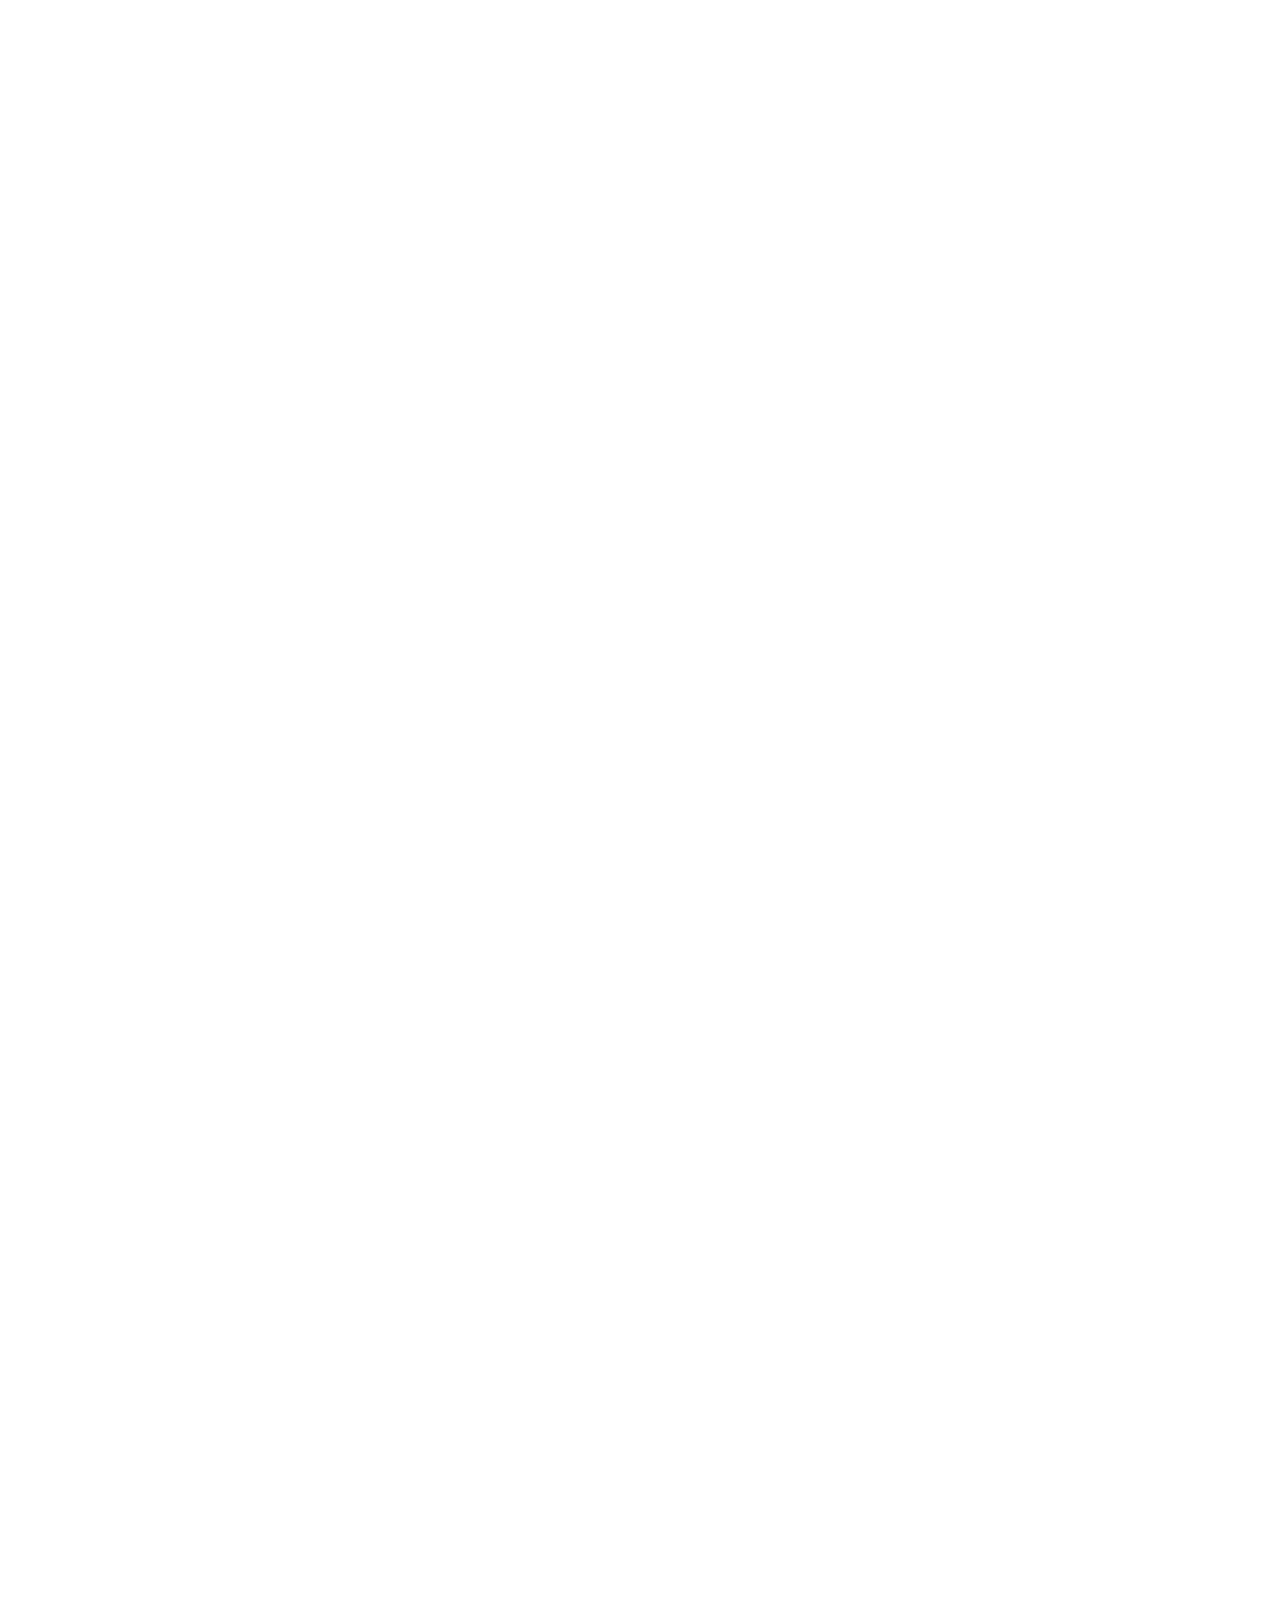
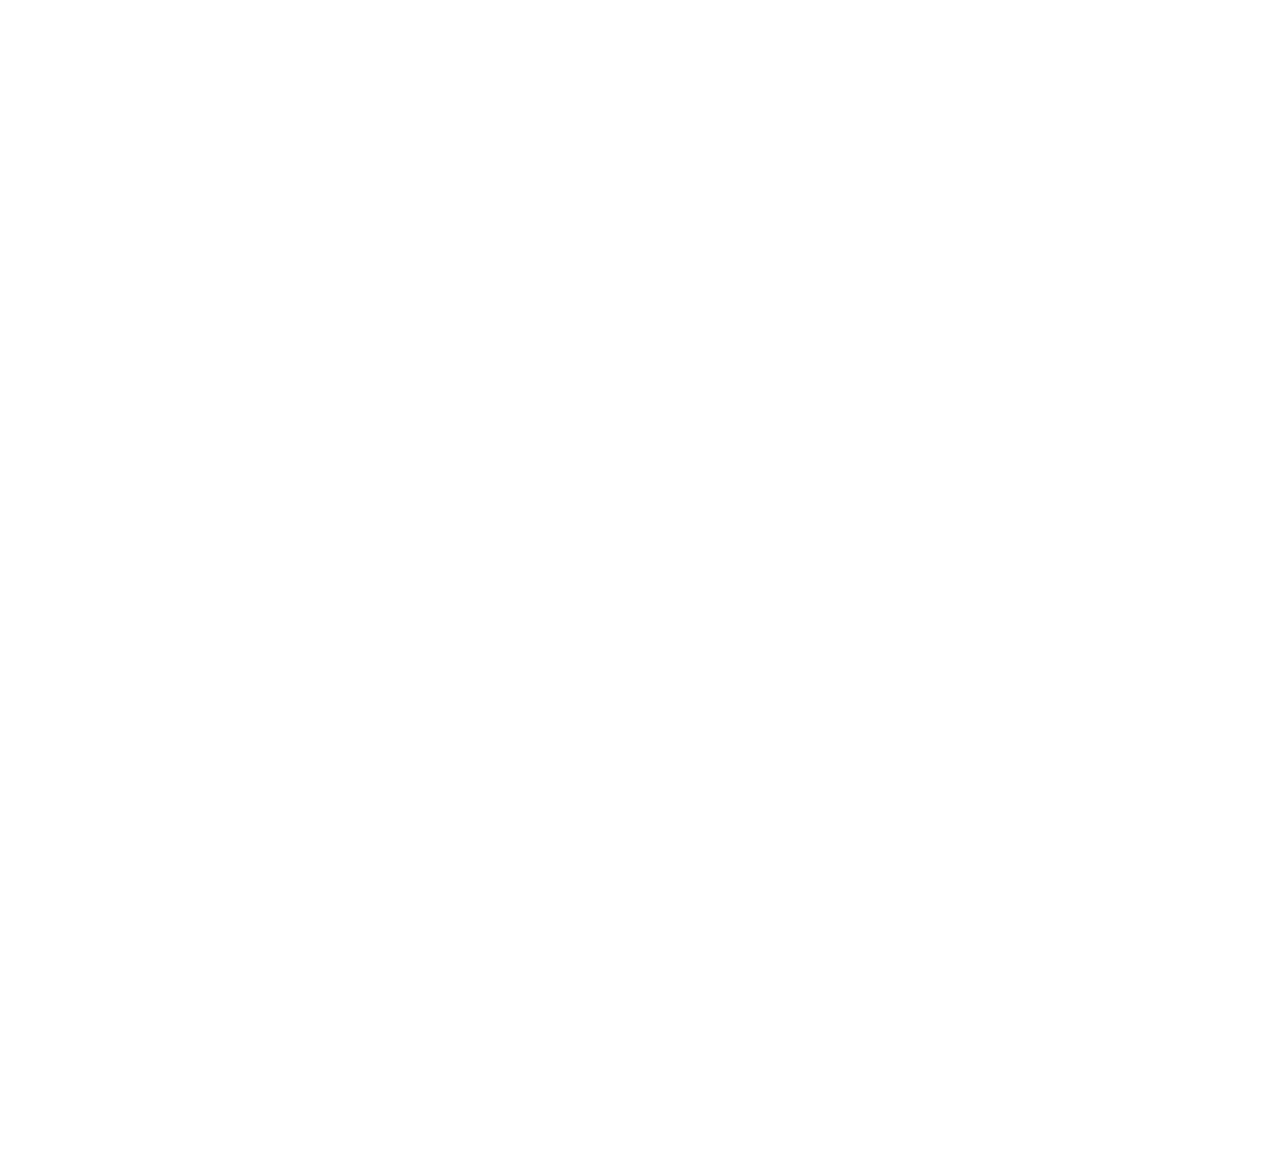
==== blog-detail-01.html @ 245859f0 "first commit" ====
<!DOCTYPE html>
<html lang="en">
<head>
	<title>Blog Detail With Sidebar</title>
	<meta charset="UTF-8">
	<meta name="viewport" content="width=device-width, initial-scale=1">
<!--===============================================================================================-->	
	<link rel="icon" type="image/png" href="images/icons/favicon.png"/>
<!--===============================================================================================-->
	<link rel="stylesheet" type="text/css" href="vendor/bootstrap/css/bootstrap.min.css">
<!--===============================================================================================-->
	<link rel="stylesheet" type="text/css" href="fonts/font-awesome-4.7.0/css/font-awesome.min.css">
	<link rel="stylesheet" type="text/css" href="fonts/fontawesome-5.0.8/css/fontawesome-all.min.css">
<!--===============================================================================================-->
	<link rel="stylesheet" type="text/css" href="fonts/iconic/css/material-design-iconic-font.min.css">
<!--===============================================================================================-->
	<link rel="stylesheet" type="text/css" href="vendor/animate/animate.css">
<!--===============================================================================================-->	
	<link rel="stylesheet" type="text/css" href="vendor/css-hamburgers/hamburgers.min.css">
<!--===============================================================================================-->
	<link rel="stylesheet" type="text/css" href="vendor/animsition/css/animsition.min.css">
<!--===============================================================================================-->
	<link rel="stylesheet" type="text/css" href="css/util.min.css">
<!--===============================================================================================-->	
	<link rel="stylesheet" type="text/css" href="css/main.css">
<!--===============================================================================================-->
</head>
<body class="animsition">
	
	<!-- Header -->
	<header>
		<!-- Header desktop -->
		<div class="container-menu-desktop">
			<div class="topbar">
				<div class="content-topbar container h-100">
					<div class="left-topbar">
						<span class="left-topbar-item flex-wr-s-c">
							<span>
								New York, NY
							</span>

							<img class="m-b-1 m-rl-8" src="images/icons/icon-night.png" alt="IMG">

							<span>
								HI 58° LO 56°
							</span>
						</span>

						<a href="#" class="left-topbar-item">
							About
						</a>

						<a href="#" class="left-topbar-item">
							Contact
						</a>

						<a href="#" class="left-topbar-item">
							Sing up
						</a>

						<a href="#" class="left-topbar-item">
							Log in
						</a>
					</div>

					<div class="right-topbar">
						<a href="#">
							<span class="fab fa-facebook-f"></span>
						</a>

						<a href="#">
							<span class="fab fa-twitter"></span>
						</a>

						<a href="#">
							<span class="fab fa-pinterest-p"></span>
						</a>

						<a href="#">
							<span class="fab fa-vimeo-v"></span>
						</a>

						<a href="#">
							<span class="fab fa-youtube"></span>
						</a>
					</div>
				</div>
			</div>

			<!-- Header Mobile -->
			<div class="wrap-header-mobile">
				<!-- Logo moblie -->		
				<div class="logo-mobile">
					<a href="index.html"><img src="images/icons/logo-01.png" alt="IMG-LOGO"></a>
				</div>

				<!-- Button show menu -->
				<div class="btn-show-menu-mobile hamburger hamburger--squeeze m-r--8">
					<span class="hamburger-box">
						<span class="hamburger-inner"></span>
					</span>
				</div>
			</div>

			<!-- Menu Mobile -->
			<div class="menu-mobile">
				<ul class="topbar-mobile">
					<li class="left-topbar">
						<span class="left-topbar-item flex-wr-s-c">
							<span>
								New York, NY
							</span>

							<img class="m-b-1 m-rl-8" src="images/icons/icon-night.png" alt="IMG">

							<span>
								HI 58° LO 56°
							</span>
						</span>
					</li>

					<li class="left-topbar">
						<a href="#" class="left-topbar-item">
							About
						</a>

						<a href="#" class="left-topbar-item">
							Contact
						</a>

						<a href="#" class="left-topbar-item">
							Sing up
						</a>

						<a href="#" class="left-topbar-item">
							Log in
						</a>
					</li>

					<li class="right-topbar">
						<a href="#">
							<span class="fab fa-facebook-f"></span>
						</a>

						<a href="#">
							<span class="fab fa-twitter"></span>
						</a>

						<a href="#">
							<span class="fab fa-pinterest-p"></span>
						</a>

						<a href="#">
							<span class="fab fa-vimeo-v"></span>
						</a>

						<a href="#">
							<span class="fab fa-youtube"></span>
						</a>
					</li>
				</ul>

				<ul class="main-menu-m">
					<li>
						<a href="index.html">Home</a>
						<ul class="sub-menu-m">
							<li><a href="index.html">Homepage v1</a></li>
							<li><a href="home-02.html">Homepage v2</a></li>
							<li><a href="home-03.html">Homepage v3</a></li>
						</ul>

						<span class="arrow-main-menu-m">
							<i class="fa fa-angle-right" aria-hidden="true"></i>
						</span>
					</li>

					<li>
						<a href="category-01.html">News</a>
					</li>

					<li>
						<a href="category-02.html">Entertainment </a>
					</li>

					<li>
						<a href="category-01.html">Business</a>
					</li>

					<li>
						<a href="category-02.html">Travel</a>
					</li>

					<li>
						<a href="category-01.html">Life Style</a>
					</li>

					<li>
						<a href="category-02.html">Video</a>
					</li>

					<li>
						<a href="#">Features</a>
						<ul class="sub-menu-m">
							<li><a href="category-01.html">Category Page v1</a></li>
							<li><a href="category-02.html">Category Page v2</a></li>
							<li><a href="blog-grid.html">Blog Grid Sidebar</a></li>
							<li><a href="blog-list-01.html">Blog List Sidebar v1</a></li>
							<li><a href="blog-list-02.html">Blog List Sidebar v2</a></li>
							<li><a href="blog-detail-01.html">Blog Detail Sidebar</a></li>
							<li><a href="blog-detail-02.html">Blog Detail No Sidebar</a></li>
							<li><a href="about.html">About Us</a></li>
							<li><a href="contact.html">Contact Us</a></li>
						</ul>

						<span class="arrow-main-menu-m">
							<i class="fa fa-angle-right" aria-hidden="true"></i>
						</span>
					</li>
				</ul>
			</div>
			
			<!--  -->
			<div class="wrap-logo container">
				<!-- Logo desktop -->		
				<div class="logo">
					<a href="index.html"><img src="images/icons/logo-01.png" alt="LOGO"></a>
				</div>	

				<!-- Banner -->
				<div class="banner-header">
					<a href="#"><img src="images/banner-01.jpg" alt="IMG"></a>
				</div>
			</div>	
			
			<!--  -->
			<div class="wrap-main-nav">
				<div class="main-nav">
					<!-- Menu desktop -->
					<nav class="menu-desktop">
						<a class="logo-stick" href="index.html">
							<img src="images/icons/logo-01.png" alt="LOGO">
						</a>

						<ul class="main-menu">
							<li>
								<a href="index.html">Home</a>
								<ul class="sub-menu">
									<li><a href="index.html">Homepage v1</a></li>
									<li><a href="home-02.html">Homepage v2</a></li>
									<li><a href="home-03.html">Homepage v3</a></li>
								</ul>
							</li>

							<li class="mega-menu-item">
								<a href="category-01.html">News</a>

								<div class="sub-mega-menu">
									<div class="nav flex-column nav-pills" role="tablist">
										<a class="nav-link active" data-toggle="pill" href="#news-0" role="tab">All</a>
										<a class="nav-link" data-toggle="pill" href="#news-1" role="tab">Entertaiment</a>
										<a class="nav-link" data-toggle="pill" href="#news-2" role="tab">Fashion</a>
										<a class="nav-link" data-toggle="pill" href="#news-3" role="tab">Life Style</a>
										<a class="nav-link" data-toggle="pill" href="#news-4" role="tab">Technology</a>
										<a class="nav-link" data-toggle="pill" href="#news-5" role="tab">Travel</a>
									</div>

									<div class="tab-content">
										<div class="tab-pane show active" id="news-0" role="tabpanel">
											<div class="row">
												<div class="col-3">
													<!-- Item post -->	
													<div>
														<a href="blog-detail-01.html" class="wrap-pic-w hov1 trans-03">
															<img src="images/post-05.jpg" alt="IMG">
														</a>

														<div class="p-t-10">
															<h5 class="p-b-5">
																<a href="blog-detail-01.html" class="f1-s-5 cl3 hov-cl10 trans-03">
																	Donec metus orci, malesuada et lectus vitae
																</a>
															</h5>

															<span class="cl8">
																<a href="#" class="f1-s-6 cl8 hov-cl10 trans-03">
																	Music
																</a>

																<span class="f1-s-3 m-rl-3">
																	-
																</span>

																<span class="f1-s-3">
																	Feb 18
																</span>
															</span>
														</div>
													</div>
												</div>

												<div class="col-3">
													<!-- Item post -->	
													<div>
														<a href="blog-detail-01.html" class="wrap-pic-w hov1 trans-03">
															<img src="images/post-10.jpg" alt="IMG">
														</a>

														<div class="p-t-10">
															<h5 class="p-b-5">
																<a href="blog-detail-01.html" class="f1-s-5 cl3 hov-cl10 trans-03">
																	Donec metus orci, malesuada et lectus vitae
																</a>
															</h5>

															<span class="cl8">
																<a href="#" class="f1-s-6 cl8 hov-cl10 trans-03">
																	Finance
																</a>

																<span class="f1-s-3 m-rl-3">
																	-
																</span>

																<span class="f1-s-3">
																	Jan 15
																</span>
															</span>
														</div>
													</div>
												</div>

												<div class="col-3">
													<!-- Item post -->	
													<div>
														<a href="blog-detail-01.html" class="wrap-pic-w hov1 trans-03">
															<img src="images/post-14.jpg" alt="IMG">
														</a>

														<div class="p-t-10">
															<h5 class="p-b-5">
																<a href="blog-detail-01.html" class="f1-s-5 cl3 hov-cl10 trans-03">
																	Donec metus orci, malesuada et lectus vitae
																</a>
															</h5>

															<span class="cl8">
																<a href="#" class="f1-s-6 cl8 hov-cl10 trans-03">
																	Beach
																</a>

																<span class="f1-s-3 m-rl-3">
																	-
																</span>

																<span class="f1-s-3">
																	Feb 12
																</span>
															</span>
														</div>
													</div>
												</div>

												<div class="col-3">
													<!-- Item post -->	
													<div>
														<a href="blog-detail-01.html" class="wrap-pic-w hov1 trans-03">
															<img src="images/post-36.jpg" alt="IMG">
														</a>

														<div class="p-t-10">
															<h5 class="p-b-5">
																<a href="blog-detail-01.html" class="f1-s-5 cl3 hov-cl10 trans-03">
																	Donec metus orci, malesuada et lectus vitae
																</a>
															</h5>

															<span class="cl8">
																<a href="#" class="f1-s-6 cl8 hov-cl10 trans-03">
																	Technology
																</a>

																<span class="f1-s-3 m-rl-3">
																	-
																</span>

																<span class="f1-s-3">
																	Jan 20
																</span>
															</span>
														</div>
													</div>
												</div>
											</div>
										</div>

										<div class="tab-pane" id="news-1" role="tabpanel">
											<div class="row">
												<div class="col-3">
													<!-- Item post -->	
													<div>
														<a href="blog-detail-01.html" class="wrap-pic-w hov1 trans-03">
															<img src="images/post-50.jpg" alt="IMG">
														</a>

														<div class="p-t-10">
															<h5 class="p-b-5">
																<a href="blog-detail-01.html" class="f1-s-5 cl3 hov-cl10 trans-03">
																	Donec metus orci, malesuada et lectus vitae
																</a>
															</h5>

															<span class="cl8">
																<a href="#" class="f1-s-6 cl8 hov-cl10 trans-03">
																	Music
																</a>

																<span class="f1-s-3 m-rl-3">
																	-
																</span>

																<span class="f1-s-3">
																	Feb 18
																</span>
															</span>
														</div>
													</div>
												</div>

												<div class="col-3">
													<!-- Item post -->	
													<div>
														<a href="blog-detail-01.html" class="wrap-pic-w hov1 trans-03">
															<img src="images/post-08.jpg" alt="IMG">
														</a>

														<div class="p-t-10">
															<h5 class="p-b-5">
																<a href="blog-detail-01.html" class="f1-s-5 cl3 hov-cl10 trans-03">
																	Donec metus orci, malesuada et lectus vitae
																</a>
															</h5>

															<span class="cl8">
																<a href="#" class="f1-s-6 cl8 hov-cl10 trans-03">
																	Music
																</a>

																<span class="f1-s-3 m-rl-3">
																	-
																</span>

																<span class="f1-s-3">
																	Feb 12
																</span>
															</span>
														</div>
													</div>
												</div>

												<div class="col-3">
													<!-- Item post -->	
													<div>
														<a href="blog-detail-01.html" class="wrap-pic-w hov1 trans-03">
															<img src="images/post-07.jpg" alt="IMG">
														</a>

														<div class="p-t-10">
															<h5 class="p-b-5">
																<a href="blog-detail-01.html" class="f1-s-5 cl3 hov-cl10 trans-03">
																	Donec metus orci, malesuada et lectus vitae
																</a>
															</h5>

															<span class="cl8">
																<a href="#" class="f1-s-6 cl8 hov-cl10 trans-03">
																	Music
																</a>

																<span class="f1-s-3 m-rl-3">
																	-
																</span>

																<span class="f1-s-3">
																	Jan 20
																</span>
															</span>
														</div>
													</div>
												</div>

												<div class="col-3">
													<!-- Item post -->	
													<div>
														<a href="blog-detail-01.html" class="wrap-pic-w hov1 trans-03">
															<img src="images/post-06.jpg" alt="IMG">
														</a>

														<div class="p-t-10">
															<h5 class="p-b-5">
																<a href="blog-detail-01.html" class="f1-s-5 cl3 hov-cl10 trans-03">
																	Donec metus orci, malesuada et lectus vitae
																</a>
															</h5>

															<span class="cl8">
																<a href="#" class="f1-s-6 cl8 hov-cl10 trans-03">
																	Music
																</a>

																<span class="f1-s-3 m-rl-3">
																	-
																</span>

																<span class="f1-s-3">
																	Jan 15
																</span>
															</span>
														</div>
													</div>
												</div>
											</div>
										</div>

										<div class="tab-pane" id="news-2" role="tabpanel">
											<div class="row">
												<div class="col-3">
													<!-- Item post -->	
													<div>
														<a href="blog-detail-01.html" class="wrap-pic-w hov1 trans-03">
															<img src="images/post-21.jpg" alt="IMG">
														</a>

														<div class="p-t-10">
															<h5 class="p-b-5">
																<a href="blog-detail-01.html" class="f1-s-5 cl3 hov-cl10 trans-03">
																	Donec metus orci, malesuada et lectus vitae
																</a>
															</h5>

															<span class="cl8">
																<a href="#" class="f1-s-6 cl8 hov-cl10 trans-03">
																	Music
																</a>

																<span class="f1-s-3 m-rl-3">
																	-
																</span>

																<span class="f1-s-3">
																	Feb 18
																</span>
															</span>
														</div>
													</div>
												</div>

												<div class="col-3">
													<!-- Item post -->	
													<div>
														<a href="blog-detail-01.html" class="wrap-pic-w hov1 trans-03">
															<img src="images/post-24.jpg" alt="IMG">
														</a>

														<div class="p-t-10">
															<h5 class="p-b-5">
																<a href="blog-detail-01.html" class="f1-s-5 cl3 hov-cl10 trans-03">
																	Donec metus orci, malesuada et lectus vitae
																</a>
															</h5>

															<span class="cl8">
																<a href="#" class="f1-s-6 cl8 hov-cl10 trans-03">
																	Music
																</a>

																<span class="f1-s-3 m-rl-3">
																	-
																</span>

																<span class="f1-s-3">
																	Jan 15
																</span>
															</span>
														</div>
													</div>
												</div>

												<div class="col-3">
													<!-- Item post -->	
													<div>
														<a href="blog-detail-01.html" class="wrap-pic-w hov1 trans-03">
															<img src="images/post-22.jpg" alt="IMG">
														</a>

														<div class="p-t-10">
															<h5 class="p-b-5">
																<a href="blog-detail-01.html" class="f1-s-5 cl3 hov-cl10 trans-03">
																	Donec metus orci, malesuada et lectus vitae
																</a>
															</h5>

															<span class="cl8">
																<a href="#" class="f1-s-6 cl8 hov-cl10 trans-03">
																	Music
																</a>

																<span class="f1-s-3 m-rl-3">
																	-
																</span>

																<span class="f1-s-3">
																	Feb 12
																</span>
															</span>
														</div>
													</div>
												</div>

												<div class="col-3">
													<!-- Item post -->	
													<div>
														<a href="blog-detail-01.html" class="wrap-pic-w hov1 trans-03">
															<img src="images/post-23.jpg" alt="IMG">
														</a>

														<div class="p-t-10">
															<h5 class="p-b-5">
																<a href="blog-detail-01.html" class="f1-s-5 cl3 hov-cl10 trans-03">
																	Donec metus orci, malesuada et lectus vitae
																</a>
															</h5>

															<span class="cl8">
																<a href="#" class="f1-s-6 cl8 hov-cl10 trans-03">
																	Music
																</a>

																<span class="f1-s-3 m-rl-3">
																	-
																</span>

																<span class="f1-s-3">
																	Jan 20
																</span>
															</span>
														</div>
													</div>
												</div>
											</div>
										</div>

										<div class="tab-pane" id="news-3" role="tabpanel">
											<div class="row">
												<div class="col-3">
													<!-- Item post -->	
													<div>
														<a href="blog-detail-01.html" class="wrap-pic-w hov1 trans-03">
															<img src="images/post-25.jpg" alt="IMG">
														</a>

														<div class="p-t-10">
															<h5 class="p-b-5">
																<a href="blog-detail-01.html" class="f1-s-5 cl3 hov-cl10 trans-03">
																	Donec metus orci, malesuada et lectus vitae
																</a>
															</h5>

															<span class="cl8">
																<a href="#" class="f1-s-6 cl8 hov-cl10 trans-03">
																	Music
																</a>

																<span class="f1-s-3 m-rl-3">
																	-
																</span>

																<span class="f1-s-3">
																	Feb 18
																</span>
															</span>
														</div>
													</div>
												</div>

												<div class="col-3">
													<!-- Item post -->	
													<div>
														<a href="blog-detail-01.html" class="wrap-pic-w hov1 trans-03">
															<img src="images/post-27.jpg" alt="IMG">
														</a>

														<div class="p-t-10">
															<h5 class="p-b-5">
																<a href="blog-detail-01.html" class="f1-s-5 cl3 hov-cl10 trans-03">
																	Donec metus orci, malesuada et lectus vitae
																</a>
															</h5>

															<span class="cl8">
																<a href="#" class="f1-s-6 cl8 hov-cl10 trans-03">
																	Music
																</a>

																<span class="f1-s-3 m-rl-3">
																	-
																</span>

																<span class="f1-s-3">
																	Jan 20
																</span>
															</span>
														</div>
													</div>
												</div>

												<div class="col-3">
													<!-- Item post -->	
													<div>
														<a href="blog-detail-01.html" class="wrap-pic-w hov1 trans-03">
															<img src="images/post-26.jpg" alt="IMG">
														</a>

														<div class="p-t-10">
															<h5 class="p-b-5">
																<a href="blog-detail-01.html" class="f1-s-5 cl3 hov-cl10 trans-03">
																	Donec metus orci, malesuada et lectus vitae
																</a>
															</h5>

															<span class="cl8">
																<a href="#" class="f1-s-6 cl8 hov-cl10 trans-03">
																	Music
																</a>

																<span class="f1-s-3 m-rl-3">
																	-
																</span>

																<span class="f1-s-3">
																	Feb 12
																</span>
															</span>
														</div>
													</div>
												</div>

												<div class="col-3">
													<!-- Item post -->	
													<div>
														<a href="blog-detail-01.html" class="wrap-pic-w hov1 trans-03">
															<img src="images/post-34.jpg" alt="IMG">
														</a>

														<div class="p-t-10">
															<h5 class="p-b-5">
																<a href="blog-detail-01.html" class="f1-s-5 cl3 hov-cl10 trans-03">
																	Donec metus orci, malesuada et lectus vitae
																</a>
															</h5>

															<span class="cl8">
																<a href="#" class="f1-s-6 cl8 hov-cl10 trans-03">
																	Music
																</a>

																<span class="f1-s-3 m-rl-3">
																	-
																</span>

																<span class="f1-s-3">
																	Jan 15
																</span>
															</span>
														</div>
													</div>
												</div>
											</div>
										</div>

										<div class="tab-pane" id="news-4" role="tabpanel">
											<div class="row">
												<div class="col-3">
													<!-- Item post -->	
													<div>
														<a href="blog-detail-01.html" class="wrap-pic-w hov1 trans-03">
															<img src="images/post-35.jpg" alt="IMG">
														</a>

														<div class="p-t-10">
															<h5 class="p-b-5">
																<a href="blog-detail-01.html" class="f1-s-5 cl3 hov-cl10 trans-03">
																	Donec metus orci, malesuada et lectus vitae
																</a>
															</h5>

															<span class="cl8">
																<a href="#" class="f1-s-6 cl8 hov-cl10 trans-03">
																	Music
																</a>

																<span class="f1-s-3 m-rl-3">
																	-
																</span>

																<span class="f1-s-3">
																	Feb 18
																</span>
															</span>
														</div>
													</div>
												</div>

												<div class="col-3">
													<!-- Item post -->	
													<div>
														<a href="blog-detail-01.html" class="wrap-pic-w hov1 trans-03">
															<img src="images/post-36.jpg" alt="IMG">
														</a>

														<div class="p-t-10">
															<h5 class="p-b-5">
																<a href="blog-detail-01.html" class="f1-s-5 cl3 hov-cl10 trans-03">
																	Donec metus orci, malesuada et lectus vitae
																</a>
															</h5>

															<span class="cl8">
																<a href="#" class="f1-s-6 cl8 hov-cl10 trans-03">
																	Music
																</a>

																<span class="f1-s-3 m-rl-3">
																	-
																</span>

																<span class="f1-s-3">
																	Feb 12
																</span>
															</span>
														</div>
													</div>
												</div>

												<div class="col-3">
													<!-- Item post -->	
													<div>
														<a href="blog-detail-01.html" class="wrap-pic-w hov1 trans-03">
															<img src="images/post-37.jpg" alt="IMG">
														</a>

														<div class="p-t-10">
															<h5 class="p-b-5">
																<a href="blog-detail-01.html" class="f1-s-5 cl3 hov-cl10 trans-03">
																	Donec metus orci, malesuada et lectus vitae
																</a>
															</h5>

															<span class="cl8">
																<a href="#" class="f1-s-6 cl8 hov-cl10 trans-03">
																	Music
																</a>

																<span class="f1-s-3 m-rl-3">
																	-
																</span>

																<span class="f1-s-3">
																	Jan 20
																</span>
															</span>
														</div>
													</div>
												</div>

												<div class="col-3">
													<!-- Item post -->	
													<div>
														<a href="blog-detail-01.html" class="wrap-pic-w hov1 trans-03">
															<img src="images/post-38.jpg" alt="IMG">
														</a>

														<div class="p-t-10">
															<h5 class="p-b-5">
																<a href="blog-detail-01.html" class="f1-s-5 cl3 hov-cl10 trans-03">
																	Donec metus orci, malesuada et lectus vitae
																</a>
															</h5>

															<span class="cl8">
																<a href="#" class="f1-s-6 cl8 hov-cl10 trans-03">
																	Music
																</a>

																<span class="f1-s-3 m-rl-3">
																	-
																</span>

																<span class="f1-s-3">
																	Jan 15
																</span>
															</span>
														</div>
													</div>
												</div>
											</div>
										</div>

										<div class="tab-pane" id="news-5" role="tabpanel">
											<div class="row">
												<div class="col-3">
													<!-- Item post -->	
													<div>
														<a href="blog-detail-01.html" class="wrap-pic-w hov1 trans-03">
															<img src="images/post-39.jpg" alt="IMG">
														</a>

														<div class="p-t-10">
															<h5 class="p-b-5">
																<a href="blog-detail-01.html" class="f1-s-5 cl3 hov-cl10 trans-03">
																	Donec metus orci, malesuada et lectus vitae
																</a>
															</h5>

															<span class="cl8">
																<a href="#" class="f1-s-6 cl8 hov-cl10 trans-03">
																	Music
																</a>

																<span class="f1-s-3 m-rl-3">
																	-
																</span>

																<span class="f1-s-3">
																	Feb 18
																</span>
															</span>
														</div>
													</div>
												</div>

												<div class="col-3">
													<!-- Item post -->	
													<div>
														<a href="blog-detail-01.html" class="wrap-pic-w hov1 trans-03">
															<img src="images/post-41.jpg" alt="IMG">
														</a>

														<div class="p-t-10">
															<h5 class="p-b-5">
																<a href="blog-detail-01.html" class="f1-s-5 cl3 hov-cl10 trans-03">
																	Donec metus orci, malesuada et lectus vitae
																</a>
															</h5>

															<span class="cl8">
																<a href="#" class="f1-s-6 cl8 hov-cl10 trans-03">
																	Music
																</a>

																<span class="f1-s-3 m-rl-3">
																	-
																</span>

																<span class="f1-s-3">
																	Jan 20
																</span>
															</span>
														</div>
													</div>
												</div>

												<div class="col-3">
													<!-- Item post -->	
													<div>
														<a href="blog-detail-01.html" class="wrap-pic-w hov1 trans-03">
															<img src="images/post-42.jpg" alt="IMG">
														</a>

														<div class="p-t-10">
															<h5 class="p-b-5">
																<a href="blog-detail-01.html" class="f1-s-5 cl3 hov-cl10 trans-03">
																	Donec metus orci, malesuada et lectus vitae
																</a>
															</h5>

															<span class="cl8">
																<a href="#" class="f1-s-6 cl8 hov-cl10 trans-03">
																	Music
																</a>

																<span class="f1-s-3 m-rl-3">
																	-
																</span>

																<span class="f1-s-3">
																	Jan 15
																</span>
															</span>
														</div>
													</div>
												</div>

												<div class="col-3">
													<!-- Item post -->	
													<div>
														<a href="blog-detail-01.html" class="wrap-pic-w hov1 trans-03">
															<img src="images/post-40.jpg" alt="IMG">
														</a>

														<div class="p-t-10">
															<h5 class="p-b-5">
																<a href="blog-detail-01.html" class="f1-s-5 cl3 hov-cl10 trans-03">
																	Donec metus orci, malesuada et lectus vitae
																</a>
															</h5>

															<span class="cl8">
																<a href="#" class="f1-s-6 cl8 hov-cl10 trans-03">
																	Music
																</a>

																<span class="f1-s-3 m-rl-3">
																	-
																</span>

																<span class="f1-s-3">
																	Feb 12
																</span>
															</span>
														</div>
													</div>
												</div>
											</div>
										</div>
									</div>
								</div>
							</li>

							<li class="mega-menu-item">
								<a href="category-02.html">Entertainment </a>

								<div class="sub-mega-menu">
									<div class="nav flex-column nav-pills" role="tablist">
										<a class="nav-link active" data-toggle="pill" href="#enter-1" role="tab">All</a>
										<a class="nav-link" data-toggle="pill" href="#enter-2" role="tab">Game</a>
										<a class="nav-link" data-toggle="pill" href="#enter-3" role="tab">Celebrity</a>
									</div>

									<div class="tab-content">
										<div class="tab-pane show active" id="enter-1" role="tabpanel">
											<div class="row">
												<div class="col-3">
													<!-- Item post -->	
													<div>
														<a href="blog-detail-01.html" class="wrap-pic-w hov1 trans-03">
															<img src="images/post-25.jpg" alt="IMG">
														</a>

														<div class="p-t-10">
															<h5 class="p-b-5">
																<a href="blog-detail-01.html" class="f1-s-5 cl3 hov-cl10 trans-03">
																	Donec metus orci, malesuada et lectus vitae
																</a>
															</h5>

															<span class="cl8">
																<a href="#" class="f1-s-6 cl8 hov-cl10 trans-03">
																	Music
																</a>

																<span class="f1-s-3 m-rl-3">
																	-
																</span>

																<span class="f1-s-3">
																	Feb 18
																</span>
															</span>
														</div>
													</div>
												</div>

												<div class="col-3">
													<!-- Item post -->	
													<div>
														<a href="blog-detail-01.html" class="wrap-pic-w hov1 trans-03">
															<img src="images/post-27.jpg" alt="IMG">
														</a>

														<div class="p-t-10">
															<h5 class="p-b-5">
																<a href="blog-detail-01.html" class="f1-s-5 cl3 hov-cl10 trans-03">
																	Donec metus orci, malesuada et lectus vitae
																</a>
															</h5>

															<span class="cl8">
																<a href="#" class="f1-s-6 cl8 hov-cl10 trans-03">
																	Music
																</a>

																<span class="f1-s-3 m-rl-3">
																	-
																</span>

																<span class="f1-s-3">
																	Jan 20
																</span>
															</span>
														</div>
													</div>
												</div>

												<div class="col-3">
													<!-- Item post -->	
													<div>
														<a href="blog-detail-01.html" class="wrap-pic-w hov1 trans-03">
															<img src="images/post-26.jpg" alt="IMG">
														</a>

														<div class="p-t-10">
															<h5 class="p-b-5">
																<a href="blog-detail-01.html" class="f1-s-5 cl3 hov-cl10 trans-03">
																	Donec metus orci, malesuada et lectus vitae
																</a>
															</h5>

															<span class="cl8">
																<a href="#" class="f1-s-6 cl8 hov-cl10 trans-03">
																	Music
																</a>

																<span class="f1-s-3 m-rl-3">
																	-
																</span>

																<span class="f1-s-3">
																	Feb 12
																</span>
															</span>
														</div>
													</div>
												</div>

												<div class="col-3">
													<!-- Item post -->	
													<div>
														<a href="blog-detail-01.html" class="wrap-pic-w hov1 trans-03">
															<img src="images/post-34.jpg" alt="IMG">
														</a>

														<div class="p-t-10">
															<h5 class="p-b-5">
																<a href="blog-detail-01.html" class="f1-s-5 cl3 hov-cl10 trans-03">
																	Donec metus orci, malesuada et lectus vitae
																</a>
															</h5>

															<span class="cl8">
																<a href="#" class="f1-s-6 cl8 hov-cl10 trans-03">
																	Music
																</a>

																<span class="f1-s-3 m-rl-3">
																	-
																</span>

																<span class="f1-s-3">
																	Jan 15
																</span>
															</span>
														</div>
													</div>
												</div>
											</div>
										</div>

										<div class="tab-pane" id="enter-2" role="tabpanel">
											<div class="row">
												<div class="col-3">
													<!-- Item post -->	
													<div>
														<a href="blog-detail-01.html" class="wrap-pic-w hov1 trans-03">
															<img src="images/post-35.jpg" alt="IMG">
														</a>

														<div class="p-t-10">
															<h5 class="p-b-5">
																<a href="blog-detail-01.html" class="f1-s-5 cl3 hov-cl10 trans-03">
																	Donec metus orci, malesuada et lectus vitae
																</a>
															</h5>

															<span class="cl8">
																<a href="#" class="f1-s-6 cl8 hov-cl10 trans-03">
																	Music
																</a>

																<span class="f1-s-3 m-rl-3">
																	-
																</span>

																<span class="f1-s-3">
																	Feb 18
																</span>
															</span>
														</div>
													</div>
												</div>

												<div class="col-3">
													<!-- Item post -->	
													<div>
														<a href="blog-detail-01.html" class="wrap-pic-w hov1 trans-03">
															<img src="images/post-36.jpg" alt="IMG">
														</a>

														<div class="p-t-10">
															<h5 class="p-b-5">
																<a href="blog-detail-01.html" class="f1-s-5 cl3 hov-cl10 trans-03">
																	Donec metus orci, malesuada et lectus vitae
																</a>
															</h5>

															<span class="cl8">
																<a href="#" class="f1-s-6 cl8 hov-cl10 trans-03">
																	Music
																</a>

																<span class="f1-s-3 m-rl-3">
																	-
																</span>

																<span class="f1-s-3">
																	Feb 12
																</span>
															</span>
														</div>
													</div>
												</div>

												<div class="col-3">
													<!-- Item post -->	
													<div>
														<a href="blog-detail-01.html" class="wrap-pic-w hov1 trans-03">
															<img src="images/post-37.jpg" alt="IMG">
														</a>

														<div class="p-t-10">
															<h5 class="p-b-5">
																<a href="blog-detail-01.html" class="f1-s-5 cl3 hov-cl10 trans-03">
																	Donec metus orci, malesuada et lectus vitae
																</a>
															</h5>

															<span class="cl8">
																<a href="#" class="f1-s-6 cl8 hov-cl10 trans-03">
																	Music
																</a>

																<span class="f1-s-3 m-rl-3">
																	-
																</span>

																<span class="f1-s-3">
																	Jan 20
																</span>
															</span>
														</div>
													</div>
												</div>

												<div class="col-3">
													<!-- Item post -->	
													<div>
														<a href="blog-detail-01.html" class="wrap-pic-w hov1 trans-03">
															<img src="images/post-38.jpg" alt="IMG">
														</a>

														<div class="p-t-10">
															<h5 class="p-b-5">
																<a href="blog-detail-01.html" class="f1-s-5 cl3 hov-cl10 trans-03">
																	Donec metus orci, malesuada et lectus vitae
																</a>
															</h5>

															<span class="cl8">
																<a href="#" class="f1-s-6 cl8 hov-cl10 trans-03">
																	Music
																</a>

																<span class="f1-s-3 m-rl-3">
																	-
																</span>

																<span class="f1-s-3">
																	Jan 15
																</span>
															</span>
														</div>
													</div>
												</div>
											</div>
										</div>

										<div class="tab-pane" id="enter-3" role="tabpanel">
											<div class="row">
												<div class="col-3">
													<!-- Item post -->	
													<div>
														<a href="blog-detail-01.html" class="wrap-pic-w hov1 trans-03">
															<img src="images/post-39.jpg" alt="IMG">
														</a>

														<div class="p-t-10">
															<h5 class="p-b-5">
																<a href="blog-detail-01.html" class="f1-s-5 cl3 hov-cl10 trans-03">
																	Donec metus orci, malesuada et lectus vitae
																</a>
															</h5>

															<span class="cl8">
																<a href="#" class="f1-s-6 cl8 hov-cl10 trans-03">
																	Music
																</a>

																<span class="f1-s-3 m-rl-3">
																	-
																</span>

																<span class="f1-s-3">
																	Feb 18
																</span>
															</span>
														</div>
													</div>
												</div>

												<div class="col-3">
													<!-- Item post -->	
													<div>
														<a href="blog-detail-01.html" class="wrap-pic-w hov1 trans-03">
															<img src="images/post-41.jpg" alt="IMG">
														</a>

														<div class="p-t-10">
															<h5 class="p-b-5">
																<a href="blog-detail-01.html" class="f1-s-5 cl3 hov-cl10 trans-03">
																	Donec metus orci, malesuada et lectus vitae
																</a>
															</h5>

															<span class="cl8">
																<a href="#" class="f1-s-6 cl8 hov-cl10 trans-03">
																	Music
																</a>

																<span class="f1-s-3 m-rl-3">
																	-
																</span>

																<span class="f1-s-3">
																	Jan 20
																</span>
															</span>
														</div>
													</div>
												</div>

												<div class="col-3">
													<!-- Item post -->	
													<div>
														<a href="blog-detail-01.html" class="wrap-pic-w hov1 trans-03">
															<img src="images/post-42.jpg" alt="IMG">
														</a>

														<div class="p-t-10">
															<h5 class="p-b-5">
																<a href="blog-detail-01.html" class="f1-s-5 cl3 hov-cl10 trans-03">
																	Donec metus orci, malesuada et lectus vitae
																</a>
															</h5>

															<span class="cl8">
																<a href="#" class="f1-s-6 cl8 hov-cl10 trans-03">
																	Music
																</a>

																<span class="f1-s-3 m-rl-3">
																	-
																</span>

																<span class="f1-s-3">
																	Jan 15
																</span>
															</span>
														</div>
													</div>
												</div>

												<div class="col-3">
													<!-- Item post -->	
													<div>
														<a href="blog-detail-01.html" class="wrap-pic-w hov1 trans-03">
															<img src="images/post-40.jpg" alt="IMG">
														</a>

														<div class="p-t-10">
															<h5 class="p-b-5">
																<a href="blog-detail-01.html" class="f1-s-5 cl3 hov-cl10 trans-03">
																	Donec metus orci, malesuada et lectus vitae
																</a>
															</h5>

															<span class="cl8">
																<a href="#" class="f1-s-6 cl8 hov-cl10 trans-03">
																	Music
																</a>

																<span class="f1-s-3 m-rl-3">
																	-
																</span>

																<span class="f1-s-3">
																	Feb 12
																</span>
															</span>
														</div>
													</div>
												</div>
											</div>
										</div>
									</div>
								</div>
							</li>

							<li class="mega-menu-item">
								<a href="category-01.html">Business</a>

								<div class="sub-mega-menu">
									<div class="nav flex-column nav-pills" role="tablist">
										<a class="nav-link active" data-toggle="pill" href="#business-1" role="tab">All</a>
										<a class="nav-link" data-toggle="pill" href="#business-2" role="tab">Economy</a>
									</div>

									<div class="tab-content">
										<div class="tab-pane show active" id="business-1" role="tabpanel">
											<div class="row">
												<div class="col-3">
													<!-- Item post -->	
													<div>
														<a href="blog-detail-01.html" class="wrap-pic-w hov1 trans-03">
															<img src="images/post-10.jpg" alt="IMG">
														</a>

														<div class="p-t-10">
															<h5 class="p-b-5">
																<a href="blog-detail-01.html" class="f1-s-5 cl3 hov-cl10 trans-03">
																	Donec metus orci, malesuada et lectus vitae
																</a>
															</h5>

															<span class="cl8">
																<a href="#" class="f1-s-6 cl8 hov-cl10 trans-03">
																	Music
																</a>

																<span class="f1-s-3 m-rl-3">
																	-
																</span>

																<span class="f1-s-3">
																	Feb 18
																</span>
															</span>
														</div>
													</div>
												</div>

												<div class="col-3">
													<!-- Item post -->	
													<div>
														<a href="blog-detail-01.html" class="wrap-pic-w hov1 trans-03">
															<img src="images/post-11.jpg" alt="IMG">
														</a>

														<div class="p-t-10">
															<h5 class="p-b-5">
																<a href="blog-detail-01.html" class="f1-s-5 cl3 hov-cl10 trans-03">
																	Donec metus orci, malesuada et lectus vitae
																</a>
															</h5>

															<span class="cl8">
																<a href="#" class="f1-s-6 cl8 hov-cl10 trans-03">
																	Music
																</a>

																<span class="f1-s-3 m-rl-3">
																	-
																</span>

																<span class="f1-s-3">
																	Jan 20
																</span>
															</span>
														</div>
													</div>
												</div>

												<div class="col-3">
													<!-- Item post -->	
													<div>
														<a href="blog-detail-01.html" class="wrap-pic-w hov1 trans-03">
															<img src="images/post-26.jpg" alt="IMG">
														</a>

														<div class="p-t-10">
															<h5 class="p-b-5">
																<a href="blog-detail-01.html" class="f1-s-5 cl3 hov-cl10 trans-03">
																	Donec metus orci, malesuada et lectus vitae
																</a>
															</h5>

															<span class="cl8">
																<a href="#" class="f1-s-6 cl8 hov-cl10 trans-03">
																	Music
																</a>

																<span class="f1-s-3 m-rl-3">
																	-
																</span>

																<span class="f1-s-3">
																	Feb 12
																</span>
															</span>
														</div>
													</div>
												</div>

												<div class="col-3">
													<!-- Item post -->	
													<div>
														<a href="blog-detail-01.html" class="wrap-pic-w hov1 trans-03">
															<img src="images/post-34.jpg" alt="IMG">
														</a>

														<div class="p-t-10">
															<h5 class="p-b-5">
																<a href="blog-detail-01.html" class="f1-s-5 cl3 hov-cl10 trans-03">
																	Donec metus orci, malesuada et lectus vitae
																</a>
															</h5>

															<span class="cl8">
																<a href="#" class="f1-s-6 cl8 hov-cl10 trans-03">
																	Music
																</a>

																<span class="f1-s-3 m-rl-3">
																	-
																</span>

																<span class="f1-s-3">
																	Jan 15
																</span>
															</span>
														</div>
													</div>
												</div>
											</div>
										</div>

										<div class="tab-pane" id="business-2" role="tabpanel">
											<div class="row">
												<div class="col-3">
													<!-- Item post -->	
													<div>
														<a href="blog-detail-01.html" class="wrap-pic-w hov1 trans-03">
															<img src="images/post-35.jpg" alt="IMG">
														</a>

														<div class="p-t-10">
															<h5 class="p-b-5">
																<a href="blog-detail-01.html" class="f1-s-5 cl3 hov-cl10 trans-03">
																	Donec metus orci, malesuada et lectus vitae
																</a>
															</h5>

															<span class="cl8">
																<a href="#" class="f1-s-6 cl8 hov-cl10 trans-03">
																	Music
																</a>

																<span class="f1-s-3 m-rl-3">
																	-
																</span>

																<span class="f1-s-3">
																	Feb 18
																</span>
															</span>
														</div>
													</div>
												</div>

												<div class="col-3">
													<!-- Item post -->	
													<div>
														<a href="blog-detail-01.html" class="wrap-pic-w hov1 trans-03">
															<img src="images/post-36.jpg" alt="IMG">
														</a>

														<div class="p-t-10">
															<h5 class="p-b-5">
																<a href="blog-detail-01.html" class="f1-s-5 cl3 hov-cl10 trans-03">
																	Donec metus orci, malesuada et lectus vitae
																</a>
															</h5>

															<span class="cl8">
																<a href="#" class="f1-s-6 cl8 hov-cl10 trans-03">
																	Music
																</a>

																<span class="f1-s-3 m-rl-3">
																	-
																</span>

																<span class="f1-s-3">
																	Feb 12
																</span>
															</span>
														</div>
													</div>
												</div>

												<div class="col-3">
													<!-- Item post -->	
													<div>
														<a href="blog-detail-01.html" class="wrap-pic-w hov1 trans-03">
															<img src="images/post-37.jpg" alt="IMG">
														</a>

														<div class="p-t-10">
															<h5 class="p-b-5">
																<a href="blog-detail-01.html" class="f1-s-5 cl3 hov-cl10 trans-03">
																	Donec metus orci, malesuada et lectus vitae
																</a>
															</h5>

															<span class="cl8">
																<a href="#" class="f1-s-6 cl8 hov-cl10 trans-03">
																	Music
																</a>

																<span class="f1-s-3 m-rl-3">
																	-
																</span>

																<span class="f1-s-3">
																	Jan 20
																</span>
															</span>
														</div>
													</div>
												</div>

												<div class="col-3">
													<!-- Item post -->	
													<div>
														<a href="blog-detail-01.html" class="wrap-pic-w hov1 trans-03">
															<img src="images/post-38.jpg" alt="IMG">
														</a>

														<div class="p-t-10">
															<h5 class="p-b-5">
																<a href="blog-detail-01.html" class="f1-s-5 cl3 hov-cl10 trans-03">
																	Donec metus orci, malesuada et lectus vitae
																</a>
															</h5>

															<span class="cl8">
																<a href="#" class="f1-s-6 cl8 hov-cl10 trans-03">
																	Music
																</a>

																<span class="f1-s-3 m-rl-3">
																	-
																</span>

																<span class="f1-s-3">
																	Jan 15
																</span>
															</span>
														</div>
													</div>
												</div>
											</div>
										</div>
									</div>
								</div>
							</li>

							<li class="mega-menu-item">
								<a href="category-02.html">Travel</a>

								<div class="sub-mega-menu">
									<div class="nav flex-column nav-pills" role="tablist">
										<a class="nav-link active" data-toggle="pill" href="#travel-1" role="tab">All</a>
										<a class="nav-link" data-toggle="pill" href="#travel-2" role="tab">Hotels</a>
									</div>

									<div class="tab-content">
										<div class="tab-pane show active" id="travel-1" role="tabpanel">
											<div class="row">
												<div class="col-3">
													<!-- Item post -->	
													<div>
														<a href="blog-detail-01.html" class="wrap-pic-w hov1 trans-03">
															<img src="images/post-39.jpg" alt="IMG">
														</a>

														<div class="p-t-10">
															<h5 class="p-b-5">
																<a href="blog-detail-01.html" class="f1-s-5 cl3 hov-cl10 trans-03">
																	Donec metus orci, malesuada et lectus vitae
																</a>
															</h5>

															<span class="cl8">
																<a href="#" class="f1-s-6 cl8 hov-cl10 trans-03">
																	Music
																</a>

																<span class="f1-s-3 m-rl-3">
																	-
																</span>

																<span class="f1-s-3">
																	Feb 18
																</span>
															</span>
														</div>
													</div>
												</div>

												<div class="col-3">
													<!-- Item post -->	
													<div>
														<a href="blog-detail-01.html" class="wrap-pic-w hov1 trans-03">
															<img src="images/post-41.jpg" alt="IMG">
														</a>

														<div class="p-t-10">
															<h5 class="p-b-5">
																<a href="blog-detail-01.html" class="f1-s-5 cl3 hov-cl10 trans-03">
																	Donec metus orci, malesuada et lectus vitae
																</a>
															</h5>

															<span class="cl8">
																<a href="#" class="f1-s-6 cl8 hov-cl10 trans-03">
																	Music
																</a>

																<span class="f1-s-3 m-rl-3">
																	-
																</span>

																<span class="f1-s-3">
																	Jan 20
																</span>
															</span>
														</div>
													</div>
												</div>

												<div class="col-3">
													<!-- Item post -->	
													<div>
														<a href="blog-detail-01.html" class="wrap-pic-w hov1 trans-03">
															<img src="images/post-42.jpg" alt="IMG">
														</a>

														<div class="p-t-10">
															<h5 class="p-b-5">
																<a href="blog-detail-01.html" class="f1-s-5 cl3 hov-cl10 trans-03">
																	Donec metus orci, malesuada et lectus vitae
																</a>
															</h5>

															<span class="cl8">
																<a href="#" class="f1-s-6 cl8 hov-cl10 trans-03">
																	Music
																</a>

																<span class="f1-s-3 m-rl-3">
																	-
																</span>

																<span class="f1-s-3">
																	Jan 15
																</span>
															</span>
														</div>
													</div>
												</div>

												<div class="col-3">
													<!-- Item post -->	
													<div>
														<a href="blog-detail-01.html" class="wrap-pic-w hov1 trans-03">
															<img src="images/post-40.jpg" alt="IMG">
														</a>

														<div class="p-t-10">
															<h5 class="p-b-5">
																<a href="blog-detail-01.html" class="f1-s-5 cl3 hov-cl10 trans-03">
																	Donec metus orci, malesuada et lectus vitae
																</a>
															</h5>

															<span class="cl8">
																<a href="#" class="f1-s-6 cl8 hov-cl10 trans-03">
																	Music
																</a>

																<span class="f1-s-3 m-rl-3">
																	-
																</span>

																<span class="f1-s-3">
																	Feb 12
																</span>
															</span>
														</div>
													</div>
												</div>
											</div>
										</div>

										<div class="tab-pane" id="travel-2" role="tabpanel">
											<div class="row">
												<div class="col-3">
													<!-- Item post -->	
													<div>
														<a href="blog-detail-01.html" class="wrap-pic-w hov1 trans-03">
															<img src="images/post-35.jpg" alt="IMG">
														</a>

														<div class="p-t-10">
															<h5 class="p-b-5">
																<a href="blog-detail-01.html" class="f1-s-5 cl3 hov-cl10 trans-03">
																	Donec metus orci, malesuada et lectus vitae
																</a>
															</h5>

															<span class="cl8">
																<a href="#" class="f1-s-6 cl8 hov-cl10 trans-03">
																	Music
																</a>

																<span class="f1-s-3 m-rl-3">
																	-
																</span>

																<span class="f1-s-3">
																	Feb 18
																</span>
															</span>
														</div>
													</div>
												</div>

												<div class="col-3">
													<!-- Item post -->	
													<div>
														<a href="blog-detail-01.html" class="wrap-pic-w hov1 trans-03">
															<img src="images/post-36.jpg" alt="IMG">
														</a>

														<div class="p-t-10">
															<h5 class="p-b-5">
																<a href="blog-detail-01.html" class="f1-s-5 cl3 hov-cl10 trans-03">
																	Donec metus orci, malesuada et lectus vitae
																</a>
															</h5>

															<span class="cl8">
																<a href="#" class="f1-s-6 cl8 hov-cl10 trans-03">
																	Music
																</a>

																<span class="f1-s-3 m-rl-3">
																	-
																</span>

																<span class="f1-s-3">
																	Feb 12
																</span>
															</span>
														</div>
													</div>
												</div>

												<div class="col-3">
													<!-- Item post -->	
													<div>
														<a href="blog-detail-01.html" class="wrap-pic-w hov1 trans-03">
															<img src="images/post-37.jpg" alt="IMG">
														</a>

														<div class="p-t-10">
															<h5 class="p-b-5">
																<a href="blog-detail-01.html" class="f1-s-5 cl3 hov-cl10 trans-03">
																	Donec metus orci, malesuada et lectus vitae
																</a>
															</h5>

															<span class="cl8">
																<a href="#" class="f1-s-6 cl8 hov-cl10 trans-03">
																	Music
																</a>

																<span class="f1-s-3 m-rl-3">
																	-
																</span>

																<span class="f1-s-3">
																	Jan 20
																</span>
															</span>
														</div>
													</div>
												</div>

												<div class="col-3">
													<!-- Item post -->	
													<div>
														<a href="blog-detail-01.html" class="wrap-pic-w hov1 trans-03">
															<img src="images/post-38.jpg" alt="IMG">
														</a>

														<div class="p-t-10">
															<h5 class="p-b-5">
																<a href="blog-detail-01.html" class="f1-s-5 cl3 hov-cl10 trans-03">
																	Donec metus orci, malesuada et lectus vitae
																</a>
															</h5>

															<span class="cl8">
																<a href="#" class="f1-s-6 cl8 hov-cl10 trans-03">
																	Music
																</a>

																<span class="f1-s-3 m-rl-3">
																	-
																</span>

																<span class="f1-s-3">
																	Jan 15
																</span>
															</span>
														</div>
													</div>
												</div>
											</div>
										</div>
									</div>
								</div>
							</li>

							<li class="mega-menu-item">
								<a href="category-01.html">Life Style</a>

								<div class="sub-mega-menu">
									<div class="nav flex-column nav-pills" role="tablist">
										<a class="nav-link active" data-toggle="pill" href="#life-1" role="tab">All</a>
									</div>

									<div class="tab-content">
										<div class="tab-pane show active" id="life-1" role="tabpanel">
											<div class="row">
												<div class="col-3">
													<!-- Item post -->	
													<div>
														<a href="blog-detail-01.html" class="wrap-pic-w hov1 trans-03">
															<img src="images/post-25.jpg" alt="IMG">
														</a>

														<div class="p-t-10">
															<h5 class="p-b-5">
																<a href="blog-detail-01.html" class="f1-s-5 cl3 hov-cl10 trans-03">
																	Donec metus orci, malesuada et lectus vitae
																</a>
															</h5>

															<span class="cl8">
																<a href="#" class="f1-s-6 cl8 hov-cl10 trans-03">
																	Music
																</a>

																<span class="f1-s-3 m-rl-3">
																	-
																</span>

																<span class="f1-s-3">
																	Feb 18
																</span>
															</span>
														</div>
													</div>
												</div>

												<div class="col-3">
													<!-- Item post -->	
													<div>
														<a href="blog-detail-01.html" class="wrap-pic-w hov1 trans-03">
															<img src="images/post-27.jpg" alt="IMG">
														</a>

														<div class="p-t-10">
															<h5 class="p-b-5">
																<a href="blog-detail-01.html" class="f1-s-5 cl3 hov-cl10 trans-03">
																	Donec metus orci, malesuada et lectus vitae
																</a>
															</h5>

															<span class="cl8">
																<a href="#" class="f1-s-6 cl8 hov-cl10 trans-03">
																	Music
																</a>

																<span class="f1-s-3 m-rl-3">
																	-
																</span>

																<span class="f1-s-3">
																	Jan 20
																</span>
															</span>
														</div>
													</div>
												</div>

												<div class="col-3">
													<!-- Item post -->	
													<div>
														<a href="blog-detail-01.html" class="wrap-pic-w hov1 trans-03">
															<img src="images/post-26.jpg" alt="IMG">
														</a>

														<div class="p-t-10">
															<h5 class="p-b-5">
																<a href="blog-detail-01.html" class="f1-s-5 cl3 hov-cl10 trans-03">
																	Donec metus orci, malesuada et lectus vitae
																</a>
															</h5>

															<span class="cl8">
																<a href="#" class="f1-s-6 cl8 hov-cl10 trans-03">
																	Music
																</a>

																<span class="f1-s-3 m-rl-3">
																	-
																</span>

																<span class="f1-s-3">
																	Feb 12
																</span>
															</span>
														</div>
													</div>
												</div>

												<div class="col-3">
													<!-- Item post -->	
													<div>
														<a href="blog-detail-01.html" class="wrap-pic-w hov1 trans-03">
															<img src="images/post-34.jpg" alt="IMG">
														</a>

														<div class="p-t-10">
															<h5 class="p-b-5">
																<a href="blog-detail-01.html" class="f1-s-5 cl3 hov-cl10 trans-03">
																	Donec metus orci, malesuada et lectus vitae
																</a>
															</h5>

															<span class="cl8">
																<a href="#" class="f1-s-6 cl8 hov-cl10 trans-03">
																	Music
																</a>

																<span class="f1-s-3 m-rl-3">
																	-
																</span>

																<span class="f1-s-3">
																	Jan 15
																</span>
															</span>
														</div>
													</div>
												</div>
											</div>
										</div>
									</div>
								</div>
							</li>

							<li class="mega-menu-item">
								<a href="category-02.html">Video</a>

								<div class="sub-mega-menu">
									<div class="nav flex-column nav-pills" role="tablist">
										<a class="nav-link active" data-toggle="pill" href="#video-1" role="tab">All</a>
									</div>

									<div class="tab-content">
										<div class="tab-pane show active" id="video-1" role="tabpanel">
											<div class="row">
												<div class="col-3">
													<!-- Item post -->	
													<div>
														<a href="blog-detail-01.html" class="wrap-pic-w hov1 trans-03">
															<img src="images/post-50.jpg" alt="IMG">
														</a>

														<div class="p-t-10">
															<h5 class="p-b-5">
																<a href="blog-detail-01.html" class="f1-s-5 cl3 hov-cl10 trans-03">
																	Donec metus orci, malesuada et lectus vitae
																</a>
															</h5>

															<span class="cl8">
																<a href="#" class="f1-s-6 cl8 hov-cl10 trans-03">
																	Music
																</a>

																<span class="f1-s-3 m-rl-3">
																	-
																</span>

																<span class="f1-s-3">
																	Feb 18
																</span>
															</span>
														</div>
													</div>
												</div>

												<div class="col-3">
													<!-- Item post -->	
													<div>
														<a href="blog-detail-01.html" class="wrap-pic-w hov1 trans-03">
															<img src="images/post-08.jpg" alt="IMG">
														</a>

														<div class="p-t-10">
															<h5 class="p-b-5">
																<a href="blog-detail-01.html" class="f1-s-5 cl3 hov-cl10 trans-03">
																	Donec metus orci, malesuada et lectus vitae
																</a>
															</h5>

															<span class="cl8">
																<a href="#" class="f1-s-6 cl8 hov-cl10 trans-03">
																	Music
																</a>

																<span class="f1-s-3 m-rl-3">
																	-
																</span>

																<span class="f1-s-3">
																	Feb 12
																</span>
															</span>
														</div>
													</div>
												</div>

												<div class="col-3">
													<!-- Item post -->	
													<div>
														<a href="blog-detail-01.html" class="wrap-pic-w hov1 trans-03">
															<img src="images/post-07.jpg" alt="IMG">
														</a>

														<div class="p-t-10">
															<h5 class="p-b-5">
																<a href="blog-detail-01.html" class="f1-s-5 cl3 hov-cl10 trans-03">
																	Donec metus orci, malesuada et lectus vitae
																</a>
															</h5>

															<span class="cl8">
																<a href="#" class="f1-s-6 cl8 hov-cl10 trans-03">
																	Music
																</a>

																<span class="f1-s-3 m-rl-3">
																	-
																</span>

																<span class="f1-s-3">
																	Jan 20
																</span>
															</span>
														</div>
													</div>
												</div>

												<div class="col-3">
													<!-- Item post -->	
													<div>
														<a href="blog-detail-01.html" class="wrap-pic-w hov1 trans-03">
															<img src="images/post-06.jpg" alt="IMG">
														</a>

														<div class="p-t-10">
															<h5 class="p-b-5">
																<a href="blog-detail-01.html" class="f1-s-5 cl3 hov-cl10 trans-03">
																	Donec metus orci, malesuada et lectus vitae
																</a>
															</h5>

															<span class="cl8">
																<a href="#" class="f1-s-6 cl8 hov-cl10 trans-03">
																	Music
																</a>

																<span class="f1-s-3 m-rl-3">
																	-
																</span>

																<span class="f1-s-3">
																	Jan 15
																</span>
															</span>
														</div>
													</div>
												</div>
											</div>
										</div>
									</div>
								</div>
							</li>

							<li class="main-menu-active">
								<a href="#">Features</a>
								<ul class="sub-menu">
									<li><a href="category-01.html">Category Page v1</a></li>
									<li><a href="category-02.html">Category Page v2</a></li>
									<li><a href="blog-grid.html">Blog Grid Sidebar</a></li>
									<li><a href="blog-list-01.html">Blog List Sidebar v1</a></li>
									<li><a href="blog-list-02.html">Blog List Sidebar v2</a></li>
									<li><a href="blog-detail-01.html">Blog Detail Sidebar</a></li>
									<li><a href="blog-detail-02.html">Blog Detail No Sidebar</a></li>
									<li><a href="about.html">About Us</a></li>
									<li><a href="contact.html">Contact Us</a></li>
								</ul>
							</li>
						</ul>
					</nav>
				</div>
			</div>	
		</div>
	</header>

	<!-- Breadcrumb -->
	<div class="container">
		<div class="headline bg0 flex-wr-sb-c p-rl-20 p-tb-8">
			<div class="f2-s-1 p-r-30 m-tb-6">
				<a href="index.html" class="breadcrumb-item f1-s-3 cl9">
					Home 
				</a>

				<a href="blog-list-01.html" class="breadcrumb-item f1-s-3 cl9">
					Blog 
				</a>

				<span class="breadcrumb-item f1-s-3 cl9">
					 Nulla non interdum metus non laoreet nisi tellus eget aliquam lorem pellentesque
				</span>
			</div>

			<div class="pos-relative size-a-2 bo-1-rad-22 of-hidden bocl11 m-tb-6">
				<input class="f1-s-1 cl6 plh9 s-full p-l-25 p-r-45" type="text" name="search" placeholder="Search">
				<button class="flex-c-c size-a-1 ab-t-r fs-20 cl2 hov-cl10 trans-03">
					<i class="zmdi zmdi-search"></i>
				</button>
			</div>
		</div>
	</div>

	<!-- Content -->
	<section class="bg0 p-b-140 p-t-10">
		<div class="container">
			<div class="row justify-content-center">
				<div class="col-md-10 col-lg-8 p-b-30">
					<div class="p-r-10 p-r-0-sr991">
						<!-- Blog Detail -->
						<div class="p-b-70">
							<a href="#" class="f1-s-10 cl2 hov-cl10 trans-03 text-uppercase">
								Technology
							</a>

							<h3 class="f1-l-3 cl2 p-b-16 p-t-33 respon2">
								Nulla non interdum metus non laoreet nisi tellus eget aliquam lorem pellentesque
							</h3>
							
							<div class="flex-wr-s-s p-b-40">
								<span class="f1-s-3 cl8 m-r-15">
									<a href="#" class="f1-s-4 cl8 hov-cl10 trans-03">
										by John Alvarado
									</a>

									<span class="m-rl-3">-</span>

									<span>
										Feb 18
									</span>
								</span>

								<span class="f1-s-3 cl8 m-r-15">
									5239 Views
								</span>

								<a href="#" class="f1-s-3 cl8 hov-cl10 trans-03 m-r-15">
									0 Comment
								</a>
							</div>

							<div class="wrap-pic-max-w p-b-30">
								<img src="images/blog-list-01.jpg" alt="IMG">
							</div>

							<p class="f1-s-11 cl6 p-b-25">
								Curabitur volutpat bibendum molestie. Vestibulum ornare gravida semper. Aliquam a dui suscipit, fringilla metus id, maximus leo. Vivamus sapien arcu, mollis eu pharetra vitae, condimentum in orci. Integer eu sodales dolor. Maecenas elementum arcu eu convallis rhoncus. Donec tortor sapien, euismod a faucibus eget, porttitor quis libero. 
							</p>

							<p class="f1-s-11 cl6 p-b-25">
								Lorem ipsum dolor sit amet, consectetur adipiscing elit. Nunc sit amet est vel orci luctus sollicitudin. Duis eleifend vestibulum justo, varius semper lacus condimentum dictum. Donec pulvinar a magna ut malesuada. In posuere felis diam, vel sodales metus accumsan in. Duis viverra dui eu pharetra pellentesque. Donec a eros leo. Quisque sed ligula vitae lorem efficitur faucibus. Praesent sit amet imperdiet ante. Nulla id tellus auctor, dictum libero a, malesuada nisi. Nulla in porta nibh, id vestibulum ipsum. Praesent dapibus tempus erat quis aliquet. Donec ac purus id sapien condimentum feugiat.
							</p>

							<p class="f1-s-11 cl6 p-b-25">
								Praesent vel mi bibendum, finibus leo ac, condimentum arcu. Pellentesque sem ex, tristique sit amet suscipit in, mattis imperdiet enim. Integer tempus justo nec velit fringilla, eget eleifend neque blandit. Sed tempor magna sed congue auctor. Mauris eu turpis eget tortor ultricies elementum. Phasellus vel placerat orci, a venenatis justo. Phasellus faucibus venenatis nisl vitae vestibulum. Praesent id nibh arcu. Vivamus sagittis accumsan felis, quis vulputate
							</p>

							<!-- Tag -->
							<div class="flex-s-s p-t-12 p-b-15">
								<span class="f1-s-12 cl5 m-r-8">
									Tags:
								</span>
								
								<div class="flex-wr-s-s size-w-0">
									<a href="#" class="f1-s-12 cl8 hov-link1 m-r-15">
										Streetstyle
									</a>

									<a href="#" class="f1-s-12 cl8 hov-link1 m-r-15">
										Crafts
									</a>
								</div>
							</div>

							<!-- Share -->
							<div class="flex-s-s">
								<span class="f1-s-12 cl5 p-t-1 m-r-15">
									Share:
								</span>
								
								<div class="flex-wr-s-s size-w-0">
									<a href="#" class="dis-block f1-s-13 cl0 bg-facebook borad-3 p-tb-4 p-rl-18 hov-btn1 m-r-3 m-b-3 trans-03">
										<i class="fab fa-facebook-f m-r-7"></i>
										Facebook
									</a>

									<a href="#" class="dis-block f1-s-13 cl0 bg-twitter borad-3 p-tb-4 p-rl-18 hov-btn1 m-r-3 m-b-3 trans-03">
										<i class="fab fa-twitter m-r-7"></i>
										Twitter
									</a>

									<a href="#" class="dis-block f1-s-13 cl0 bg-google borad-3 p-tb-4 p-rl-18 hov-btn1 m-r-3 m-b-3 trans-03">
										<i class="fab fa-google-plus-g m-r-7"></i>
										Google+
									</a>

									<a href="#" class="dis-block f1-s-13 cl0 bg-pinterest borad-3 p-tb-4 p-rl-18 hov-btn1 m-r-3 m-b-3 trans-03">
										<i class="fab fa-pinterest-p m-r-7"></i>
										Pinterest
									</a>
								</div>
							</div>
						</div>

						<!-- Leave a comment -->
						<div>
							<h4 class="f1-l-4 cl3 p-b-12">
								Leave a Comment
							</h4>

							<p class="f1-s-13 cl8 p-b-40">
								Your email address will not be published. Required fields are marked *
							</p>

							<form>
								<textarea class="bo-1-rad-3 bocl13 size-a-15 f1-s-13 cl5 plh6 p-rl-18 p-tb-14 m-b-20" name="msg" placeholder="Comment..."></textarea>

								<input class="bo-1-rad-3 bocl13 size-a-16 f1-s-13 cl5 plh6 p-rl-18 m-b-20" type="text" name="name" placeholder="Name*">

								<input class="bo-1-rad-3 bocl13 size-a-16 f1-s-13 cl5 plh6 p-rl-18 m-b-20" type="text" name="email" placeholder="Email*">

								<input class="bo-1-rad-3 bocl13 size-a-16 f1-s-13 cl5 plh6 p-rl-18 m-b-20" type="text" name="website" placeholder="Website">

								<button class="size-a-17 bg2 borad-3 f1-s-12 cl0 hov-btn1 trans-03 p-rl-15 m-t-10">
									Post Comment
								</button>
							</form>
						</div>
					</div>
				</div>
				
				<!-- Sidebar -->
				<div class="col-md-10 col-lg-4 p-b-30">
					<div class="p-l-10 p-rl-0-sr991 p-t-70">						
						<!-- Category -->
						<div class="p-b-60">
							<div class="how2 how2-cl4 flex-s-c">
								<h3 class="f1-m-2 cl3 tab01-title">
									Category
								</h3>
							</div>

							<ul class="p-t-35">
								<li class="how-bor3 p-rl-4">
									<a href="#" class="dis-block f1-s-10 text-uppercase cl2 hov-cl10 trans-03 p-tb-13">
										Fashion
									</a>
								</li>

								<li class="how-bor3 p-rl-4">
									<a href="#" class="dis-block f1-s-10 text-uppercase cl2 hov-cl10 trans-03 p-tb-13">
										Beauty
									</a>
								</li>

								<li class="how-bor3 p-rl-4">
									<a href="#" class="dis-block f1-s-10 text-uppercase cl2 hov-cl10 trans-03 p-tb-13">
										Street Style
									</a>
								</li>

								<li class="how-bor3 p-rl-4">
									<a href="#" class="dis-block f1-s-10 text-uppercase cl2 hov-cl10 trans-03 p-tb-13">
										Life Style
									</a>
								</li>

								<li class="how-bor3 p-rl-4">
									<a href="#" class="dis-block f1-s-10 text-uppercase cl2 hov-cl10 trans-03 p-tb-13">
										DIY & Crafts
									</a>
								</li>
							</ul>
						</div>

						<!-- Archive -->
						<div class="p-b-37">
							<div class="how2 how2-cl4 flex-s-c">
								<h3 class="f1-m-2 cl3 tab01-title">
									Archive
								</h3>
							</div>

							<ul class="p-t-32">
								<li class="p-rl-4 p-b-19">
									<a href="#" class="flex-wr-sb-c f1-s-10 text-uppercase cl2 hov-cl10 trans-03">
										<span>
											July 2018
										</span>

										<span>
											(9)
										</span>
									</a>
								</li>

								<li class="p-rl-4 p-b-19">
									<a href="#" class="flex-wr-sb-c f1-s-10 text-uppercase cl2 hov-cl10 trans-03">
										<span>
											June 2018
										</span>

										<span>
											(39)
										</span>
									</a>
								</li>

								<li class="p-rl-4 p-b-19">
									<a href="#" class="flex-wr-sb-c f1-s-10 text-uppercase cl2 hov-cl10 trans-03">
										<span>
											May 2018
										</span>

										<span>
											(29)
										</span>
									</a>
								</li>

								<li class="p-rl-4 p-b-19">
									<a href="#" class="flex-wr-sb-c f1-s-10 text-uppercase cl2 hov-cl10 trans-03">
										<span>
											April  2018
										</span>

										<span>
											(35)
										</span>
									</a>
								</li>

								<li class="p-rl-4 p-b-19">
									<a href="#" class="flex-wr-sb-c f1-s-10 text-uppercase cl2 hov-cl10 trans-03">
										<span>
											March 2018
										</span>

										<span>
											(22)
										</span>
									</a>
								</li>

								<li class="p-rl-4 p-b-19">
									<a href="#" class="flex-wr-sb-c f1-s-10 text-uppercase cl2 hov-cl10 trans-03">
										<span>
											February 2018
										</span>

										<span>
											(32)
										</span>
									</a>
								</li>

								<li class="p-rl-4 p-b-19">
									<a href="#" class="flex-wr-sb-c f1-s-10 text-uppercase cl2 hov-cl10 trans-03">
										<span>
											January 2018
										</span>

										<span>
											(21)
										</span>
									</a>
								</li>

								<li class="p-rl-4 p-b-19">
									<a href="#" class="flex-wr-sb-c f1-s-10 text-uppercase cl2 hov-cl10 trans-03">
										<span>
											December 2017
										</span>

										<span>
											(26)
										</span>
									</a>
								</li>
							</ul>
						</div>

						<!-- Popular Posts -->
						<div class="p-b-30">
							<div class="how2 how2-cl4 flex-s-c">
								<h3 class="f1-m-2 cl3 tab01-title">
									Popular Post
								</h3>
							</div>

							<ul class="p-t-35">
								<li class="flex-wr-sb-s p-b-30">
									<a href="#" class="size-w-10 wrap-pic-w hov1 trans-03">
										<img src="images/popular-post-04.jpg" alt="IMG">
									</a>

									<div class="size-w-11">
										<h6 class="p-b-4">
											<a href="blog-detail-02.html" class="f1-s-5 cl3 hov-cl10 trans-03">
												Donec metus orci, malesuada et lectus vitae
											</a>
										</h6>

										<span class="cl8 txt-center p-b-24">
											<a href="#" class="f1-s-6 cl8 hov-cl10 trans-03">
												Music
											</a>

											<span class="f1-s-3 m-rl-3">
												-
											</span>

											<span class="f1-s-3">
												Feb 18
											</span>
										</span>
									</div>
								</li>

								<li class="flex-wr-sb-s p-b-30">
									<a href="#" class="size-w-10 wrap-pic-w hov1 trans-03">
										<img src="images/popular-post-05.jpg" alt="IMG">
									</a>

									<div class="size-w-11">
										<h6 class="p-b-4">
											<a href="blog-detail-02.html" class="f1-s-5 cl3 hov-cl10 trans-03">
												Donec metus orci, malesuada et lectus vitae
											</a>
										</h6>

										<span class="cl8 txt-center p-b-24">
											<a href="#" class="f1-s-6 cl8 hov-cl10 trans-03">
												Game
											</a>

											<span class="f1-s-3 m-rl-3">
												-
											</span>

											<span class="f1-s-3">
												Feb 16
											</span>
										</span>
									</div>
								</li>

								<li class="flex-wr-sb-s p-b-30">
									<a href="#" class="size-w-10 wrap-pic-w hov1 trans-03">
										<img src="images/popular-post-06.jpg" alt="IMG">
									</a>

									<div class="size-w-11">
										<h6 class="p-b-4">
											<a href="blog-detail-02.html" class="f1-s-5 cl3 hov-cl10 trans-03">
												Donec metus orci, malesuada et lectus vitae
											</a>
										</h6>

										<span class="cl8 txt-center p-b-24">
											<a href="#" class="f1-s-6 cl8 hov-cl10 trans-03">
												Celebrity
											</a>

											<span class="f1-s-3 m-rl-3">
												-
											</span>

											<span class="f1-s-3">
												Feb 12
											</span>
										</span>
									</div>
								</li>
							</ul>
						</div>

						<!-- Tag -->
						<div>
							<div class="how2 how2-cl4 flex-s-c m-b-30">
								<h3 class="f1-m-2 cl3 tab01-title">
									Tags
								</h3>
							</div>

							<div class="flex-wr-s-s m-rl--5">
								<a href="#" class="flex-c-c size-h-2 bo-1-rad-20 bocl12 f1-s-1 cl8 hov-btn2 trans-03 p-rl-20 p-tb-5 m-all-5">
									Fashion
								</a>

								<a href="#" class="flex-c-c size-h-2 bo-1-rad-20 bocl12 f1-s-1 cl8 hov-btn2 trans-03 p-rl-20 p-tb-5 m-all-5">
									Lifestyle
								</a>

								<a href="#" class="flex-c-c size-h-2 bo-1-rad-20 bocl12 f1-s-1 cl8 hov-btn2 trans-03 p-rl-20 p-tb-5 m-all-5">
									Denim
								</a>

								<a href="#" class="flex-c-c size-h-2 bo-1-rad-20 bocl12 f1-s-1 cl8 hov-btn2 trans-03 p-rl-20 p-tb-5 m-all-5">
									Streetstyle
								</a>

								<a href="#" class="flex-c-c size-h-2 bo-1-rad-20 bocl12 f1-s-1 cl8 hov-btn2 trans-03 p-rl-20 p-tb-5 m-all-5">
									Crafts
								</a>

								<a href="#" class="flex-c-c size-h-2 bo-1-rad-20 bocl12 f1-s-1 cl8 hov-btn2 trans-03 p-rl-20 p-tb-5 m-all-5">
									Magazine
								</a>

								<a href="#" class="flex-c-c size-h-2 bo-1-rad-20 bocl12 f1-s-1 cl8 hov-btn2 trans-03 p-rl-20 p-tb-5 m-all-5">
									News
								</a>

								<a href="#" class="flex-c-c size-h-2 bo-1-rad-20 bocl12 f1-s-1 cl8 hov-btn2 trans-03 p-rl-20 p-tb-5 m-all-5">
									Blogs
								</a>
							</div>	
						</div>
					</div>
				</div>
			</div>
		</div>
	</section>

	<!-- Footer -->
	<footer>
		<div class="bg2 p-t-40 p-b-25">
			<div class="container">
				<div class="row">
					<div class="col-lg-4 p-b-20">
						<div class="size-h-3 flex-s-c">
							<a href="index.html">
								<img class="max-s-full" src="images/icons/logo-02.png" alt="LOGO">
							</a>
						</div>

						<div>
							<p class="f1-s-1 cl11 p-b-16">
								Lorem ipsum dolor sit amet, consectetur adipiscing elit. Curabitur tempor magna eget elit efficitur, at accumsan sem placerat. Nulla tellus libero, mattis nec molestie at, facilisis ut turpis. Vestibulum dolor metus, tincidunt eget odio
							</p>

							<p class="f1-s-1 cl11 p-b-16">
								Any questions? Call us on (+1) 96 716 6879
							</p>

							<div class="p-t-15">
								<a href="#" class="fs-18 cl11 hov-cl10 trans-03 m-r-8">
									<span class="fab fa-facebook-f"></span>
								</a>

								<a href="#" class="fs-18 cl11 hov-cl10 trans-03 m-r-8">
									<span class="fab fa-twitter"></span>
								</a>

								<a href="#" class="fs-18 cl11 hov-cl10 trans-03 m-r-8">
									<span class="fab fa-pinterest-p"></span>
								</a>

								<a href="#" class="fs-18 cl11 hov-cl10 trans-03 m-r-8">
									<span class="fab fa-vimeo-v"></span>
								</a>

								<a href="#" class="fs-18 cl11 hov-cl10 trans-03 m-r-8">
									<span class="fab fa-youtube"></span>
								</a>
							</div>
						</div>
					</div>

					<div class="col-sm-6 col-lg-4 p-b-20">
						<div class="size-h-3 flex-s-c">
							<h5 class="f1-m-7 cl0">
								Popular Posts
							</h5>
						</div>

						<ul>
							<li class="flex-wr-sb-s p-b-20">
								<a href="#" class="size-w-4 wrap-pic-w hov1 trans-03">
									<img src="images/popular-post-01.jpg" alt="IMG">
								</a>

								<div class="size-w-5">
									<h6 class="p-b-5">
										<a href="#" class="f1-s-5 cl11 hov-cl10 trans-03">
											Donec metus orci, malesuada et lectus vitae
										</a>
									</h6>

									<span class="f1-s-3 cl6">
										Feb 17
									</span>
								</div>
							</li>

							<li class="flex-wr-sb-s p-b-20">
								<a href="#" class="size-w-4 wrap-pic-w hov1 trans-03">
									<img src="images/popular-post-02.jpg" alt="IMG">
								</a>

								<div class="size-w-5">
									<h6 class="p-b-5">
										<a href="#" class="f1-s-5 cl11 hov-cl10 trans-03">
											Lorem ipsum dolor sit amet, consectetur
										</a>
									</h6>

									<span class="f1-s-3 cl6">
										Feb 16
									</span>
								</div>
							</li>

							<li class="flex-wr-sb-s p-b-20">
								<a href="#" class="size-w-4 wrap-pic-w hov1 trans-03">
									<img src="images/popular-post-03.jpg" alt="IMG">
								</a>

								<div class="size-w-5">
									<h6 class="p-b-5">
										<a href="#" class="f1-s-5 cl11 hov-cl10 trans-03">
											Suspendisse dictum enim quis imperdiet auctor
										</a>
									</h6>

									<span class="f1-s-3 cl6">
										Feb 15
									</span>
								</div>
							</li>
						</ul>
					</div>

					<div class="col-sm-6 col-lg-4 p-b-20">
						<div class="size-h-3 flex-s-c">
							<h5 class="f1-m-7 cl0">
								Category
							</h5>
						</div>

						<ul class="m-t--12">
							<li class="how-bor1 p-rl-5 p-tb-10">
								<a href="#" class="f1-s-5 cl11 hov-cl10 trans-03 p-tb-8">
									Fashion (22)
								</a>
							</li>

							<li class="how-bor1 p-rl-5 p-tb-10">
								<a href="#" class="f1-s-5 cl11 hov-cl10 trans-03 p-tb-8">
									Technology (29)
								</a>
							</li>

							<li class="how-bor1 p-rl-5 p-tb-10">
								<a href="#" class="f1-s-5 cl11 hov-cl10 trans-03 p-tb-8">
									Street Style (15)
								</a>
							</li>

							<li class="how-bor1 p-rl-5 p-tb-10">
								<a href="#" class="f1-s-5 cl11 hov-cl10 trans-03 p-tb-8">
									Life Style (28)
								</a>
							</li>

							<li class="how-bor1 p-rl-5 p-tb-10">
								<a href="#" class="f1-s-5 cl11 hov-cl10 trans-03 p-tb-8">
									DIY & Crafts (16)
								</a>
							</li>
						</ul>
					</div>
				</div>
			</div>
		</div>

		<div class="bg11">
			<div class="container size-h-4 flex-c-c p-tb-15">
				<span class="f1-s-1 cl0 txt-center">
					Copyright © 2018 

					<a href="#" class="f1-s-1 cl10 hov-link1"><!-- Link back to Colorlib can't be removed. Template is licensed under CC BY 3.0. -->
Copyright &copy;<script>document.write(new Date().getFullYear());</script> All rights reserved | This template is made with <i class="fa fa-heart" aria-hidden="true"></i> by <a href="https://colorlib.com" target="_blank">Colorlib</a>
<!-- Link back to Colorlib can't be removed. Template is licensed under CC BY 3.0. -->
				</span>
			</div>
		</div>
	</footer>

	<!-- Back to top -->
	<div class="btn-back-to-top" id="myBtn">
		<span class="symbol-btn-back-to-top">
			<span class="fas fa-angle-up"></span>
		</span>
	</div>


<!--===============================================================================================-->	
	<script src="vendor/jquery/jquery-3.2.1.min.js"></script>
<!--===============================================================================================-->
	<script src="vendor/animsition/js/animsition.min.js"></script>
<!--===============================================================================================-->
	<script src="vendor/bootstrap/js/popper.js"></script>
	<script src="vendor/bootstrap/js/bootstrap.min.js"></script>
<!--===============================================================================================-->
	<script src="js/main.js"></script>

</body>
</html>
---- fonts/iconic/css/material-design-iconic-font.min.css ----
@font-face{font-family:Material-Design-Iconic-Font;src:url(../fonts/Material-Design-Iconic-Font.woff2?v=2.2.0) format('woff2'),url(../fonts/Material-Design-Iconic-Font.woff?v=2.2.0) format('woff'),url(../fonts/Material-Design-Iconic-Font.ttf?v=2.2.0) format('truetype')}.zmdi{display:inline-block;font:normal normal normal 14px/1 'Material-Design-Iconic-Font';font-size:inherit;text-rendering:auto;-webkit-font-smoothing:antialiased;-moz-osx-font-smoothing:grayscale}.zmdi-hc-lg{font-size:1.33333333em;line-height:.75em;vertical-align:-15%}.zmdi-hc-2x{font-size:2em}.zmdi-hc-3x{font-size:3em}.zmdi-hc-4x{font-size:4em}.zmdi-hc-5x{font-size:5em}.zmdi-hc-fw{width:1.28571429em;text-align:center}.zmdi-hc-ul{padding-left:0;margin-left:2.14285714em;list-style-type:none}.zmdi-hc-ul>li{position:relative}.zmdi-hc-li{position:absolute;left:-2.14285714em;width:2.14285714em;top:.14285714em;text-align:center}.zmdi-hc-li.zmdi-hc-lg{left:-1.85714286em}.zmdi-hc-border{padding:.1em .25em;border:solid .1em #9e9e9e;border-radius:2px}.zmdi-hc-border-circle{padding:.1em .25em;border:solid .1em #9e9e9e;border-radius:50%}.zmdi.pull-left{float:left;margin-right:.15em}.zmdi.pull-right{float:right;margin-left:.15em}.zmdi-hc-spin{-webkit-animation:zmdi-spin 1.5s infinite linear;animation:zmdi-spin 1.5s infinite linear}.zmdi-hc-spin-reverse{-webkit-animation:zmdi-spin-reverse 1.5s infinite linear;animation:zmdi-spin-reverse 1.5s infinite linear}@-webkit-keyframes zmdi-spin{0%{-webkit-transform:rotate(0deg);transform:rotate(0deg)}100%{-webkit-transform:rotate(359deg);transform:rotate(359deg)}}@keyframes zmdi-spin{0%{-webkit-transform:rotate(0deg);transform:rotate(0deg)}100%{-webkit-transform:rotate(359deg);transform:rotate(359deg)}}@-webkit-keyframes zmdi-spin-reverse{0%{-webkit-transform:rotate(0deg);transform:rotate(0deg)}100%{-webkit-transform:rotate(-359deg);transform:rotate(-359deg)}}@keyframes zmdi-spin-reverse{0%{-webkit-transform:rotate(0deg);transform:rotate(0deg)}100%{-webkit-transform:rotate(-359deg);transform:rotate(-359deg)}}.zmdi-hc-rotate-90{-webkit-transform:rotate(90deg);-ms-transform:rotate(90deg);transform:rotate(90deg)}.zmdi-hc-rotate-180{-webkit-transform:rotate(180deg);-ms-transform:rotate(180deg);transform:rotate(180deg)}.zmdi-hc-rotate-270{-webkit-transform:rotate(270deg);-ms-transform:rotate(270deg);transform:rotate(270deg)}.zmdi-hc-flip-horizontal{-webkit-transform:scale(-1,1);-ms-transform:scale(-1,1);transform:scale(-1,1)}.zmdi-hc-flip-vertical{-webkit-transform:scale(1,-1);-ms-transform:scale(1,-1);transform:scale(1,-1)}.zmdi-hc-stack{position:relative;display:inline-block;width:2em;height:2em;line-height:2em;vertical-align:middle}.zmdi-hc-stack-1x,.zmdi-hc-stack-2x{position:absolute;left:0;width:100%;text-align:center}.zmdi-hc-stack-1x{line-height:inherit}.zmdi-hc-stack-2x{font-size:2em}.zmdi-hc-inverse{color:#fff}.zmdi-3d-rotation:before{content:'\f101'}.zmdi-airplane-off:before{content:'\f102'}.zmdi-airplane:before{content:'\f103'}.zmdi-album:before{content:'\f104'}.zmdi-archive:before{content:'\f105'}.zmdi-assignment-account:before{content:'\f106'}.zmdi-assignment-alert:before{content:'\f107'}.zmdi-assignment-check:before{content:'\f108'}.zmdi-assignment-o:before{content:'\f109'}.zmdi-assignment-return:before{content:'\f10a'}.zmdi-assignment-returned:before{content:'\f10b'}.zmdi-assignment:before{content:'\f10c'}.zmdi-attachment-alt:before{content:'\f10d'}.zmdi-attachment:before{content:'\f10e'}.zmdi-audio:before{content:'\f10f'}.zmdi-badge-check:before{content:'\f110'}.zmdi-balance-wallet:before{content:'\f111'}.zmdi-balance:before{content:'\f112'}.zmdi-battery-alert:before{content:'\f113'}.zmdi-battery-flash:before{content:'\f114'}.zmdi-battery-unknown:before{content:'\f115'}.zmdi-battery:before{content:'\f116'}.zmdi-bike:before{content:'\f117'}.zmdi-block-alt:before{content:'\f118'}.zmdi-block:before{content:'\f119'}.zmdi-boat:before{content:'\f11a'}.zmdi-book-image:before{content:'\f11b'}.zmdi-book:before{content:'\f11c'}.zmdi-bookmark-outline:before{content:'\f11d'}.zmdi-bookmark:before{content:'\f11e'}.zmdi-brush:before{content:'\f11f'}.zmdi-bug:before{content:'\f120'}.zmdi-bus:before{content:'\f121'}.zmdi-cake:before{content:'\f122'}.zmdi-car-taxi:before{content:'\f123'}.zmdi-car-wash:before{content:'\f124'}.zmdi-car:before{content:'\f125'}.zmdi-card-giftcard:before{content:'\f126'}.zmdi-card-membership:before{content:'\f127'}.zmdi-card-travel:before{content:'\f128'}.zmdi-card:before{content:'\f129'}.zmdi-case-check:before{content:'\f12a'}.zmdi-case-download:before{content:'\f12b'}.zmdi-case-play:before{content:'\f12c'}.zmdi-case:before{content:'\f12d'}.zmdi-cast-connected:before{content:'\f12e'}.zmdi-cast:before{content:'\f12f'}.zmdi-chart-donut:before{content:'\f130'}.zmdi-chart:before{content:'\f131'}.zmdi-city-alt:before{content:'\f132'}.zmdi-city:before{content:'\f133'}.zmdi-close-circle-o:before{content:'\f134'}.zmdi-close-circle:before{content:'\f135'}.zmdi-close:before{content:'\f136'}.zmdi-cocktail:before{content:'\f137'}.zmdi-code-setting:before{content:'\f138'}.zmdi-code-smartphone:before{content:'\f139'}.zmdi-code:before{content:'\f13a'}.zmdi-coffee:before{content:'\f13b'}.zmdi-collection-bookmark:before{content:'\f13c'}.zmdi-collection-case-play:before{content:'\f13d'}.zmdi-collection-folder-image:before{content:'\f13e'}.zmdi-collection-image-o:before{content:'\f13f'}.zmdi-collection-image:before{content:'\f140'}.zmdi-collection-item-1:before{content:'\f141'}.zmdi-collection-item-2:before{content:'\f142'}.zmdi-collection-item-3:before{content:'\f143'}.zmdi-collection-item-4:before{content:'\f144'}.zmdi-collection-item-5:before{content:'\f145'}.zmdi-collection-item-6:before{content:'\f146'}.zmdi-collection-item-7:before{content:'\f147'}.zmdi-collection-item-8:before{content:'\f148'}.zmdi-collection-item-9-plus:before{content:'\f149'}.zmdi-collection-item-9:before{content:'\f14a'}.zmdi-collection-item:before{content:'\f14b'}.zmdi-collection-music:before{content:'\f14c'}.zmdi-collection-pdf:before{content:'\f14d'}.zmdi-collection-plus:before{content:'\f14e'}.zmdi-collection-speaker:before{content:'\f14f'}.zmdi-collection-text:before{content:'\f150'}.zmdi-collection-video:before{content:'\f151'}.zmdi-compass:before{content:'\f152'}.zmdi-cutlery:before{content:'\f153'}.zmdi-delete:before{content:'\f154'}.zmdi-dialpad:before{content:'\f155'}.zmdi-dns:before{content:'\f156'}.zmdi-drink:before{content:'\f157'}.zmdi-edit:before{content:'\f158'}.zmdi-email-open:before{content:'\f159'}.zmdi-email:before{content:'\f15a'}.zmdi-eye-off:before{content:'\f15b'}.zmdi-eye:before{content:'\f15c'}.zmdi-eyedropper:before{content:'\f15d'}.zmdi-favorite-outline:before{content:'\f15e'}.zmdi-favorite:before{content:'\f15f'}.zmdi-filter-list:before{content:'\f160'}.zmdi-fire:before{content:'\f161'}.zmdi-flag:before{content:'\f162'}.zmdi-flare:before{content:'\f163'}.zmdi-flash-auto:before{content:'\f164'}.zmdi-flash-off:before{content:'\f165'}.zmdi-flash:before{content:'\f166'}.zmdi-flip:before{content:'\f167'}.zmdi-flower-alt:before{content:'\f168'}.zmdi-flower:before{content:'\f169'}.zmdi-font:before{content:'\f16a'}.zmdi-fullscreen-alt:before{content:'\f16b'}.zmdi-fullscreen-exit:before{content:'\f16c'}.zmdi-fullscreen:before{content:'\f16d'}.zmdi-functions:before{content:'\f16e'}.zmdi-gas-station:before{content:'\f16f'}.zmdi-gesture:before{content:'\f170'}.zmdi-globe-alt:before{content:'\f171'}.zmdi-globe-lock:before{content:'\f172'}.zmdi-globe:before{content:'\f173'}.zmdi-graduation-cap:before{content:'\f174'}.zmdi-home:before{content:'\f175'}.zmdi-hospital-alt:before{content:'\f176'}.zmdi-hospital:before{content:'\f177'}.zmdi-hotel:before{content:'\f178'}.zmdi-hourglass-alt:before{content:'\f179'}.zmdi-hourglass-outline:before{content:'\f17a'}.zmdi-hourglass:before{content:'\f17b'}.zmdi-http:before{content:'\f17c'}.zmdi-image-alt:before{content:'\f17d'}.zmdi-image-o:before{content:'\f17e'}.zmdi-image:before{content:'\f17f'}.zmdi-inbox:before{content:'\f180'}.zmdi-invert-colors-off:before{content:'\f181'}.zmdi-invert-colors:before{content:'\f182'}.zmdi-key:before{content:'\f183'}.zmdi-label-alt-outline:before{content:'\f184'}.zmdi-label-alt:before{content:'\f185'}.zmdi-label-heart:before{content:'\f186'}.zmdi-label:before{content:'\f187'}.zmdi-labels:before{content:'\f188'}.zmdi-lamp:before{content:'\f189'}.zmdi-landscape:before{content:'\f18a'}.zmdi-layers-off:before{content:'\f18b'}.zmdi-layers:before{content:'\f18c'}.zmdi-library:before{content:'\f18d'}.zmdi-link:before{content:'\f18e'}.zmdi-lock-open:before{content:'\f18f'}.zmdi-lock-outline:before{content:'\f190'}.zmdi-lock:before{content:'\f191'}.zmdi-mail-reply-all:before{content:'\f192'}.zmdi-mail-reply:before{content:'\f193'}.zmdi-mail-send:before{content:'\f194'}.zmdi-mall:before{content:'\f195'}.zmdi-map:before{content:'\f196'}.zmdi-menu:before{content:'\f197'}.zmdi-money-box:before{content:'\f198'}.zmdi-money-off:before{content:'\f199'}.zmdi-money:before{content:'\f19a'}.zmdi-more-vert:before{content:'\f19b'}.zmdi-more:before{content:'\f19c'}.zmdi-movie-alt:before{content:'\f19d'}.zmdi-movie:before{content:'\f19e'}.zmdi-nature-people:before{content:'\f19f'}.zmdi-nature:before{content:'\f1a0'}.zmdi-navigation:before{content:'\f1a1'}.zmdi-open-in-browser:before{content:'\f1a2'}.zmdi-open-in-new:before{content:'\f1a3'}.zmdi-palette:before{content:'\f1a4'}.zmdi-parking:before{content:'\f1a5'}.zmdi-pin-account:before{content:'\f1a6'}.zmdi-pin-assistant:before{content:'\f1a7'}.zmdi-pin-drop:before{content:'\f1a8'}.zmdi-pin-help:before{content:'\f1a9'}.zmdi-pin-off:before{content:'\f1aa'}.zmdi-pin:before{content:'\f1ab'}.zmdi-pizza:before{content:'\f1ac'}.zmdi-plaster:before{content:'\f1ad'}.zmdi-power-setting:before{content:'\f1ae'}.zmdi-power:before{content:'\f1af'}.zmdi-print:before{content:'\f1b0'}.zmdi-puzzle-piece:before{content:'\f1b1'}.zmdi-quote:before{content:'\f1b2'}.zmdi-railway:before{content:'\f1b3'}.zmdi-receipt:before{content:'\f1b4'}.zmdi-refresh-alt:before{content:'\f1b5'}.zmdi-refresh-sync-alert:before{content:'\f1b6'}.zmdi-refresh-sync-off:before{content:'\f1b7'}.zmdi-refresh-sync:before{content:'\f1b8'}.zmdi-refresh:before{content:'\f1b9'}.zmdi-roller:before{content:'\f1ba'}.zmdi-ruler:before{content:'\f1bb'}.zmdi-scissors:before{content:'\f1bc'}.zmdi-screen-rotation-lock:before{content:'\f1bd'}.zmdi-screen-rotation:before{content:'\f1be'}.zmdi-search-for:before{content:'\f1bf'}.zmdi-search-in-file:before{content:'\f1c0'}.zmdi-search-in-page:before{content:'\f1c1'}.zmdi-search-replace:before{content:'\f1c2'}.zmdi-search:before{content:'\f1c3'}.zmdi-seat:before{content:'\f1c4'}.zmdi-settings-square:before{content:'\f1c5'}.zmdi-settings:before{content:'\f1c6'}.zmdi-shield-check:before{content:'\f1c7'}.zmdi-shield-security:before{content:'\f1c8'}.zmdi-shopping-basket:before{content:'\f1c9'}.zmdi-shopping-cart-plus:before{content:'\f1ca'}.zmdi-shopping-cart:before{content:'\f1cb'}.zmdi-sign-in:before{content:'\f1cc'}.zmdi-sort-amount-asc:before{content:'\f1cd'}.zmdi-sort-amount-desc:before{content:'\f1ce'}.zmdi-sort-asc:before{content:'\f1cf'}.zmdi-sort-desc:before{content:'\f1d0'}.zmdi-spellcheck:before{content:'\f1d1'}.zmdi-storage:before{content:'\f1d2'}.zmdi-store-24:before{content:'\f1d3'}.zmdi-store:before{content:'\f1d4'}.zmdi-subway:before{content:'\f1d5'}.zmdi-sun:before{content:'\f1d6'}.zmdi-tab-unselected:before{content:'\f1d7'}.zmdi-tab:before{content:'\f1d8'}.zmdi-tag-close:before{content:'\f1d9'}.zmdi-tag-more:before{content:'\f1da'}.zmdi-tag:before{content:'\f1db'}.zmdi-thumb-down:before{content:'\f1dc'}.zmdi-thumb-up-down:before{content:'\f1dd'}.zmdi-thumb-up:before{content:'\f1de'}.zmdi-ticket-star:before{content:'\f1df'}.zmdi-toll:before{content:'\f1e0'}.zmdi-toys:before{content:'\f1e1'}.zmdi-traffic:before{content:'\f1e2'}.zmdi-translate:before{content:'\f1e3'}.zmdi-triangle-down:before{content:'\f1e4'}.zmdi-triangle-up:before{content:'\f1e5'}.zmdi-truck:before{content:'\f1e6'}.zmdi-turning-sign:before{content:'\f1e7'}.zmdi-wallpaper:before{content:'\f1e8'}.zmdi-washing-machine:before{content:'\f1e9'}.zmdi-window-maximize:before{content:'\f1ea'}.zmdi-window-minimize:before{content:'\f1eb'}.zmdi-window-restore:before{content:'\f1ec'}.zmdi-wrench:before{content:'\f1ed'}.zmdi-zoom-in:before{content:'\f1ee'}.zmdi-zoom-out:before{content:'\f1ef'}.zmdi-alert-circle-o:before{content:'\f1f0'}.zmdi-alert-circle:before{content:'\f1f1'}.zmdi-alert-octagon:before{content:'\f1f2'}.zmdi-alert-polygon:before{content:'\f1f3'}.zmdi-alert-triangle:before{content:'\f1f4'}.zmdi-help-outline:before{content:'\f1f5'}.zmdi-help:before{content:'\f1f6'}.zmdi-info-outline:before{content:'\f1f7'}.zmdi-info:before{content:'\f1f8'}.zmdi-notifications-active:before{content:'\f1f9'}.zmdi-notifications-add:before{content:'\f1fa'}.zmdi-notifications-none:before{content:'\f1fb'}.zmdi-notifications-off:before{content:'\f1fc'}.zmdi-notifications-paused:before{content:'\f1fd'}.zmdi-notifications:before{content:'\f1fe'}.zmdi-account-add:before{content:'\f1ff'}.zmdi-account-box-mail:before{content:'\f200'}.zmdi-account-box-o:before{content:'\f201'}.zmdi-account-box-phone:before{content:'\f202'}.zmdi-account-box:before{content:'\f203'}.zmdi-account-calendar:before{content:'\f204'}.zmdi-account-circle:before{content:'\f205'}.zmdi-account-o:before{content:'\f206'}.zmdi-account:before{content:'\f207'}.zmdi-accounts-add:before{content:'\f208'}.zmdi-accounts-alt:before{content:'\f209'}.zmdi-accounts-list-alt:before{content:'\f20a'}.zmdi-accounts-list:before{content:'\f20b'}.zmdi-accounts-outline:before{content:'\f20c'}.zmdi-accounts:before{content:'\f20d'}.zmdi-face:before{content:'\f20e'}.zmdi-female:before{content:'\f20f'}.zmdi-male-alt:before{content:'\f210'}.zmdi-male-female:before{content:'\f211'}.zmdi-male:before{content:'\f212'}.zmdi-mood-bad:before{content:'\f213'}.zmdi-mood:before{content:'\f214'}.zmdi-run:before{content:'\f215'}.zmdi-walk:before{content:'\f216'}.zmdi-cloud-box:before{content:'\f217'}.zmdi-cloud-circle:before{content:'\f218'}.zmdi-cloud-done:before{content:'\f219'}.zmdi-cloud-download:before{content:'\f21a'}.zmdi-cloud-off:before{content:'\f21b'}.zmdi-cloud-outline-alt:before{content:'\f21c'}.zmdi-cloud-outline:before{content:'\f21d'}.zmdi-cloud-upload:before{content:'\f21e'}.zmdi-cloud:before{content:'\f21f'}.zmdi-download:before{content:'\f220'}.zmdi-file-plus:before{content:'\f221'}.zmdi-file-text:before{content:'\f222'}.zmdi-file:before{content:'\f223'}.zmdi-folder-outline:before{content:'\f224'}.zmdi-folder-person:before{content:'\f225'}.zmdi-folder-star-alt:before{content:'\f226'}.zmdi-folder-star:before{content:'\f227'}.zmdi-folder:before{content:'\f228'}.zmdi-gif:before{content:'\f229'}.zmdi-upload:before{content:'\f22a'}.zmdi-border-all:before{content:'\f22b'}.zmdi-border-bottom:before{content:'\f22c'}.zmdi-border-clear:before{content:'\f22d'}.zmdi-border-color:before{content:'\f22e'}.zmdi-border-horizontal:before{content:'\f22f'}.zmdi-border-inner:before{content:'\f230'}.zmdi-border-left:before{content:'\f231'}.zmdi-border-outer:before{content:'\f232'}.zmdi-border-right:before{content:'\f233'}.zmdi-border-style:before{content:'\f234'}.zmdi-border-top:before{content:'\f235'}.zmdi-border-vertical:before{content:'\f236'}.zmdi-copy:before{content:'\f237'}.zmdi-crop:before{content:'\f238'}.zmdi-format-align-center:before{content:'\f239'}.zmdi-format-align-justify:before{content:'\f23a'}.zmdi-format-align-left:before{content:'\f23b'}.zmdi-format-align-right:before{content:'\f23c'}.zmdi-format-bold:before{content:'\f23d'}.zmdi-format-clear-all:before{content:'\f23e'}.zmdi-format-clear:before{content:'\f23f'}.zmdi-format-color-fill:before{content:'\f240'}.zmdi-format-color-reset:before{content:'\f241'}.zmdi-format-color-text:before{content:'\f242'}.zmdi-format-indent-decrease:before{content:'\f243'}.zmdi-format-indent-increase:before{content:'\f244'}.zmdi-format-italic:before{content:'\f245'}.zmdi-format-line-spacing:before{content:'\f246'}.zmdi-format-list-bulleted:before{content:'\f247'}.zmdi-format-list-numbered:before{content:'\f248'}.zmdi-format-ltr:before{content:'\f249'}.zmdi-format-rtl:before{content:'\f24a'}.zmdi-format-size:before{content:'\f24b'}.zmdi-format-strikethrough-s:before{content:'\f24c'}.zmdi-format-strikethrough:before{content:'\f24d'}.zmdi-format-subject:before{content:'\f24e'}.zmdi-format-underlined:before{content:'\f24f'}.zmdi-format-valign-bottom:before{content:'\f250'}.zmdi-format-valign-center:before{content:'\f251'}.zmdi-format-valign-top:before{content:'\f252'}.zmdi-redo:before{content:'\f253'}.zmdi-select-all:before{content:'\f254'}.zmdi-space-bar:before{content:'\f255'}.zmdi-text-format:before{content:'\f256'}.zmdi-transform:before{content:'\f257'}.zmdi-undo:before{content:'\f258'}.zmdi-wrap-text:before{content:'\f259'}.zmdi-comment-alert:before{content:'\f25a'}.zmdi-comment-alt-text:before{content:'\f25b'}.zmdi-comment-alt:before{content:'\f25c'}.zmdi-comment-edit:before{content:'\f25d'}.zmdi-comment-image:before{content:'\f25e'}.zmdi-comment-list:before{content:'\f25f'}.zmdi-comment-more:before{content:'\f260'}.zmdi-comment-outline:before{content:'\f261'}.zmdi-comment-text-alt:before{content:'\f262'}.zmdi-comment-text:before{content:'\f263'}.zmdi-comment-video:before{content:'\f264'}.zmdi-comment:before{content:'\f265'}.zmdi-comments:before{content:'\f266'}.zmdi-check-all:before{content:'\f267'}.zmdi-check-circle-u:before{content:'\f268'}.zmdi-check-circle:before{content:'\f269'}.zmdi-check-square:before{content:'\f26a'}.zmdi-check:before{content:'\f26b'}.zmdi-circle-o:before{content:'\f26c'}.zmdi-circle:before{content:'\f26d'}.zmdi-dot-circle-alt:before{content:'\f26e'}.zmdi-dot-circle:before{content:'\f26f'}.zmdi-minus-circle-outline:before{content:'\f270'}.zmdi-minus-circle:before{content:'\f271'}.zmdi-minus-square:before{content:'\f272'}.zmdi-minus:before{content:'\f273'}.zmdi-plus-circle-o-duplicate:before{content:'\f274'}.zmdi-plus-circle-o:before{content:'\f275'}.zmdi-plus-circle:before{content:'\f276'}.zmdi-plus-square:before{content:'\f277'}.zmdi-plus:before{content:'\f278'}.zmdi-square-o:before{content:'\f279'}.zmdi-star-circle:before{content:'\f27a'}.zmdi-star-half:before{content:'\f27b'}.zmdi-star-outline:before{content:'\f27c'}.zmdi-star:before{content:'\f27d'}.zmdi-bluetooth-connected:before{content:'\f27e'}.zmdi-bluetooth-off:before{content:'\f27f'}.zmdi-bluetooth-search:before{content:'\f280'}.zmdi-bluetooth-setting:before{content:'\f281'}.zmdi-bluetooth:before{content:'\f282'}.zmdi-camera-add:before{content:'\f283'}.zmdi-camera-alt:before{content:'\f284'}.zmdi-camera-bw:before{content:'\f285'}.zmdi-camera-front:before{content:'\f286'}.zmdi-camera-mic:before{content:'\f287'}.zmdi-camera-party-mode:before{content:'\f288'}.zmdi-camera-rear:before{content:'\f289'}.zmdi-camera-roll:before{content:'\f28a'}.zmdi-camera-switch:before{content:'\f28b'}.zmdi-camera:before{content:'\f28c'}.zmdi-card-alert:before{content:'\f28d'}.zmdi-card-off:before{content:'\f28e'}.zmdi-card-sd:before{content:'\f28f'}.zmdi-card-sim:before{content:'\f290'}.zmdi-desktop-mac:before{content:'\f291'}.zmdi-desktop-windows:before{content:'\f292'}.zmdi-device-hub:before{content:'\f293'}.zmdi-devices-off:before{content:'\f294'}.zmdi-devices:before{content:'\f295'}.zmdi-dock:before{content:'\f296'}.zmdi-floppy:before{content:'\f297'}.zmdi-gamepad:before{content:'\f298'}.zmdi-gps-dot:before{content:'\f299'}.zmdi-gps-off:before{content:'\f29a'}.zmdi-gps:before{content:'\f29b'}.zmdi-headset-mic:before{content:'\f29c'}.zmdi-headset:before{content:'\f29d'}.zmdi-input-antenna:before{content:'\f29e'}.zmdi-input-composite:before{content:'\f29f'}.zmdi-input-hdmi:before{content:'\f2a0'}.zmdi-input-power:before{content:'\f2a1'}.zmdi-input-svideo:before{content:'\f2a2'}.zmdi-keyboard-hide:before{content:'\f2a3'}.zmdi-keyboard:before{content:'\f2a4'}.zmdi-laptop-chromebook:before{content:'\f2a5'}.zmdi-laptop-mac:before{content:'\f2a6'}.zmdi-laptop:before{content:'\f2a7'}.zmdi-mic-off:before{content:'\f2a8'}.zmdi-mic-outline:before{content:'\f2a9'}.zmdi-mic-setting:before{content:'\f2aa'}.zmdi-mic:before{content:'\f2ab'}.zmdi-mouse:before{content:'\f2ac'}.zmdi-network-alert:before{content:'\f2ad'}.zmdi-network-locked:before{content:'\f2ae'}.zmdi-network-off:before{content:'\f2af'}.zmdi-network-outline:before{content:'\f2b0'}.zmdi-network-setting:before{content:'\f2b1'}.zmdi-network:before{content:'\f2b2'}.zmdi-phone-bluetooth:before{content:'\f2b3'}.zmdi-phone-end:before{content:'\f2b4'}.zmdi-phone-forwarded:before{content:'\f2b5'}.zmdi-phone-in-talk:before{content:'\f2b6'}.zmdi-phone-locked:before{content:'\f2b7'}.zmdi-phone-missed:before{content:'\f2b8'}.zmdi-phone-msg:before{content:'\f2b9'}.zmdi-phone-paused:before{content:'\f2ba'}.zmdi-phone-ring:before{content:'\f2bb'}.zmdi-phone-setting:before{content:'\f2bc'}.zmdi-phone-sip:before{content:'\f2bd'}.zmdi-phone:before{content:'\f2be'}.zmdi-portable-wifi-changes:before{content:'\f2bf'}.zmdi-portable-wifi-off:before{content:'\f2c0'}.zmdi-portable-wifi:before{content:'\f2c1'}.zmdi-radio:before{content:'\f2c2'}.zmdi-reader:before{content:'\f2c3'}.zmdi-remote-control-alt:before{content:'\f2c4'}.zmdi-remote-control:before{content:'\f2c5'}.zmdi-router:before{content:'\f2c6'}.zmdi-scanner:before{content:'\f2c7'}.zmdi-smartphone-android:before{content:'\f2c8'}.zmdi-smartphone-download:before{content:'\f2c9'}.zmdi-smartphone-erase:before{content:'\f2ca'}.zmdi-smartphone-info:before{content:'\f2cb'}.zmdi-smartphone-iphone:before{content:'\f2cc'}.zmdi-smartphone-landscape-lock:before{content:'\f2cd'}.zmdi-smartphone-landscape:before{content:'\f2ce'}.zmdi-smartphone-lock:before{content:'\f2cf'}.zmdi-smartphone-portrait-lock:before{content:'\f2d0'}.zmdi-smartphone-ring:before{content:'\f2d1'}.zmdi-smartphone-setting:before{content:'\f2d2'}.zmdi-smartphone-setup:before{content:'\f2d3'}.zmdi-smartphone:before{content:'\f2d4'}.zmdi-speaker:before{content:'\f2d5'}.zmdi-tablet-android:before{content:'\f2d6'}.zmdi-tablet-mac:before{content:'\f2d7'}.zmdi-tablet:before{content:'\f2d8'}.zmdi-tv-alt-play:before{content:'\f2d9'}.zmdi-tv-list:before{content:'\f2da'}.zmdi-tv-play:before{content:'\f2db'}.zmdi-tv:before{content:'\f2dc'}.zmdi-usb:before{content:'\f2dd'}.zmdi-videocam-off:before{content:'\f2de'}.zmdi-videocam-switch:before{content:'\f2df'}.zmdi-videocam:before{content:'\f2e0'}.zmdi-watch:before{content:'\f2e1'}.zmdi-wifi-alt-2:before{content:'\f2e2'}.zmdi-wifi-alt:before{content:'\f2e3'}.zmdi-wifi-info:before{content:'\f2e4'}.zmdi-wifi-lock:before{content:'\f2e5'}.zmdi-wifi-off:before{content:'\f2e6'}.zmdi-wifi-outline:before{content:'\f2e7'}.zmdi-wifi:before{content:'\f2e8'}.zmdi-arrow-left-bottom:before{content:'\f2e9'}.zmdi-arrow-left:before{content:'\f2ea'}.zmdi-arrow-merge:before{content:'\f2eb'}.zmdi-arrow-missed:before{content:'\f2ec'}.zmdi-arrow-right-top:before{content:'\f2ed'}.zmdi-arrow-right:before{content:'\f2ee'}.zmdi-arrow-split:before{content:'\f2ef'}.zmdi-arrows:before{content:'\f2f0'}.zmdi-caret-down-circle:before{content:'\f2f1'}.zmdi-caret-down:before{content:'\f2f2'}.zmdi-caret-left-circle:before{content:'\f2f3'}.zmdi-caret-left:before{content:'\f2f4'}.zmdi-caret-right-circle:before{content:'\f2f5'}.zmdi-caret-right:before{content:'\f2f6'}.zmdi-caret-up-circle:before{content:'\f2f7'}.zmdi-caret-up:before{content:'\f2f8'}.zmdi-chevron-down:before{content:'\f2f9'}.zmdi-chevron-left:before{content:'\f2fa'}.zmdi-chevron-right:before{content:'\f2fb'}.zmdi-chevron-up:before{content:'\f2fc'}.zmdi-forward:before{content:'\f2fd'}.zmdi-long-arrow-down:before{content:'\f2fe'}.zmdi-long-arrow-left:before{content:'\f2ff'}.zmdi-long-arrow-return:before{content:'\f300'}.zmdi-long-arrow-right:before{content:'\f301'}.zmdi-long-arrow-tab:before{content:'\f302'}.zmdi-long-arrow-up:before{content:'\f303'}.zmdi-rotate-ccw:before{content:'\f304'}.zmdi-rotate-cw:before{content:'\f305'}.zmdi-rotate-left:before{content:'\f306'}.zmdi-rotate-right:before{content:'\f307'}.zmdi-square-down:before{content:'\f308'}.zmdi-square-right:before{content:'\f309'}.zmdi-swap-alt:before{content:'\f30a'}.zmdi-swap-vertical-circle:before{content:'\f30b'}.zmdi-swap-vertical:before{content:'\f30c'}.zmdi-swap:before{content:'\f30d'}.zmdi-trending-down:before{content:'\f30e'}.zmdi-trending-flat:before{content:'\f30f'}.zmdi-trending-up:before{content:'\f310'}.zmdi-unfold-less:before{content:'\f311'}.zmdi-unfold-more:before{content:'\f312'}.zmdi-apps:before{content:'\f313'}.zmdi-grid-off:before{content:'\f314'}.zmdi-grid:before{content:'\f315'}.zmdi-view-agenda:before{content:'\f316'}.zmdi-view-array:before{content:'\f317'}.zmdi-view-carousel:before{content:'\f318'}.zmdi-view-column:before{content:'\f319'}.zmdi-view-comfy:before{content:'\f31a'}.zmdi-view-compact:before{content:'\f31b'}.zmdi-view-dashboard:before{content:'\f31c'}.zmdi-view-day:before{content:'\f31d'}.zmdi-view-headline:before{content:'\f31e'}.zmdi-view-list-alt:before{content:'\f31f'}.zmdi-view-list:before{content:'\f320'}.zmdi-view-module:before{content:'\f321'}.zmdi-view-quilt:before{content:'\f322'}.zmdi-view-stream:before{content:'\f323'}.zmdi-view-subtitles:before{content:'\f324'}.zmdi-view-toc:before{content:'\f325'}.zmdi-view-web:before{content:'\f326'}.zmdi-view-week:before{content:'\f327'}.zmdi-widgets:before{content:'\f328'}.zmdi-alarm-check:before{content:'\f329'}.zmdi-alarm-off:before{content:'\f32a'}.zmdi-alarm-plus:before{content:'\f32b'}.zmdi-alarm-snooze:before{content:'\f32c'}.zmdi-alarm:before{content:'\f32d'}.zmdi-calendar-alt:before{content:'\f32e'}.zmdi-calendar-check:before{content:'\f32f'}.zmdi-calendar-close:before{content:'\f330'}.zmdi-calendar-note:before{content:'\f331'}.zmdi-calendar:before{content:'\f332'}.zmdi-time-countdown:before{content:'\f333'}.zmdi-time-interval:before{content:'\f334'}.zmdi-time-restore-setting:before{content:'\f335'}.zmdi-time-restore:before{content:'\f336'}.zmdi-time:before{content:'\f337'}.zmdi-timer-off:before{content:'\f338'}.zmdi-timer:before{content:'\f339'}.zmdi-android-alt:before{content:'\f33a'}.zmdi-android:before{content:'\f33b'}.zmdi-apple:before{content:'\f33c'}.zmdi-behance:before{content:'\f33d'}.zmdi-codepen:before{content:'\f33e'}.zmdi-dribbble:before{content:'\f33f'}.zmdi-dropbox:before{content:'\f340'}.zmdi-evernote:before{content:'\f341'}.zmdi-facebook-box:before{content:'\f342'}.zmdi-facebook:before{content:'\f343'}.zmdi-github-box:before{content:'\f344'}.zmdi-github:before{content:'\f345'}.zmdi-google-drive:before{content:'\f346'}.zmdi-google-earth:before{content:'\f347'}.zmdi-google-glass:before{content:'\f348'}.zmdi-google-maps:before{content:'\f349'}.zmdi-google-pages:before{content:'\f34a'}.zmdi-google-play:before{content:'\f34b'}.zmdi-google-plus-box:before{content:'\f34c'}.zmdi-google-plus:before{content:'\f34d'}.zmdi-google:before{content:'\f34e'}.zmdi-instagram:before{content:'\f34f'}.zmdi-language-css3:before{content:'\f350'}.zmdi-language-html5:before{content:'\f351'}.zmdi-language-javascript:before{content:'\f352'}.zmdi-language-python-alt:before{content:'\f353'}.zmdi-language-python:before{content:'\f354'}.zmdi-lastfm:before{content:'\f355'}.zmdi-linkedin-box:before{content:'\f356'}.zmdi-paypal:before{content:'\f357'}.zmdi-pinterest-box:before{content:'\f358'}.zmdi-pocket:before{content:'\f359'}.zmdi-polymer:before{content:'\f35a'}.zmdi-share:before{content:'\f35b'}.zmdi-stackoverflow:before{content:'\f35c'}.zmdi-steam-square:before{content:'\f35d'}.zmdi-steam:before{content:'\f35e'}.zmdi-twitter-box:before{content:'\f35f'}.zmdi-twitter:before{content:'\f360'}.zmdi-vk:before{content:'\f361'}.zmdi-wikipedia:before{content:'\f362'}.zmdi-windows:before{content:'\f363'}.zmdi-aspect-ratio-alt:before{content:'\f364'}.zmdi-aspect-ratio:before{content:'\f365'}.zmdi-blur-circular:before{content:'\f366'}.zmdi-blur-linear:before{content:'\f367'}.zmdi-blur-off:before{content:'\f368'}.zmdi-blur:before{content:'\f369'}.zmdi-brightness-2:before{content:'\f36a'}.zmdi-brightness-3:before{content:'\f36b'}.zmdi-brightness-4:before{content:'\f36c'}.zmdi-brightness-5:before{content:'\f36d'}.zmdi-brightness-6:before{content:'\f36e'}.zmdi-brightness-7:before{content:'\f36f'}.zmdi-brightness-auto:before{content:'\f370'}.zmdi-brightness-setting:before{content:'\f371'}.zmdi-broken-image:before{content:'\f372'}.zmdi-center-focus-strong:before{content:'\f373'}.zmdi-center-focus-weak:before{content:'\f374'}.zmdi-compare:before{content:'\f375'}.zmdi-crop-16-9:before{content:'\f376'}.zmdi-crop-3-2:before{content:'\f377'}.zmdi-crop-5-4:before{content:'\f378'}.zmdi-crop-7-5:before{content:'\f379'}.zmdi-crop-din:before{content:'\f37a'}.zmdi-crop-free:before{content:'\f37b'}.zmdi-crop-landscape:before{content:'\f37c'}.zmdi-crop-portrait:before{content:'\f37d'}.zmdi-crop-square:before{content:'\f37e'}.zmdi-exposure-alt:before{content:'\f37f'}.zmdi-exposure:before{content:'\f380'}.zmdi-filter-b-and-w:before{content:'\f381'}.zmdi-filter-center-focus:before{content:'\f382'}.zmdi-filter-frames:before{content:'\f383'}.zmdi-filter-tilt-shift:before{content:'\f384'}.zmdi-gradient:before{content:'\f385'}.zmdi-grain:before{content:'\f386'}.zmdi-graphic-eq:before{content:'\f387'}.zmdi-hdr-off:before{content:'\f388'}.zmdi-hdr-strong:before{content:'\f389'}.zmdi-hdr-weak:before{content:'\f38a'}.zmdi-hdr:before{content:'\f38b'}.zmdi-iridescent:before{content:'\f38c'}.zmdi-leak-off:before{content:'\f38d'}.zmdi-leak:before{content:'\f38e'}.zmdi-looks:before{content:'\f38f'}.zmdi-loupe:before{content:'\f390'}.zmdi-panorama-horizontal:before{content:'\f391'}.zmdi-panorama-vertical:before{content:'\f392'}.zmdi-panorama-wide-angle:before{content:'\f393'}.zmdi-photo-size-select-large:before{content:'\f394'}.zmdi-photo-size-select-small:before{content:'\f395'}.zmdi-picture-in-picture:before{content:'\f396'}.zmdi-slideshow:before{content:'\f397'}.zmdi-texture:before{content:'\f398'}.zmdi-tonality:before{content:'\f399'}.zmdi-vignette:before{content:'\f39a'}.zmdi-wb-auto:before{content:'\f39b'}.zmdi-eject-alt:before{content:'\f39c'}.zmdi-eject:before{content:'\f39d'}.zmdi-equalizer:before{content:'\f39e'}.zmdi-fast-forward:before{content:'\f39f'}.zmdi-fast-rewind:before{content:'\f3a0'}.zmdi-forward-10:before{content:'\f3a1'}.zmdi-forward-30:before{content:'\f3a2'}.zmdi-forward-5:before{content:'\f3a3'}.zmdi-hearing:before{content:'\f3a4'}.zmdi-pause-circle-outline:before{content:'\f3a5'}.zmdi-pause-circle:before{content:'\f3a6'}.zmdi-pause:before{content:'\f3a7'}.zmdi-play-circle-outline:before{content:'\f3a8'}.zmdi-play-circle:before{content:'\f3a9'}.zmdi-play:before{content:'\f3aa'}.zmdi-playlist-audio:before{content:'\f3ab'}.zmdi-playlist-plus:before{content:'\f3ac'}.zmdi-repeat-one:before{content:'\f3ad'}.zmdi-repeat:before{content:'\f3ae'}.zmdi-replay-10:before{content:'\f3af'}.zmdi-replay-30:before{content:'\f3b0'}.zmdi-replay-5:before{content:'\f3b1'}.zmdi-replay:before{content:'\f3b2'}.zmdi-shuffle:before{content:'\f3b3'}.zmdi-skip-next:before{content:'\f3b4'}.zmdi-skip-previous:before{content:'\f3b5'}.zmdi-stop:before{content:'\f3b6'}.zmdi-surround-sound:before{content:'\f3b7'}.zmdi-tune:before{content:'\f3b8'}.zmdi-volume-down:before{content:'\f3b9'}.zmdi-volume-mute:before{content:'\f3ba'}.zmdi-volume-off:before{content:'\f3bb'}.zmdi-volume-up:before{content:'\f3bc'}.zmdi-n-1-square:before{content:'\f3bd'}.zmdi-n-2-square:before{content:'\f3be'}.zmdi-n-3-square:before{content:'\f3bf'}.zmdi-n-4-square:before{content:'\f3c0'}.zmdi-n-5-square:before{content:'\f3c1'}.zmdi-n-6-square:before{content:'\f3c2'}.zmdi-neg-1:before{content:'\f3c3'}.zmdi-neg-2:before{content:'\f3c4'}.zmdi-plus-1:before{content:'\f3c5'}.zmdi-plus-2:before{content:'\f3c6'}.zmdi-sec-10:before{content:'\f3c7'}.zmdi-sec-3:before{content:'\f3c8'}.zmdi-zero:before{content:'\f3c9'}.zmdi-airline-seat-flat-angled:before{content:'\f3ca'}.zmdi-airline-seat-flat:before{content:'\f3cb'}.zmdi-airline-seat-individual-suite:before{content:'\f3cc'}.zmdi-airline-seat-legroom-extra:before{content:'\f3cd'}.zmdi-airline-seat-legroom-normal:before{content:'\f3ce'}.zmdi-airline-seat-legroom-reduced:before{content:'\f3cf'}.zmdi-airline-seat-recline-extra:before{content:'\f3d0'}.zmdi-airline-seat-recline-normal:before{content:'\f3d1'}.zmdi-airplay:before{content:'\f3d2'}.zmdi-closed-caption:before{content:'\f3d3'}.zmdi-confirmation-number:before{content:'\f3d4'}.zmdi-developer-board:before{content:'\f3d5'}.zmdi-disc-full:before{content:'\f3d6'}.zmdi-explicit:before{content:'\f3d7'}.zmdi-flight-land:before{content:'\f3d8'}.zmdi-flight-takeoff:before{content:'\f3d9'}.zmdi-flip-to-back:before{content:'\f3da'}.zmdi-flip-to-front:before{content:'\f3db'}.zmdi-group-work:before{content:'\f3dc'}.zmdi-hd:before{content:'\f3dd'}.zmdi-hq:before{content:'\f3de'}.zmdi-markunread-mailbox:before{content:'\f3df'}.zmdi-memory:before{content:'\f3e0'}.zmdi-nfc:before{content:'\f3e1'}.zmdi-play-for-work:before{content:'\f3e2'}.zmdi-power-input:before{content:'\f3e3'}.zmdi-present-to-all:before{content:'\f3e4'}.zmdi-satellite:before{content:'\f3e5'}.zmdi-tap-and-play:before{content:'\f3e6'}.zmdi-vibration:before{content:'\f3e7'}.zmdi-voicemail:before{content:'\f3e8'}.zmdi-group:before{content:'\f3e9'}.zmdi-rss:before{content:'\f3ea'}.zmdi-shape:before{content:'\f3eb'}.zmdi-spinner:before{content:'\f3ec'}.zmdi-ungroup:before{content:'\f3ed'}.zmdi-500px:before{content:'\f3ee'}.zmdi-8tracks:before{content:'\f3ef'}.zmdi-amazon:before{content:'\f3f0'}.zmdi-blogger:before{content:'\f3f1'}.zmdi-delicious:before{content:'\f3f2'}.zmdi-disqus:before{content:'\f3f3'}.zmdi-flattr:before{content:'\f3f4'}.zmdi-flickr:before{content:'\f3f5'}.zmdi-github-alt:before{content:'\f3f6'}.zmdi-google-old:before{content:'\f3f7'}.zmdi-linkedin:before{content:'\f3f8'}.zmdi-odnoklassniki:before{content:'\f3f9'}.zmdi-outlook:before{content:'\f3fa'}.zmdi-paypal-alt:before{content:'\f3fb'}.zmdi-pinterest:before{content:'\f3fc'}.zmdi-playstation:before{content:'\f3fd'}.zmdi-reddit:before{content:'\f3fe'}.zmdi-skype:before{content:'\f3ff'}.zmdi-slideshare:before{content:'\f400'}.zmdi-soundcloud:before{content:'\f401'}.zmdi-tumblr:before{content:'\f402'}.zmdi-twitch:before{content:'\f403'}.zmdi-vimeo:before{content:'\f404'}.zmdi-whatsapp:before{content:'\f405'}.zmdi-xbox:before{content:'\f406'}.zmdi-yahoo:before{content:'\f407'}.zmdi-youtube-play:before{content:'\f408'}.zmdi-youtube:before{content:'\f409'}.zmdi-3d-rotation:before{content:'\f101'}.zmdi-airplane-off:before{content:'\f102'}.zmdi-airplane:before{content:'\f103'}.zmdi-album:before{content:'\f104'}.zmdi-archive:before{content:'\f105'}.zmdi-assignment-account:before{content:'\f106'}.zmdi-assignment-alert:before{content:'\f107'}.zmdi-assignment-check:before{content:'\f108'}.zmdi-assignment-o:before{content:'\f109'}.zmdi-assignment-return:before{content:'\f10a'}.zmdi-assignment-returned:before{content:'\f10b'}.zmdi-assignment:before{content:'\f10c'}.zmdi-attachment-alt:before{content:'\f10d'}.zmdi-attachment:before{content:'\f10e'}.zmdi-audio:before{content:'\f10f'}.zmdi-badge-check:before{content:'\f110'}.zmdi-balance-wallet:before{content:'\f111'}.zmdi-balance:before{content:'\f112'}.zmdi-battery-alert:before{content:'\f113'}.zmdi-battery-flash:before{content:'\f114'}.zmdi-battery-unknown:before{content:'\f115'}.zmdi-battery:before{content:'\f116'}.zmdi-bike:before{content:'\f117'}.zmdi-block-alt:before{content:'\f118'}.zmdi-block:before{content:'\f119'}.zmdi-boat:before{content:'\f11a'}.zmdi-book-image:before{content:'\f11b'}.zmdi-book:before{content:'\f11c'}.zmdi-bookmark-outline:before{content:'\f11d'}.zmdi-bookmark:before{content:'\f11e'}.zmdi-brush:before{content:'\f11f'}.zmdi-bug:before{content:'\f120'}.zmdi-bus:before{content:'\f121'}.zmdi-cake:before{content:'\f122'}.zmdi-car-taxi:before{content:'\f123'}.zmdi-car-wash:before{content:'\f124'}.zmdi-car:before{content:'\f125'}.zmdi-card-giftcard:before{content:'\f126'}.zmdi-card-membership:before{content:'\f127'}.zmdi-card-travel:before{content:'\f128'}.zmdi-card:before{content:'\f129'}.zmdi-case-check:before{content:'\f12a'}.zmdi-case-download:before{content:'\f12b'}.zmdi-case-play:before{content:'\f12c'}.zmdi-case:before{content:'\f12d'}.zmdi-cast-connected:before{content:'\f12e'}.zmdi-cast:before{content:'\f12f'}.zmdi-chart-donut:before{content:'\f130'}.zmdi-chart:before{content:'\f131'}.zmdi-city-alt:before{content:'\f132'}.zmdi-city:before{content:'\f133'}.zmdi-close-circle-o:before{content:'\f134'}.zmdi-close-circle:before{content:'\f135'}.zmdi-close:before{content:'\f136'}.zmdi-cocktail:before{content:'\f137'}.zmdi-code-setting:before{content:'\f138'}.zmdi-code-smartphone:before{content:'\f139'}.zmdi-code:before{content:'\f13a'}.zmdi-coffee:before{content:'\f13b'}.zmdi-collection-bookmark:before{content:'\f13c'}.zmdi-collection-case-play:before{content:'\f13d'}.zmdi-collection-folder-image:before{content:'\f13e'}.zmdi-collection-image-o:before{content:'\f13f'}.zmdi-collection-image:before{content:'\f140'}.zmdi-collection-item-1:before{content:'\f141'}.zmdi-collection-item-2:before{content:'\f142'}.zmdi-collection-item-3:before{content:'\f143'}.zmdi-collection-item-4:before{content:'\f144'}.zmdi-collection-item-5:before{content:'\f145'}.zmdi-collection-item-6:before{content:'\f146'}.zmdi-collection-item-7:before{content:'\f147'}.zmdi-collection-item-8:before{content:'\f148'}.zmdi-collection-item-9-plus:before{content:'\f149'}.zmdi-collection-item-9:before{content:'\f14a'}.zmdi-collection-item:before{content:'\f14b'}.zmdi-collection-music:before{content:'\f14c'}.zmdi-collection-pdf:before{content:'\f14d'}.zmdi-collection-plus:before{content:'\f14e'}.zmdi-collection-speaker:before{content:'\f14f'}.zmdi-collection-text:before{content:'\f150'}.zmdi-collection-video:before{content:'\f151'}.zmdi-compass:before{content:'\f152'}.zmdi-cutlery:before{content:'\f153'}.zmdi-delete:before{content:'\f154'}.zmdi-dialpad:before{content:'\f155'}.zmdi-dns:before{content:'\f156'}.zmdi-drink:before{content:'\f157'}.zmdi-edit:before{content:'\f158'}.zmdi-email-open:before{content:'\f159'}.zmdi-email:before{content:'\f15a'}.zmdi-eye-off:before{content:'\f15b'}.zmdi-eye:before{content:'\f15c'}.zmdi-eyedropper:before{content:'\f15d'}.zmdi-favorite-outline:before{content:'\f15e'}.zmdi-favorite:before{content:'\f15f'}.zmdi-filter-list:before{content:'\f160'}.zmdi-fire:before{content:'\f161'}.zmdi-flag:before{content:'\f162'}.zmdi-flare:before{content:'\f163'}.zmdi-flash-auto:before{content:'\f164'}.zmdi-flash-off:before{content:'\f165'}.zmdi-flash:before{content:'\f166'}.zmdi-flip:before{content:'\f167'}.zmdi-flower-alt:before{content:'\f168'}.zmdi-flower:before{content:'\f169'}.zmdi-font:before{content:'\f16a'}.zmdi-fullscreen-alt:before{content:'\f16b'}.zmdi-fullscreen-exit:before{content:'\f16c'}.zmdi-fullscreen:before{content:'\f16d'}.zmdi-functions:before{content:'\f16e'}.zmdi-gas-station:before{content:'\f16f'}.zmdi-gesture:before{content:'\f170'}.zmdi-globe-alt:before{content:'\f171'}.zmdi-globe-lock:before{content:'\f172'}.zmdi-globe:before{content:'\f173'}.zmdi-graduation-cap:before{content:'\f174'}.zmdi-home:before{content:'\f175'}.zmdi-hospital-alt:before{content:'\f176'}.zmdi-hospital:before{content:'\f177'}.zmdi-hotel:before{content:'\f178'}.zmdi-hourglass-alt:before{content:'\f179'}.zmdi-hourglass-outline:before{content:'\f17a'}.zmdi-hourglass:before{content:'\f17b'}.zmdi-http:before{content:'\f17c'}.zmdi-image-alt:before{content:'\f17d'}.zmdi-image-o:before{content:'\f17e'}.zmdi-image:before{content:'\f17f'}.zmdi-inbox:before{content:'\f180'}.zmdi-invert-colors-off:before{content:'\f181'}.zmdi-invert-colors:before{content:'\f182'}.zmdi-key:before{content:'\f183'}.zmdi-label-alt-outline:before{content:'\f184'}.zmdi-label-alt:before{content:'\f185'}.zmdi-label-heart:before{content:'\f186'}.zmdi-label:before{content:'\f187'}.zmdi-labels:before{content:'\f188'}.zmdi-lamp:before{content:'\f189'}.zmdi-landscape:before{content:'\f18a'}.zmdi-layers-off:before{content:'\f18b'}.zmdi-layers:before{content:'\f18c'}.zmdi-library:before{content:'\f18d'}.zmdi-link:before{content:'\f18e'}.zmdi-lock-open:before{content:'\f18f'}.zmdi-lock-outline:before{content:'\f190'}.zmdi-lock:before{content:'\f191'}.zmdi-mail-reply-all:before{content:'\f192'}.zmdi-mail-reply:before{content:'\f193'}.zmdi-mail-send:before{content:'\f194'}.zmdi-mall:before{content:'\f195'}.zmdi-map:before{content:'\f196'}.zmdi-menu:before{content:'\f197'}.zmdi-money-box:before{content:'\f198'}.zmdi-money-off:before{content:'\f199'}.zmdi-money:before{content:'\f19a'}.zmdi-more-vert:before{content:'\f19b'}.zmdi-more:before{content:'\f19c'}.zmdi-movie-alt:before{content:'\f19d'}.zmdi-movie:before{content:'\f19e'}.zmdi-nature-people:before{content:'\f19f'}.zmdi-nature:before{content:'\f1a0'}.zmdi-navigation:before{content:'\f1a1'}.zmdi-open-in-browser:before{content:'\f1a2'}.zmdi-open-in-new:before{content:'\f1a3'}.zmdi-palette:before{content:'\f1a4'}.zmdi-parking:before{content:'\f1a5'}.zmdi-pin-account:before{content:'\f1a6'}.zmdi-pin-assistant:before{content:'\f1a7'}.zmdi-pin-drop:before{content:'\f1a8'}.zmdi-pin-help:before{content:'\f1a9'}.zmdi-pin-off:before{content:'\f1aa'}.zmdi-pin:before{content:'\f1ab'}.zmdi-pizza:before{content:'\f1ac'}.zmdi-plaster:before{content:'\f1ad'}.zmdi-power-setting:before{content:'\f1ae'}.zmdi-power:before{content:'\f1af'}.zmdi-print:before{content:'\f1b0'}.zmdi-puzzle-piece:before{content:'\f1b1'}.zmdi-quote:before{content:'\f1b2'}.zmdi-railway:before{content:'\f1b3'}.zmdi-receipt:before{content:'\f1b4'}.zmdi-refresh-alt:before{content:'\f1b5'}.zmdi-refresh-sync-alert:before{content:'\f1b6'}.zmdi-refresh-sync-off:before{content:'\f1b7'}.zmdi-refresh-sync:before{content:'\f1b8'}.zmdi-refresh:before{content:'\f1b9'}.zmdi-roller:before{content:'\f1ba'}.zmdi-ruler:before{content:'\f1bb'}.zmdi-scissors:before{content:'\f1bc'}.zmdi-screen-rotation-lock:before{content:'\f1bd'}.zmdi-screen-rotation:before{content:'\f1be'}.zmdi-search-for:before{content:'\f1bf'}.zmdi-search-in-file:before{content:'\f1c0'}.zmdi-search-in-page:before{content:'\f1c1'}.zmdi-search-replace:before{content:'\f1c2'}.zmdi-search:before{content:'\f1c3'}.zmdi-seat:before{content:'\f1c4'}.zmdi-settings-square:before{content:'\f1c5'}.zmdi-settings:before{content:'\f1c6'}.zmdi-shield-check:before{content:'\f1c7'}.zmdi-shield-security:before{content:'\f1c8'}.zmdi-shopping-basket:before{content:'\f1c9'}.zmdi-shopping-cart-plus:before{content:'\f1ca'}.zmdi-shopping-cart:before{content:'\f1cb'}.zmdi-sign-in:before{content:'\f1cc'}.zmdi-sort-amount-asc:before{content:'\f1cd'}.zmdi-sort-amount-desc:before{content:'\f1ce'}.zmdi-sort-asc:before{content:'\f1cf'}.zmdi-sort-desc:before{content:'\f1d0'}.zmdi-spellcheck:before{content:'\f1d1'}.zmdi-storage:before{content:'\f1d2'}.zmdi-store-24:before{content:'\f1d3'}.zmdi-store:before{content:'\f1d4'}.zmdi-subway:before{content:'\f1d5'}.zmdi-sun:before{content:'\f1d6'}.zmdi-tab-unselected:before{content:'\f1d7'}.zmdi-tab:before{content:'\f1d8'}.zmdi-tag-close:before{content:'\f1d9'}.zmdi-tag-more:before{content:'\f1da'}.zmdi-tag:before{content:'\f1db'}.zmdi-thumb-down:before{content:'\f1dc'}.zmdi-thumb-up-down:before{content:'\f1dd'}.zmdi-thumb-up:before{content:'\f1de'}.zmdi-ticket-star:before{content:'\f1df'}.zmdi-toll:before{content:'\f1e0'}.zmdi-toys:before{content:'\f1e1'}.zmdi-traffic:before{content:'\f1e2'}.zmdi-translate:before{content:'\f1e3'}.zmdi-triangle-down:before{content:'\f1e4'}.zmdi-triangle-up:before{content:'\f1e5'}.zmdi-truck:before{content:'\f1e6'}.zmdi-turning-sign:before{content:'\f1e7'}.zmdi-wallpaper:before{content:'\f1e8'}.zmdi-washing-machine:before{content:'\f1e9'}.zmdi-window-maximize:before{content:'\f1ea'}.zmdi-window-minimize:before{content:'\f1eb'}.zmdi-window-restore:before{content:'\f1ec'}.zmdi-wrench:before{content:'\f1ed'}.zmdi-zoom-in:before{content:'\f1ee'}.zmdi-zoom-out:before{content:'\f1ef'}.zmdi-alert-circle-o:before{content:'\f1f0'}.zmdi-alert-circle:before{content:'\f1f1'}.zmdi-alert-octagon:before{content:'\f1f2'}.zmdi-alert-polygon:before{content:'\f1f3'}.zmdi-alert-triangle:before{content:'\f1f4'}.zmdi-help-outline:before{content:'\f1f5'}.zmdi-help:before{content:'\f1f6'}.zmdi-info-outline:before{content:'\f1f7'}.zmdi-info:before{content:'\f1f8'}.zmdi-notifications-active:before{content:'\f1f9'}.zmdi-notifications-add:before{content:'\f1fa'}.zmdi-notifications-none:before{content:'\f1fb'}.zmdi-notifications-off:before{content:'\f1fc'}.zmdi-notifications-paused:before{content:'\f1fd'}.zmdi-notifications:before{content:'\f1fe'}.zmdi-account-add:before{content:'\f1ff'}.zmdi-account-box-mail:before{content:'\f200'}.zmdi-account-box-o:before{content:'\f201'}.zmdi-account-box-phone:before{content:'\f202'}.zmdi-account-box:before{content:'\f203'}.zmdi-account-calendar:before{content:'\f204'}.zmdi-account-circle:before{content:'\f205'}.zmdi-account-o:before{content:'\f206'}.zmdi-account:before{content:'\f207'}.zmdi-accounts-add:before{content:'\f208'}.zmdi-accounts-alt:before{content:'\f209'}.zmdi-accounts-list-alt:before{content:'\f20a'}.zmdi-accounts-list:before{content:'\f20b'}.zmdi-accounts-outline:before{content:'\f20c'}.zmdi-accounts:before{content:'\f20d'}.zmdi-face:before{content:'\f20e'}.zmdi-female:before{content:'\f20f'}.zmdi-male-alt:before{content:'\f210'}.zmdi-male-female:before{content:'\f211'}.zmdi-male:before{content:'\f212'}.zmdi-mood-bad:before{content:'\f213'}.zmdi-mood:before{content:'\f214'}.zmdi-run:before{content:'\f215'}.zmdi-walk:before{content:'\f216'}.zmdi-cloud-box:before{content:'\f217'}.zmdi-cloud-circle:before{content:'\f218'}.zmdi-cloud-done:before{content:'\f219'}.zmdi-cloud-download:before{content:'\f21a'}.zmdi-cloud-off:before{content:'\f21b'}.zmdi-cloud-outline-alt:before{content:'\f21c'}.zmdi-cloud-outline:before{content:'\f21d'}.zmdi-cloud-upload:before{content:'\f21e'}.zmdi-cloud:before{content:'\f21f'}.zmdi-download:before{content:'\f220'}.zmdi-file-plus:before{content:'\f221'}.zmdi-file-text:before{content:'\f222'}.zmdi-file:before{content:'\f223'}.zmdi-folder-outline:before{content:'\f224'}.zmdi-folder-person:before{content:'\f225'}.zmdi-folder-star-alt:before{content:'\f226'}.zmdi-folder-star:before{content:'\f227'}.zmdi-folder:before{content:'\f228'}.zmdi-gif:before{content:'\f229'}.zmdi-upload:before{content:'\f22a'}.zmdi-border-all:before{content:'\f22b'}.zmdi-border-bottom:before{content:'\f22c'}.zmdi-border-clear:before{content:'\f22d'}.zmdi-border-color:before{content:'\f22e'}.zmdi-border-horizontal:before{content:'\f22f'}.zmdi-border-inner:before{content:'\f230'}.zmdi-border-left:before{content:'\f231'}.zmdi-border-outer:before{content:'\f232'}.zmdi-border-right:before{content:'\f233'}.zmdi-border-style:before{content:'\f234'}.zmdi-border-top:before{content:'\f235'}.zmdi-border-vertical:before{content:'\f236'}.zmdi-copy:before{content:'\f237'}.zmdi-crop:before{content:'\f238'}.zmdi-format-align-center:before{content:'\f239'}.zmdi-format-align-justify:before{content:'\f23a'}.zmdi-format-align-left:before{content:'\f23b'}.zmdi-format-align-right:before{content:'\f23c'}.zmdi-format-bold:before{content:'\f23d'}.zmdi-format-clear-all:before{content:'\f23e'}.zmdi-format-clear:before{content:'\f23f'}.zmdi-format-color-fill:before{content:'\f240'}.zmdi-format-color-reset:before{content:'\f241'}.zmdi-format-color-text:before{content:'\f242'}.zmdi-format-indent-decrease:before{content:'\f243'}.zmdi-format-indent-increase:before{content:'\f244'}.zmdi-format-italic:before{content:'\f245'}.zmdi-format-line-spacing:before{content:'\f246'}.zmdi-format-list-bulleted:before{content:'\f247'}.zmdi-format-list-numbered:before{content:'\f248'}.zmdi-format-ltr:before{content:'\f249'}.zmdi-format-rtl:before{content:'\f24a'}.zmdi-format-size:before{content:'\f24b'}.zmdi-format-strikethrough-s:before{content:'\f24c'}.zmdi-format-strikethrough:before{content:'\f24d'}.zmdi-format-subject:before{content:'\f24e'}.zmdi-format-underlined:before{content:'\f24f'}.zmdi-format-valign-bottom:before{content:'\f250'}.zmdi-format-valign-center:before{content:'\f251'}.zmdi-format-valign-top:before{content:'\f252'}.zmdi-redo:before{content:'\f253'}.zmdi-select-all:before{content:'\f254'}.zmdi-space-bar:before{content:'\f255'}.zmdi-text-format:before{content:'\f256'}.zmdi-transform:before{content:'\f257'}.zmdi-undo:before{content:'\f258'}.zmdi-wrap-text:before{content:'\f259'}.zmdi-comment-alert:before{content:'\f25a'}.zmdi-comment-alt-text:before{content:'\f25b'}.zmdi-comment-alt:before{content:'\f25c'}.zmdi-comment-edit:before{content:'\f25d'}.zmdi-comment-image:before{content:'\f25e'}.zmdi-comment-list:before{content:'\f25f'}.zmdi-comment-more:before{content:'\f260'}.zmdi-comment-outline:before{content:'\f261'}.zmdi-comment-text-alt:before{content:'\f262'}.zmdi-comment-text:before{content:'\f263'}.zmdi-comment-video:before{content:'\f264'}.zmdi-comment:before{content:'\f265'}.zmdi-comments:before{content:'\f266'}.zmdi-check-all:before{content:'\f267'}.zmdi-check-circle-u:before{content:'\f268'}.zmdi-check-circle:before{content:'\f269'}.zmdi-check-square:before{content:'\f26a'}.zmdi-check:before{content:'\f26b'}.zmdi-circle-o:before{content:'\f26c'}.zmdi-circle:before{content:'\f26d'}.zmdi-dot-circle-alt:before{content:'\f26e'}.zmdi-dot-circle:before{content:'\f26f'}.zmdi-minus-circle-outline:before{content:'\f270'}.zmdi-minus-circle:before{content:'\f271'}.zmdi-minus-square:before{content:'\f272'}.zmdi-minus:before{content:'\f273'}.zmdi-plus-circle-o-duplicate:before{content:'\f274'}.zmdi-plus-circle-o:before{content:'\f275'}.zmdi-plus-circle:before{content:'\f276'}.zmdi-plus-square:before{content:'\f277'}.zmdi-plus:before{content:'\f278'}.zmdi-square-o:before{content:'\f279'}.zmdi-star-circle:before{content:'\f27a'}.zmdi-star-half:before{content:'\f27b'}.zmdi-star-outline:before{content:'\f27c'}.zmdi-star:before{content:'\f27d'}.zmdi-bluetooth-connected:before{content:'\f27e'}.zmdi-bluetooth-off:before{content:'\f27f'}.zmdi-bluetooth-search:before{content:'\f280'}.zmdi-bluetooth-setting:before{content:'\f281'}.zmdi-bluetooth:before{content:'\f282'}.zmdi-camera-add:before{content:'\f283'}.zmdi-camera-alt:before{content:'\f284'}.zmdi-camera-bw:before{content:'\f285'}.zmdi-camera-front:before{content:'\f286'}.zmdi-camera-mic:before{content:'\f287'}.zmdi-camera-party-mode:before{content:'\f288'}.zmdi-camera-rear:before{content:'\f289'}.zmdi-camera-roll:before{content:'\f28a'}.zmdi-camera-switch:before{content:'\f28b'}.zmdi-camera:before{content:'\f28c'}.zmdi-card-alert:before{content:'\f28d'}.zmdi-card-off:before{content:'\f28e'}.zmdi-card-sd:before{content:'\f28f'}.zmdi-card-sim:before{content:'\f290'}.zmdi-desktop-mac:before{content:'\f291'}.zmdi-desktop-windows:before{content:'\f292'}.zmdi-device-hub:before{content:'\f293'}.zmdi-devices-off:before{content:'\f294'}.zmdi-devices:before{content:'\f295'}.zmdi-dock:before{content:'\f296'}.zmdi-floppy:before{content:'\f297'}.zmdi-gamepad:before{content:'\f298'}.zmdi-gps-dot:before{content:'\f299'}.zmdi-gps-off:before{content:'\f29a'}.zmdi-gps:before{content:'\f29b'}.zmdi-headset-mic:before{content:'\f29c'}.zmdi-headset:before{content:'\f29d'}.zmdi-input-antenna:before{content:'\f29e'}.zmdi-input-composite:before{content:'\f29f'}.zmdi-input-hdmi:before{content:'\f2a0'}.zmdi-input-power:before{content:'\f2a1'}.zmdi-input-svideo:before{content:'\f2a2'}.zmdi-keyboard-hide:before{content:'\f2a3'}.zmdi-keyboard:before{content:'\f2a4'}.zmdi-laptop-chromebook:before{content:'\f2a5'}.zmdi-laptop-mac:before{content:'\f2a6'}.zmdi-laptop:before{content:'\f2a7'}.zmdi-mic-off:before{content:'\f2a8'}.zmdi-mic-outline:before{content:'\f2a9'}.zmdi-mic-setting:before{content:'\f2aa'}.zmdi-mic:before{content:'\f2ab'}.zmdi-mouse:before{content:'\f2ac'}.zmdi-network-alert:before{content:'\f2ad'}.zmdi-network-locked:before{content:'\f2ae'}.zmdi-network-off:before{content:'\f2af'}.zmdi-network-outline:before{content:'\f2b0'}.zmdi-network-setting:before{content:'\f2b1'}.zmdi-network:before{content:'\f2b2'}.zmdi-phone-bluetooth:before{content:'\f2b3'}.zmdi-phone-end:before{content:'\f2b4'}.zmdi-phone-forwarded:before{content:'\f2b5'}.zmdi-phone-in-talk:before{content:'\f2b6'}.zmdi-phone-locked:before{content:'\f2b7'}.zmdi-phone-missed:before{content:'\f2b8'}.zmdi-phone-msg:before{content:'\f2b9'}.zmdi-phone-paused:before{content:'\f2ba'}.zmdi-phone-ring:before{content:'\f2bb'}.zmdi-phone-setting:before{content:'\f2bc'}.zmdi-phone-sip:before{content:'\f2bd'}.zmdi-phone:before{content:'\f2be'}.zmdi-portable-wifi-changes:before{content:'\f2bf'}.zmdi-portable-wifi-off:before{content:'\f2c0'}.zmdi-portable-wifi:before{content:'\f2c1'}.zmdi-radio:before{content:'\f2c2'}.zmdi-reader:before{content:'\f2c3'}.zmdi-remote-control-alt:before{content:'\f2c4'}.zmdi-remote-control:before{content:'\f2c5'}.zmdi-router:before{content:'\f2c6'}.zmdi-scanner:before{content:'\f2c7'}.zmdi-smartphone-android:before{content:'\f2c8'}.zmdi-smartphone-download:before{content:'\f2c9'}.zmdi-smartphone-erase:before{content:'\f2ca'}.zmdi-smartphone-info:before{content:'\f2cb'}.zmdi-smartphone-iphone:before{content:'\f2cc'}.zmdi-smartphone-landscape-lock:before{content:'\f2cd'}.zmdi-smartphone-landscape:before{content:'\f2ce'}.zmdi-smartphone-lock:before{content:'\f2cf'}.zmdi-smartphone-portrait-lock:before{content:'\f2d0'}.zmdi-smartphone-ring:before{content:'\f2d1'}.zmdi-smartphone-setting:before{content:'\f2d2'}.zmdi-smartphone-setup:before{content:'\f2d3'}.zmdi-smartphone:before{content:'\f2d4'}.zmdi-speaker:before{content:'\f2d5'}.zmdi-tablet-android:before{content:'\f2d6'}.zmdi-tablet-mac:before{content:'\f2d7'}.zmdi-tablet:before{content:'\f2d8'}.zmdi-tv-alt-play:before{content:'\f2d9'}.zmdi-tv-list:before{content:'\f2da'}.zmdi-tv-play:before{content:'\f2db'}.zmdi-tv:before{content:'\f2dc'}.zmdi-usb:before{content:'\f2dd'}.zmdi-videocam-off:before{content:'\f2de'}.zmdi-videocam-switch:before{content:'\f2df'}.zmdi-videocam:before{content:'\f2e0'}.zmdi-watch:before{content:'\f2e1'}.zmdi-wifi-alt-2:before{content:'\f2e2'}.zmdi-wifi-alt:before{content:'\f2e3'}.zmdi-wifi-info:before{content:'\f2e4'}.zmdi-wifi-lock:before{content:'\f2e5'}.zmdi-wifi-off:before{content:'\f2e6'}.zmdi-wifi-outline:before{content:'\f2e7'}.zmdi-wifi:before{content:'\f2e8'}.zmdi-arrow-left-bottom:before{content:'\f2e9'}.zmdi-arrow-left:before{content:'\f2ea'}.zmdi-arrow-merge:before{content:'\f2eb'}.zmdi-arrow-missed:before{content:'\f2ec'}.zmdi-arrow-right-top:before{content:'\f2ed'}.zmdi-arrow-right:before{content:'\f2ee'}.zmdi-arrow-split:before{content:'\f2ef'}.zmdi-arrows:before{content:'\f2f0'}.zmdi-caret-down-circle:before{content:'\f2f1'}.zmdi-caret-down:before{content:'\f2f2'}.zmdi-caret-left-circle:before{content:'\f2f3'}.zmdi-caret-left:before{content:'\f2f4'}.zmdi-caret-right-circle:before{content:'\f2f5'}.zmdi-caret-right:before{content:'\f2f6'}.zmdi-caret-up-circle:before{content:'\f2f7'}.zmdi-caret-up:before{content:'\f2f8'}.zmdi-chevron-down:before{content:'\f2f9'}.zmdi-chevron-left:before{content:'\f2fa'}.zmdi-chevron-right:before{content:'\f2fb'}.zmdi-chevron-up:before{content:'\f2fc'}.zmdi-forward:before{content:'\f2fd'}.zmdi-long-arrow-down:before{content:'\f2fe'}.zmdi-long-arrow-left:before{content:'\f2ff'}.zmdi-long-arrow-return:before{content:'\f300'}.zmdi-long-arrow-right:before{content:'\f301'}.zmdi-long-arrow-tab:before{content:'\f302'}.zmdi-long-arrow-up:before{content:'\f303'}.zmdi-rotate-ccw:before{content:'\f304'}.zmdi-rotate-cw:before{content:'\f305'}.zmdi-rotate-left:before{content:'\f306'}.zmdi-rotate-right:before{content:'\f307'}.zmdi-square-down:before{content:'\f308'}.zmdi-square-right:before{content:'\f309'}.zmdi-swap-alt:before{content:'\f30a'}.zmdi-swap-vertical-circle:before{content:'\f30b'}.zmdi-swap-vertical:before{content:'\f30c'}.zmdi-swap:before{content:'\f30d'}.zmdi-trending-down:before{content:'\f30e'}.zmdi-trending-flat:before{content:'\f30f'}.zmdi-trending-up:before{content:'\f310'}.zmdi-unfold-less:before{content:'\f311'}.zmdi-unfold-more:before{content:'\f312'}.zmdi-apps:before{content:'\f313'}.zmdi-grid-off:before{content:'\f314'}.zmdi-grid:before{content:'\f315'}.zmdi-view-agenda:before{content:'\f316'}.zmdi-view-array:before{content:'\f317'}.zmdi-view-carousel:before{content:'\f318'}.zmdi-view-column:before{content:'\f319'}.zmdi-view-comfy:before{content:'\f31a'}.zmdi-view-compact:before{content:'\f31b'}.zmdi-view-dashboard:before{content:'\f31c'}.zmdi-view-day:before{content:'\f31d'}.zmdi-view-headline:before{content:'\f31e'}.zmdi-view-list-alt:before{content:'\f31f'}.zmdi-view-list:before{content:'\f320'}.zmdi-view-module:before{content:'\f321'}.zmdi-view-quilt:before{content:'\f322'}.zmdi-view-stream:before{content:'\f323'}.zmdi-view-subtitles:before{content:'\f324'}.zmdi-view-toc:before{content:'\f325'}.zmdi-view-web:before{content:'\f326'}.zmdi-view-week:before{content:'\f327'}.zmdi-widgets:before{content:'\f328'}.zmdi-alarm-check:before{content:'\f329'}.zmdi-alarm-off:before{content:'\f32a'}.zmdi-alarm-plus:before{content:'\f32b'}.zmdi-alarm-snooze:before{content:'\f32c'}.zmdi-alarm:before{content:'\f32d'}.zmdi-calendar-alt:before{content:'\f32e'}.zmdi-calendar-check:before{content:'\f32f'}.zmdi-calendar-close:before{content:'\f330'}.zmdi-calendar-note:before{content:'\f331'}.zmdi-calendar:before{content:'\f332'}.zmdi-time-countdown:before{content:'\f333'}.zmdi-time-interval:before{content:'\f334'}.zmdi-time-restore-setting:before{content:'\f335'}.zmdi-time-restore:before{content:'\f336'}.zmdi-time:before{content:'\f337'}.zmdi-timer-off:before{content:'\f338'}.zmdi-timer:before{content:'\f339'}.zmdi-android-alt:before{content:'\f33a'}.zmdi-android:before{content:'\f33b'}.zmdi-apple:before{content:'\f33c'}.zmdi-behance:before{content:'\f33d'}.zmdi-codepen:before{content:'\f33e'}.zmdi-dribbble:before{content:'\f33f'}.zmdi-dropbox:before{content:'\f340'}.zmdi-evernote:before{content:'\f341'}.zmdi-facebook-box:before{content:'\f342'}.zmdi-facebook:before{content:'\f343'}.zmdi-github-box:before{content:'\f344'}.zmdi-github:before{content:'\f345'}.zmdi-google-drive:before{content:'\f346'}.zmdi-google-earth:before{content:'\f347'}.zmdi-google-glass:before{content:'\f348'}.zmdi-google-maps:before{content:'\f349'}.zmdi-google-pages:before{content:'\f34a'}.zmdi-google-play:before{content:'\f34b'}.zmdi-google-plus-box:before{content:'\f34c'}.zmdi-google-plus:before{content:'\f34d'}.zmdi-google:before{content:'\f34e'}.zmdi-instagram:before{content:'\f34f'}.zmdi-language-css3:before{content:'\f350'}.zmdi-language-html5:before{content:'\f351'}.zmdi-language-javascript:before{content:'\f352'}.zmdi-language-python-alt:before{content:'\f353'}.zmdi-language-python:before{content:'\f354'}.zmdi-lastfm:before{content:'\f355'}.zmdi-linkedin-box:before{content:'\f356'}.zmdi-paypal:before{content:'\f357'}.zmdi-pinterest-box:before{content:'\f358'}.zmdi-pocket:before{content:'\f359'}.zmdi-polymer:before{content:'\f35a'}.zmdi-share:before{content:'\f35b'}.zmdi-stackoverflow:before{content:'\f35c'}.zmdi-steam-square:before{content:'\f35d'}.zmdi-steam:before{content:'\f35e'}.zmdi-twitter-box:before{content:'\f35f'}.zmdi-twitter:before{content:'\f360'}.zmdi-vk:before{content:'\f361'}.zmdi-wikipedia:before{content:'\f362'}.zmdi-windows:before{content:'\f363'}.zmdi-aspect-ratio-alt:before{content:'\f364'}.zmdi-aspect-ratio:before{content:'\f365'}.zmdi-blur-circular:before{content:'\f366'}.zmdi-blur-linear:before{content:'\f367'}.zmdi-blur-off:before{content:'\f368'}.zmdi-blur:before{content:'\f369'}.zmdi-brightness-2:before{content:'\f36a'}.zmdi-brightness-3:before{content:'\f36b'}.zmdi-brightness-4:before{content:'\f36c'}.zmdi-brightness-5:before{content:'\f36d'}.zmdi-brightness-6:before{content:'\f36e'}.zmdi-brightness-7:before{content:'\f36f'}.zmdi-brightness-auto:before{content:'\f370'}.zmdi-brightness-setting:before{content:'\f371'}.zmdi-broken-image:before{content:'\f372'}.zmdi-center-focus-strong:before{content:'\f373'}.zmdi-center-focus-weak:before{content:'\f374'}.zmdi-compare:before{content:'\f375'}.zmdi-crop-16-9:before{content:'\f376'}.zmdi-crop-3-2:before{content:'\f377'}.zmdi-crop-5-4:before{content:'\f378'}.zmdi-crop-7-5:before{content:'\f379'}.zmdi-crop-din:before{content:'\f37a'}.zmdi-crop-free:before{content:'\f37b'}.zmdi-crop-landscape:before{content:'\f37c'}.zmdi-crop-portrait:before{content:'\f37d'}.zmdi-crop-square:before{content:'\f37e'}.zmdi-exposure-alt:before{content:'\f37f'}.zmdi-exposure:before{content:'\f380'}.zmdi-filter-b-and-w:before{content:'\f381'}.zmdi-filter-center-focus:before{content:'\f382'}.zmdi-filter-frames:before{content:'\f383'}.zmdi-filter-tilt-shift:before{content:'\f384'}.zmdi-gradient:before{content:'\f385'}.zmdi-grain:before{content:'\f386'}.zmdi-graphic-eq:before{content:'\f387'}.zmdi-hdr-off:before{content:'\f388'}.zmdi-hdr-strong:before{content:'\f389'}.zmdi-hdr-weak:before{content:'\f38a'}.zmdi-hdr:before{content:'\f38b'}.zmdi-iridescent:before{content:'\f38c'}.zmdi-leak-off:before{content:'\f38d'}.zmdi-leak:before{content:'\f38e'}.zmdi-looks:before{content:'\f38f'}.zmdi-loupe:before{content:'\f390'}.zmdi-panorama-horizontal:before{content:'\f391'}.zmdi-panorama-vertical:before{content:'\f392'}.zmdi-panorama-wide-angle:before{content:'\f393'}.zmdi-photo-size-select-large:before{content:'\f394'}.zmdi-photo-size-select-small:before{content:'\f395'}.zmdi-picture-in-picture:before{content:'\f396'}.zmdi-slideshow:before{content:'\f397'}.zmdi-texture:before{content:'\f398'}.zmdi-tonality:before{content:'\f399'}.zmdi-vignette:before{content:'\f39a'}.zmdi-wb-auto:before{content:'\f39b'}.zmdi-eject-alt:before{content:'\f39c'}.zmdi-eject:before{content:'\f39d'}.zmdi-equalizer:before{content:'\f39e'}.zmdi-fast-forward:before{content:'\f39f'}.zmdi-fast-rewind:before{content:'\f3a0'}.zmdi-forward-10:before{content:'\f3a1'}.zmdi-forward-30:before{content:'\f3a2'}.zmdi-forward-5:before{content:'\f3a3'}.zmdi-hearing:before{content:'\f3a4'}.zmdi-pause-circle-outline:before{content:'\f3a5'}.zmdi-pause-circle:before{content:'\f3a6'}.zmdi-pause:before{content:'\f3a7'}.zmdi-play-circle-outline:before{content:'\f3a8'}.zmdi-play-circle:before{content:'\f3a9'}.zmdi-play:before{content:'\f3aa'}.zmdi-playlist-audio:before{content:'\f3ab'}.zmdi-playlist-plus:before{content:'\f3ac'}.zmdi-repeat-one:before{content:'\f3ad'}.zmdi-repeat:before{content:'\f3ae'}.zmdi-replay-10:before{content:'\f3af'}.zmdi-replay-30:before{content:'\f3b0'}.zmdi-replay-5:before{content:'\f3b1'}.zmdi-replay:before{content:'\f3b2'}.zmdi-shuffle:before{content:'\f3b3'}.zmdi-skip-next:before{content:'\f3b4'}.zmdi-skip-previous:before{content:'\f3b5'}.zmdi-stop:before{content:'\f3b6'}.zmdi-surround-sound:before{content:'\f3b7'}.zmdi-tune:before{content:'\f3b8'}.zmdi-volume-down:before{content:'\f3b9'}.zmdi-volume-mute:before{content:'\f3ba'}.zmdi-volume-off:before{content:'\f3bb'}.zmdi-volume-up:before{content:'\f3bc'}.zmdi-n-1-square:before{content:'\f3bd'}.zmdi-n-2-square:before{content:'\f3be'}.zmdi-n-3-square:before{content:'\f3bf'}.zmdi-n-4-square:before{content:'\f3c0'}.zmdi-n-5-square:before{content:'\f3c1'}.zmdi-n-6-square:before{content:'\f3c2'}.zmdi-neg-1:before{content:'\f3c3'}.zmdi-neg-2:before{content:'\f3c4'}.zmdi-plus-1:before{content:'\f3c5'}.zmdi-plus-2:before{content:'\f3c6'}.zmdi-sec-10:before{content:'\f3c7'}.zmdi-sec-3:before{content:'\f3c8'}.zmdi-zero:before{content:'\f3c9'}.zmdi-airline-seat-flat-angled:before{content:'\f3ca'}.zmdi-airline-seat-flat:before{content:'\f3cb'}.zmdi-airline-seat-individual-suite:before{content:'\f3cc'}.zmdi-airline-seat-legroom-extra:before{content:'\f3cd'}.zmdi-airline-seat-legroom-normal:before{content:'\f3ce'}.zmdi-airline-seat-legroom-reduced:before{content:'\f3cf'}.zmdi-airline-seat-recline-extra:before{content:'\f3d0'}.zmdi-airline-seat-recline-normal:before{content:'\f3d1'}.zmdi-airplay:before{content:'\f3d2'}.zmdi-closed-caption:before{content:'\f3d3'}.zmdi-confirmation-number:before{content:'\f3d4'}.zmdi-developer-board:before{content:'\f3d5'}.zmdi-disc-full:before{content:'\f3d6'}.zmdi-explicit:before{content:'\f3d7'}.zmdi-flight-land:before{content:'\f3d8'}.zmdi-flight-takeoff:before{content:'\f3d9'}.zmdi-flip-to-back:before{content:'\f3da'}.zmdi-flip-to-front:before{content:'\f3db'}.zmdi-group-work:before{content:'\f3dc'}.zmdi-hd:before{content:'\f3dd'}.zmdi-hq:before{content:'\f3de'}.zmdi-markunread-mailbox:before{content:'\f3df'}.zmdi-memory:before{content:'\f3e0'}.zmdi-nfc:before{content:'\f3e1'}.zmdi-play-for-work:before{content:'\f3e2'}.zmdi-power-input:before{content:'\f3e3'}.zmdi-present-to-all:before{content:'\f3e4'}.zmdi-satellite:before{content:'\f3e5'}.zmdi-tap-and-play:before{content:'\f3e6'}.zmdi-vibration:before{content:'\f3e7'}.zmdi-voicemail:before{content:'\f3e8'}.zmdi-group:before{content:'\f3e9'}.zmdi-rss:before{content:'\f3ea'}.zmdi-shape:before{content:'\f3eb'}.zmdi-spinner:before{content:'\f3ec'}.zmdi-ungroup:before{content:'\f3ed'}.zmdi-500px:before{content:'\f3ee'}.zmdi-8tracks:before{content:'\f3ef'}.zmdi-amazon:before{content:'\f3f0'}.zmdi-blogger:before{content:'\f3f1'}.zmdi-delicious:before{content:'\f3f2'}.zmdi-disqus:before{content:'\f3f3'}.zmdi-flattr:before{content:'\f3f4'}.zmdi-flickr:before{content:'\f3f5'}.zmdi-github-alt:before{content:'\f3f6'}.zmdi-google-old:before{content:'\f3f7'}.zmdi-linkedin:before{content:'\f3f8'}.zmdi-odnoklassniki:before{content:'\f3f9'}.zmdi-outlook:before{content:'\f3fa'}.zmdi-paypal-alt:before{content:'\f3fb'}.zmdi-pinterest:before{content:'\f3fc'}.zmdi-playstation:before{content:'\f3fd'}.zmdi-reddit:before{content:'\f3fe'}.zmdi-skype:before{content:'\f3ff'}.zmdi-slideshare:before{content:'\f400'}.zmdi-soundcloud:before{content:'\f401'}.zmdi-tumblr:before{content:'\f402'}.zmdi-twitch:before{content:'\f403'}.zmdi-vimeo:before{content:'\f404'}.zmdi-whatsapp:before{content:'\f405'}.zmdi-xbox:before{content:'\f406'}.zmdi-yahoo:before{content:'\f407'}.zmdi-youtube-play:before{content:'\f408'}.zmdi-youtube:before{content:'\f409'}.zmdi-import-export:before{content:'\f30c'}.zmdi-swap-vertical-:before{content:'\f30c'}.zmdi-airplanemode-inactive:before{content:'\f102'}.zmdi-airplanemode-active:before{content:'\f103'}.zmdi-rate-review:before{content:'\f103'}.zmdi-comment-sign:before{content:'\f25a'}.zmdi-network-warning:before{content:'\f2ad'}.zmdi-shopping-cart-add:before{content:'\f1ca'}.zmdi-file-add:before{content:'\f221'}.zmdi-network-wifi-scan:before{content:'\f2e4'}.zmdi-collection-add:before{content:'\f14e'}.zmdi-format-playlist-add:before{content:'\f3ac'}.zmdi-format-queue-music:before{content:'\f3ab'}.zmdi-plus-box:before{content:'\f277'}.zmdi-tag-backspace:before{content:'\f1d9'}.zmdi-alarm-add:before{content:'\f32b'}.zmdi-battery-charging:before{content:'\f114'}.zmdi-daydream-setting:before{content:'\f217'}.zmdi-more-horiz:before{content:'\f19c'}.zmdi-book-photo:before{content:'\f11b'}.zmdi-incandescent:before{content:'\f189'}.zmdi-wb-iridescent:before{content:'\f38c'}.zmdi-calendar-remove:before{content:'\f330'}.zmdi-refresh-sync-disabled:before{content:'\f1b7'}.zmdi-refresh-sync-problem:before{content:'\f1b6'}.zmdi-crop-original:before{content:'\f17e'}.zmdi-power-off:before{content:'\f1af'}.zmdi-power-off-setting:before{content:'\f1ae'}.zmdi-leak-remove:before{content:'\f38d'}.zmdi-star-border:before{content:'\f27c'}.zmdi-brightness-low:before{content:'\f36d'}.zmdi-brightness-medium:before{content:'\f36e'}.zmdi-brightness-high:before{content:'\f36f'}.zmdi-smartphone-portrait:before{content:'\f2d4'}.zmdi-live-tv:before{content:'\f2d9'}.zmdi-format-textdirection-l-to-r:before{content:'\f249'}.zmdi-format-textdirection-r-to-l:before{content:'\f24a'}.zmdi-arrow-back:before{content:'\f2ea'}.zmdi-arrow-forward:before{content:'\f2ee'}.zmdi-arrow-in:before{content:'\f2e9'}.zmdi-arrow-out:before{content:'\f2ed'}.zmdi-rotate-90-degrees-ccw:before{content:'\f304'}.zmdi-adb:before{content:'\f33a'}.zmdi-network-wifi:before{content:'\f2e8'}.zmdi-network-wifi-alt:before{content:'\f2e3'}.zmdi-network-wifi-lock:before{content:'\f2e5'}.zmdi-network-wifi-off:before{content:'\f2e6'}.zmdi-network-wifi-outline:before{content:'\f2e7'}.zmdi-network-wifi-info:before{content:'\f2e4'}.zmdi-layers-clear:before{content:'\f18b'}.zmdi-colorize:before{content:'\f15d'}.zmdi-format-paint:before{content:'\f1ba'}.zmdi-format-quote:before{content:'\f1b2'}.zmdi-camera-monochrome-photos:before{content:'\f285'}.zmdi-sort-by-alpha:before{content:'\f1cf'}.zmdi-folder-shared:before{content:'\f225'}.zmdi-folder-special:before{content:'\f226'}.zmdi-comment-dots:before{content:'\f260'}.zmdi-reorder:before{content:'\f31e'}.zmdi-dehaze:before{content:'\f197'}.zmdi-sort:before{content:'\f1ce'}.zmdi-pages:before{content:'\f34a'}.zmdi-stack-overflow:before{content:'\f35c'}.zmdi-calendar-account:before{content:'\f204'}.zmdi-paste:before{content:'\f109'}.zmdi-cut:before{content:'\f1bc'}.zmdi-save:before{content:'\f297'}.zmdi-smartphone-code:before{content:'\f139'}.zmdi-directions-bike:before{content:'\f117'}.zmdi-directions-boat:before{content:'\f11a'}.zmdi-directions-bus:before{content:'\f121'}.zmdi-directions-car:before{content:'\f125'}.zmdi-directions-railway:before{content:'\f1b3'}.zmdi-directions-run:before{content:'\f215'}.zmdi-directions-subway:before{content:'\f1d5'}.zmdi-directions-walk:before{content:'\f216'}.zmdi-local-hotel:before{content:'\f178'}.zmdi-local-activity:before{content:'\f1df'}.zmdi-local-play:before{content:'\f1df'}.zmdi-local-airport:before{content:'\f103'}.zmdi-local-atm:before{content:'\f198'}.zmdi-local-bar:before{content:'\f137'}.zmdi-local-cafe:before{content:'\f13b'}.zmdi-local-car-wash:before{content:'\f124'}.zmdi-local-convenience-store:before{content:'\f1d3'}.zmdi-local-dining:before{content:'\f153'}.zmdi-local-drink:before{content:'\f157'}.zmdi-local-florist:before{content:'\f168'}.zmdi-local-gas-station:before{content:'\f16f'}.zmdi-local-grocery-store:before{content:'\f1cb'}.zmdi-local-hospital:before{content:'\f177'}.zmdi-local-laundry-service:before{content:'\f1e9'}.zmdi-local-library:before{content:'\f18d'}.zmdi-local-mall:before{content:'\f195'}.zmdi-local-movies:before{content:'\f19d'}.zmdi-local-offer:before{content:'\f187'}.zmdi-local-parking:before{content:'\f1a5'}.zmdi-local-parking:before{content:'\f1a5'}.zmdi-local-pharmacy:before{content:'\f176'}.zmdi-local-phone:before{content:'\f2be'}.zmdi-local-pizza:before{content:'\f1ac'}.zmdi-local-post-office:before{content:'\f15a'}.zmdi-local-printshop:before{content:'\f1b0'}.zmdi-local-see:before{content:'\f28c'}.zmdi-local-shipping:before{content:'\f1e6'}.zmdi-local-store:before{content:'\f1d4'}.zmdi-local-taxi:before{content:'\f123'}.zmdi-local-wc:before{content:'\f211'}.zmdi-my-location:before{content:'\f299'}.zmdi-directions:before{content:'\f1e7'}
---- vendor/css-hamburgers/hamburgers.min.css ----
/*!
 * Hamburgers
 * @description Tasty CSS-animated hamburgers
 * @author Jonathan Suh @jonsuh
 * @site https://jonsuh.com/hamburgers
 * @link https://github.com/jonsuh/hamburgers
 */.hamburger{font:inherit;display:inline-block;overflow:visible;margin:0;padding:15px;cursor:pointer;transition-timing-function:linear;transition-duration:.15s;transition-property:opacity,filter;text-transform:none;color:inherit;border:0;background-color:transparent}.hamburger:hover{opacity:.7}.hamburger-box{position:relative;display:inline-block;width:40px;height:24px}.hamburger-inner{top:50%;display:block;margin-top:-2px}.hamburger-inner,.hamburger-inner:after,.hamburger-inner:before{position:absolute;width:40px;height:4px;transition-timing-function:ease;transition-duration:.15s;transition-property:transform;border-radius:4px;background-color:#000}.hamburger-inner:after,.hamburger-inner:before{display:block;content:''}.hamburger-inner:before{top:-10px}.hamburger-inner:after{bottom:-10px}.hamburger--3dx .hamburger-box{perspective:80px}.hamburger--3dx .hamburger-inner{transition:transform .2s cubic-bezier(.645,.045,.355,1),background-color 0s cubic-bezier(.645,.045,.355,1) .1s}.hamburger--3dx .hamburger-inner:after,.hamburger--3dx .hamburger-inner:before{transition:transform 0s cubic-bezier(.645,.045,.355,1) .1s}.hamburger--3dx.is-active .hamburger-inner{transform:rotateY(180deg);background-color:transparent}.hamburger--3dx.is-active .hamburger-inner:before{transform:translate3d(0,10px,0) rotate(45deg)}.hamburger--3dx.is-active .hamburger-inner:after{transform:translate3d(0,-10px,0) rotate(-45deg)}.hamburger--3dx-r .hamburger-box{perspective:80px}.hamburger--3dx-r .hamburger-inner{transition:transform .2s cubic-bezier(.645,.045,.355,1),background-color 0s cubic-bezier(.645,.045,.355,1) .1s}.hamburger--3dx-r .hamburger-inner:after,.hamburger--3dx-r .hamburger-inner:before{transition:transform 0s cubic-bezier(.645,.045,.355,1) .1s}.hamburger--3dx-r.is-active .hamburger-inner{transform:rotateY(-180deg);background-color:transparent}.hamburger--3dx-r.is-active .hamburger-inner:before{transform:translate3d(0,10px,0) rotate(45deg)}.hamburger--3dx-r.is-active .hamburger-inner:after{transform:translate3d(0,-10px,0) rotate(-45deg)}.hamburger--3dy .hamburger-box{perspective:80px}.hamburger--3dy .hamburger-inner{transition:transform .2s cubic-bezier(.645,.045,.355,1),background-color 0s cubic-bezier(.645,.045,.355,1) .1s}.hamburger--3dy .hamburger-inner:after,.hamburger--3dy .hamburger-inner:before{transition:transform 0s cubic-bezier(.645,.045,.355,1) .1s}.hamburger--3dy.is-active .hamburger-inner{transform:rotateX(-180deg);background-color:transparent}.hamburger--3dy.is-active .hamburger-inner:before{transform:translate3d(0,10px,0) rotate(45deg)}.hamburger--3dy.is-active .hamburger-inner:after{transform:translate3d(0,-10px,0) rotate(-45deg)}.hamburger--3dy-r .hamburger-box{perspective:80px}.hamburger--3dy-r .hamburger-inner{transition:transform .2s cubic-bezier(.645,.045,.355,1),background-color 0s cubic-bezier(.645,.045,.355,1) .1s}.hamburger--3dy-r .hamburger-inner:after,.hamburger--3dy-r .hamburger-inner:before{transition:transform 0s cubic-bezier(.645,.045,.355,1) .1s}.hamburger--3dy-r.is-active .hamburger-inner{transform:rotateX(180deg);background-color:transparent}.hamburger--3dy-r.is-active .hamburger-inner:before{transform:translate3d(0,10px,0) rotate(45deg)}.hamburger--3dy-r.is-active .hamburger-inner:after{transform:translate3d(0,-10px,0) rotate(-45deg)}.hamburger--arrow.is-active .hamburger-inner:before{transform:translate3d(-8px,0,0) rotate(-45deg) scaleX(.7)}.hamburger--arrow.is-active .hamburger-inner:after{transform:translate3d(-8px,0,0) rotate(45deg) scaleX(.7)}.hamburger--arrow-r.is-active .hamburger-inner:before{transform:translate3d(8px,0,0) rotate(45deg) scaleX(.7)}.hamburger--arrow-r.is-active .hamburger-inner:after{transform:translate3d(8px,0,0) rotate(-45deg) scaleX(.7)}.hamburger--arrowalt .hamburger-inner:before{transition:top .1s ease .15s,transform .15s cubic-bezier(.165,.84,.44,1)}.hamburger--arrowalt .hamburger-inner:after{transition:bottom .1s ease .15s,transform .15s cubic-bezier(.165,.84,.44,1)}.hamburger--arrowalt.is-active .hamburger-inner:before{top:0;transition:top .1s ease,transform .15s cubic-bezier(.895,.03,.685,.22) .1s;transform:translate3d(-8px,-10px,0) rotate(-45deg) scaleX(.7)}.hamburger--arrowalt.is-active .hamburger-inner:after{bottom:0;transition:bottom .1s ease,transform .15s cubic-bezier(.895,.03,.685,.22) .1s;transform:translate3d(-8px,10px,0) rotate(45deg) scaleX(.7)}.hamburger--arrowalt-r .hamburger-inner:before{transition:top .1s ease .15s,transform .15s cubic-bezier(.165,.84,.44,1)}.hamburger--arrowalt-r .hamburger-inner:after{transition:bottom .1s ease .15s,transform .15s cubic-bezier(.165,.84,.44,1)}.hamburger--arrowalt-r.is-active .hamburger-inner:before{top:0;transition:top .1s ease,transform .15s cubic-bezier(.895,.03,.685,.22) .1s;transform:translate3d(8px,-10px,0) rotate(45deg) scaleX(.7)}.hamburger--arrowalt-r.is-active .hamburger-inner:after{bottom:0;transition:bottom .1s ease,transform .15s cubic-bezier(.895,.03,.685,.22) .1s;transform:translate3d(8px,10px,0) rotate(-45deg) scaleX(.7)}.hamburger--boring .hamburger-inner,.hamburger--boring .hamburger-inner:after,.hamburger--boring .hamburger-inner:before{transition-property:none}.hamburger--boring.is-active .hamburger-inner{transform:rotate(45deg)}.hamburger--boring.is-active .hamburger-inner:before{top:0;opacity:0}.hamburger--boring.is-active .hamburger-inner:after{bottom:0;transform:rotate(-90deg)}.hamburger--collapse .hamburger-inner{top:auto;bottom:0;transition-delay:.15s;transition-timing-function:cubic-bezier(.55,.055,.675,.19);transition-duration:.15s}.hamburger--collapse .hamburger-inner:after{top:-20px;transition:top .3s cubic-bezier(.33333,.66667,.66667,1) .3s,opacity .1s linear}.hamburger--collapse .hamburger-inner:before{transition:top .12s cubic-bezier(.33333,.66667,.66667,1) .3s,transform .15s cubic-bezier(.55,.055,.675,.19)}.hamburger--collapse.is-active .hamburger-inner{transition-delay:.32s;transition-timing-function:cubic-bezier(.215,.61,.355,1);transform:translate3d(0,-10px,0) rotate(-45deg)}.hamburger--collapse.is-active .hamburger-inner:after{top:0;transition:top .3s cubic-bezier(.33333,0,.66667,.33333),opacity .1s linear .27s;opacity:0}.hamburger--collapse.is-active .hamburger-inner:before{top:0;transition:top .12s cubic-bezier(.33333,0,.66667,.33333) .18s,transform .15s cubic-bezier(.215,.61,.355,1) .42s;transform:rotate(-90deg)}.hamburger--collapse-r .hamburger-inner{top:auto;bottom:0;transition-delay:.15s;transition-timing-function:cubic-bezier(.55,.055,.675,.19);transition-duration:.15s}.hamburger--collapse-r .hamburger-inner:after{top:-20px;transition:top .3s cubic-bezier(.33333,.66667,.66667,1) .3s,opacity .1s linear}.hamburger--collapse-r .hamburger-inner:before{transition:top .12s cubic-bezier(.33333,.66667,.66667,1) .3s,transform .15s cubic-bezier(.55,.055,.675,.19)}.hamburger--collapse-r.is-active .hamburger-inner{transition-delay:.32s;transition-timing-function:cubic-bezier(.215,.61,.355,1);transform:translate3d(0,-10px,0) rotate(45deg)}.hamburger--collapse-r.is-active .hamburger-inner:after{top:0;transition:top .3s cubic-bezier(.33333,0,.66667,.33333),opacity .1s linear .27s;opacity:0}.hamburger--collapse-r.is-active .hamburger-inner:before{top:0;transition:top .12s cubic-bezier(.33333,0,.66667,.33333) .18s,transform .15s cubic-bezier(.215,.61,.355,1) .42s;transform:rotate(90deg)}.hamburger--elastic .hamburger-inner{top:2px;transition-timing-function:cubic-bezier(.68,-.55,.265,1.55);transition-duration:.4s}.hamburger--elastic .hamburger-inner:before{top:10px;transition:opacity .15s ease .4s}.hamburger--elastic .hamburger-inner:after{top:20px;transition:transform .4s cubic-bezier(.68,-.55,.265,1.55)}.hamburger--elastic.is-active .hamburger-inner{transition-delay:.1s;transform:translate3d(0,10px,0) rotate(135deg)}.hamburger--elastic.is-active .hamburger-inner:before{transition-delay:0s;opacity:0}.hamburger--elastic.is-active .hamburger-inner:after{transition-delay:.1s;transform:translate3d(0,-20px,0) rotate(-270deg)}.hamburger--elastic-r .hamburger-inner{top:2px;transition-timing-function:cubic-bezier(.68,-.55,.265,1.55);transition-duration:.4s}.hamburger--elastic-r .hamburger-inner:before{top:10px;transition:opacity .15s ease .4s}.hamburger--elastic-r .hamburger-inner:after{top:20px;transition:transform .4s cubic-bezier(.68,-.55,.265,1.55)}.hamburger--elastic-r.is-active .hamburger-inner{transition-delay:.1s;transform:translate3d(0,10px,0) rotate(-135deg)}.hamburger--elastic-r.is-active .hamburger-inner:before{transition-delay:0s;opacity:0}.hamburger--elastic-r.is-active .hamburger-inner:after{transition-delay:.1s;transform:translate3d(0,-20px,0) rotate(270deg)}.hamburger--emphatic{overflow:hidden}.hamburger--emphatic .hamburger-inner{transition:background-color .2s ease-in .25s}.hamburger--emphatic .hamburger-inner:before{left:0;transition:transform .2s cubic-bezier(.6,.04,.98,.335),top .05s linear .2s,left .2s ease-in .25s}.hamburger--emphatic .hamburger-inner:after{top:10px;right:0;transition:transform .2s cubic-bezier(.6,.04,.98,.335),top .05s linear .2s,right .2s ease-in .25s}.hamburger--emphatic.is-active .hamburger-inner{transition-delay:0s;transition-timing-function:ease-out;background-color:transparent}.hamburger--emphatic.is-active .hamburger-inner:before{top:-80px;left:-80px;transition:left .2s ease-out,top .05s linear .2s,transform .2s cubic-bezier(.075,.82,.165,1) .25s;transform:translate3d(80px,80px,0) rotate(45deg)}.hamburger--emphatic.is-active .hamburger-inner:after{top:-80px;right:-80px;transition:right .2s ease-out,top .05s linear .2s,transform .2s cubic-bezier(.075,.82,.165,1) .25s;transform:translate3d(-80px,80px,0) rotate(-45deg)}.hamburger--emphatic-r{overflow:hidden}.hamburger--emphatic-r .hamburger-inner{transition:background-color .2s ease-in .25s}.hamburger--emphatic-r .hamburger-inner:before{left:0;transition:transform .2s cubic-bezier(.6,.04,.98,.335),top .05s linear .2s,left .2s ease-in .25s}.hamburger--emphatic-r .hamburger-inner:after{top:10px;right:0;transition:transform .2s cubic-bezier(.6,.04,.98,.335),top .05s linear .2s,right .2s ease-in .25s}.hamburger--emphatic-r.is-active .hamburger-inner{transition-delay:0s;transition-timing-function:ease-out;background-color:transparent}.hamburger--emphatic-r.is-active .hamburger-inner:before{top:80px;left:-80px;transition:left .2s ease-out,top .05s linear .2s,transform .2s cubic-bezier(.075,.82,.165,1) .25s;transform:translate3d(80px,-80px,0) rotate(-45deg)}.hamburger--emphatic-r.is-active .hamburger-inner:after{top:80px;right:-80px;transition:right .2s ease-out,top .05s linear .2s,transform .2s cubic-bezier(.075,.82,.165,1) .25s;transform:translate3d(-80px,-80px,0) rotate(45deg)}.hamburger--slider .hamburger-inner{top:2px}.hamburger--slider .hamburger-inner:before{top:10px;transition-timing-function:ease;transition-duration:.2s;transition-property:transform,opacity}.hamburger--slider .hamburger-inner:after{top:20px}.hamburger--slider.is-active .hamburger-inner{transform:translate3d(0,10px,0) rotate(45deg)}.hamburger--slider.is-active .hamburger-inner:before{transform:rotate(-45deg) translate3d(-5.71429px,-6px,0);opacity:0}.hamburger--slider.is-active .hamburger-inner:after{transform:translate3d(0,-20px,0) rotate(-90deg)}.hamburger--slider-r .hamburger-inner{top:2px}.hamburger--slider-r .hamburger-inner:before{top:10px;transition-timing-function:ease;transition-duration:.2s;transition-property:transform,opacity}.hamburger--slider-r .hamburger-inner:after{top:20px}.hamburger--slider-r.is-active .hamburger-inner{transform:translate3d(0,10px,0) rotate(-45deg)}.hamburger--slider-r.is-active .hamburger-inner:before{transform:rotate(45deg) translate3d(5.71429px,-6px,0);opacity:0}.hamburger--slider-r.is-active .hamburger-inner:after{transform:translate3d(0,-20px,0) rotate(90deg)}.hamburger--spring .hamburger-inner{top:2px;transition:background-color 0s linear .15s}.hamburger--spring .hamburger-inner:before{top:10px;transition:top .12s cubic-bezier(.33333,.66667,.66667,1) .3s,transform .15s cubic-bezier(.55,.055,.675,.19)}.hamburger--spring .hamburger-inner:after{top:20px;transition:top .3s cubic-bezier(.33333,.66667,.66667,1) .3s,transform .15s cubic-bezier(.55,.055,.675,.19)}.hamburger--spring.is-active .hamburger-inner{transition-delay:.32s;background-color:transparent}.hamburger--spring.is-active .hamburger-inner:before{top:0;transition:top .12s cubic-bezier(.33333,0,.66667,.33333) .18s,transform .15s cubic-bezier(.215,.61,.355,1) .32s;transform:translate3d(0,10px,0) rotate(45deg)}.hamburger--spring.is-active .hamburger-inner:after{top:0;transition:top .3s cubic-bezier(.33333,0,.66667,.33333),transform .15s cubic-bezier(.215,.61,.355,1) .32s;transform:translate3d(0,10px,0) rotate(-45deg)}.hamburger--spring-r .hamburger-inner{top:auto;bottom:0;transition-delay:0s;transition-timing-function:cubic-bezier(.55,.055,.675,.19);transition-duration:.15s}.hamburger--spring-r .hamburger-inner:after{top:-20px;transition:top .3s cubic-bezier(.33333,.66667,.66667,1) .3s,opacity 0s linear}.hamburger--spring-r .hamburger-inner:before{transition:top .12s cubic-bezier(.33333,.66667,.66667,1) .3s,transform .15s cubic-bezier(.55,.055,.675,.19)}.hamburger--spring-r.is-active .hamburger-inner{transition-delay:.32s;transition-timing-function:cubic-bezier(.215,.61,.355,1);transform:translate3d(0,-10px,0) rotate(-45deg)}.hamburger--spring-r.is-active .hamburger-inner:after{top:0;transition:top .3s cubic-bezier(.33333,0,.66667,.33333),opacity 0s linear .32s;opacity:0}.hamburger--spring-r.is-active .hamburger-inner:before{top:0;transition:top .12s cubic-bezier(.33333,0,.66667,.33333) .18s,transform .15s cubic-bezier(.215,.61,.355,1) .32s;transform:rotate(90deg)}.hamburger--stand .hamburger-inner{transition:transform .1s cubic-bezier(.55,.055,.675,.19) .22s,background-color 0s linear .1s}.hamburger--stand .hamburger-inner:before{transition:top .1s ease-in .1s,transform .1s cubic-bezier(.55,.055,.675,.19) 0s}.hamburger--stand .hamburger-inner:after{transition:bottom .1s ease-in .1s,transform .1s cubic-bezier(.55,.055,.675,.19) 0s}.hamburger--stand.is-active .hamburger-inner{transition:transform .1s cubic-bezier(.215,.61,.355,1) 0s,background-color 0s linear .22s;transform:rotate(90deg);background-color:transparent}.hamburger--stand.is-active .hamburger-inner:before{top:0;transition:top .1s ease-out .12s,transform .1s cubic-bezier(.215,.61,.355,1) .22s;transform:rotate(-45deg)}.hamburger--stand.is-active .hamburger-inner:after{bottom:0;transition:bottom .1s ease-out .12s,transform .1s cubic-bezier(.215,.61,.355,1) .22s;transform:rotate(45deg)}.hamburger--stand-r .hamburger-inner{transition:transform .1s cubic-bezier(.55,.055,.675,.19) .22s,background-color 0s linear .1s}.hamburger--stand-r .hamburger-inner:before{transition:top .1s ease-in .1s,transform .1s cubic-bezier(.55,.055,.675,.19) 0s}.hamburger--stand-r .hamburger-inner:after{transition:bottom .1s ease-in .1s,transform .1s cubic-bezier(.55,.055,.675,.19) 0s}.hamburger--stand-r.is-active .hamburger-inner{transition:transform .1s cubic-bezier(.215,.61,.355,1) 0s,background-color 0s linear .22s;transform:rotate(-90deg);background-color:transparent}.hamburger--stand-r.is-active .hamburger-inner:before{top:0;transition:top .1s ease-out .12s,transform .1s cubic-bezier(.215,.61,.355,1) .22s;transform:rotate(-45deg)}.hamburger--stand-r.is-active .hamburger-inner:after{bottom:0;transition:bottom .1s ease-out .12s,transform .1s cubic-bezier(.215,.61,.355,1) .22s;transform:rotate(45deg)}.hamburger--spin .hamburger-inner{transition-timing-function:cubic-bezier(.55,.055,.675,.19);transition-duration:.3s}.hamburger--spin .hamburger-inner:before{transition:top .1s ease-in .34s,opacity .1s ease-in}.hamburger--spin .hamburger-inner:after{transition:bottom .1s ease-in .34s,transform .3s cubic-bezier(.55,.055,.675,.19)}.hamburger--spin.is-active .hamburger-inner{transition-delay:.14s;transition-timing-function:cubic-bezier(.215,.61,.355,1);transform:rotate(225deg)}.hamburger--spin.is-active .hamburger-inner:before{top:0;transition:top .1s ease-out,opacity .1s ease-out .14s;opacity:0}.hamburger--spin.is-active .hamburger-inner:after{bottom:0;transition:bottom .1s ease-out,transform .3s cubic-bezier(.215,.61,.355,1) .14s;transform:rotate(-90deg)}.hamburger--spin-r .hamburger-inner{transition-timing-function:cubic-bezier(.55,.055,.675,.19);transition-duration:.3s}.hamburger--spin-r .hamburger-inner:before{transition:top .1s ease-in .34s,opacity .1s ease-in}.hamburger--spin-r .hamburger-inner:after{transition:bottom .1s ease-in .34s,transform .3s cubic-bezier(.55,.055,.675,.19)}.hamburger--spin-r.is-active .hamburger-inner{transition-delay:.14s;transition-timing-function:cubic-bezier(.215,.61,.355,1);transform:rotate(-225deg)}.hamburger--spin-r.is-active .hamburger-inner:before{top:0;transition:top .1s ease-out,opacity .1s ease-out .14s;opacity:0}.hamburger--spin-r.is-active .hamburger-inner:after{bottom:0;transition:bottom .1s ease-out,transform .3s cubic-bezier(.215,.61,.355,1) .14s;transform:rotate(90deg)}.hamburger--squeeze .hamburger-inner{transition-timing-function:cubic-bezier(.55,.055,.675,.19);transition-duration:.1s}.hamburger--squeeze .hamburger-inner:before{transition:top .1s ease .14s,opacity .1s ease}.hamburger--squeeze .hamburger-inner:after{transition:bottom .1s ease .14s,transform .1s cubic-bezier(.55,.055,.675,.19)}.hamburger--squeeze.is-active .hamburger-inner{transition-delay:.14s;transition-timing-function:cubic-bezier(.215,.61,.355,1);transform:rotate(45deg)}.hamburger--squeeze.is-active .hamburger-inner:before{top:0;transition:top .1s ease,opacity .1s ease .14s;opacity:0}.hamburger--squeeze.is-active .hamburger-inner:after{bottom:0;transition:bottom .1s ease,transform .1s cubic-bezier(.215,.61,.355,1) .14s;transform:rotate(-90deg)}.hamburger--vortex .hamburger-inner{transition-timing-function:cubic-bezier(.19,1,.22,1);transition-duration:.3s}.hamburger--vortex .hamburger-inner:after,.hamburger--vortex .hamburger-inner:before{transition-delay:.1s;transition-timing-function:linear;transition-duration:0s}.hamburger--vortex .hamburger-inner:before{transition-property:top,opacity}.hamburger--vortex .hamburger-inner:after{transition-property:bottom,transform}.hamburger--vortex.is-active .hamburger-inner{transition-timing-function:cubic-bezier(.19,1,.22,1);transform:rotate(765deg)}.hamburger--vortex.is-active .hamburger-inner:after,.hamburger--vortex.is-active .hamburger-inner:before{transition-delay:0s}.hamburger--vortex.is-active .hamburger-inner:before{top:0;opacity:0}.hamburger--vortex.is-active .hamburger-inner:after{bottom:0;transform:rotate(90deg)}.hamburger--vortex-r .hamburger-inner{transition-timing-function:cubic-bezier(.19,1,.22,1);transition-duration:.3s}.hamburger--vortex-r .hamburger-inner:after,.hamburger--vortex-r .hamburger-inner:before{transition-delay:.1s;transition-timing-function:linear;transition-duration:0s}.hamburger--vortex-r .hamburger-inner:before{transition-property:top,opacity}.hamburger--vortex-r .hamburger-inner:after{transition-property:bottom,transform}.hamburger--vortex-r.is-active .hamburger-inner{transition-timing-function:cubic-bezier(.19,1,.22,1);transform:rotate(-765deg)}.hamburger--vortex-r.is-active .hamburger-inner:after,.hamburger--vortex-r.is-active .hamburger-inner:before{transition-delay:0s}.hamburger--vortex-r.is-active .hamburger-inner:before{top:0;opacity:0}.hamburger--vortex-r.is-active .hamburger-inner:after{bottom:0;transform:rotate(-90deg)}
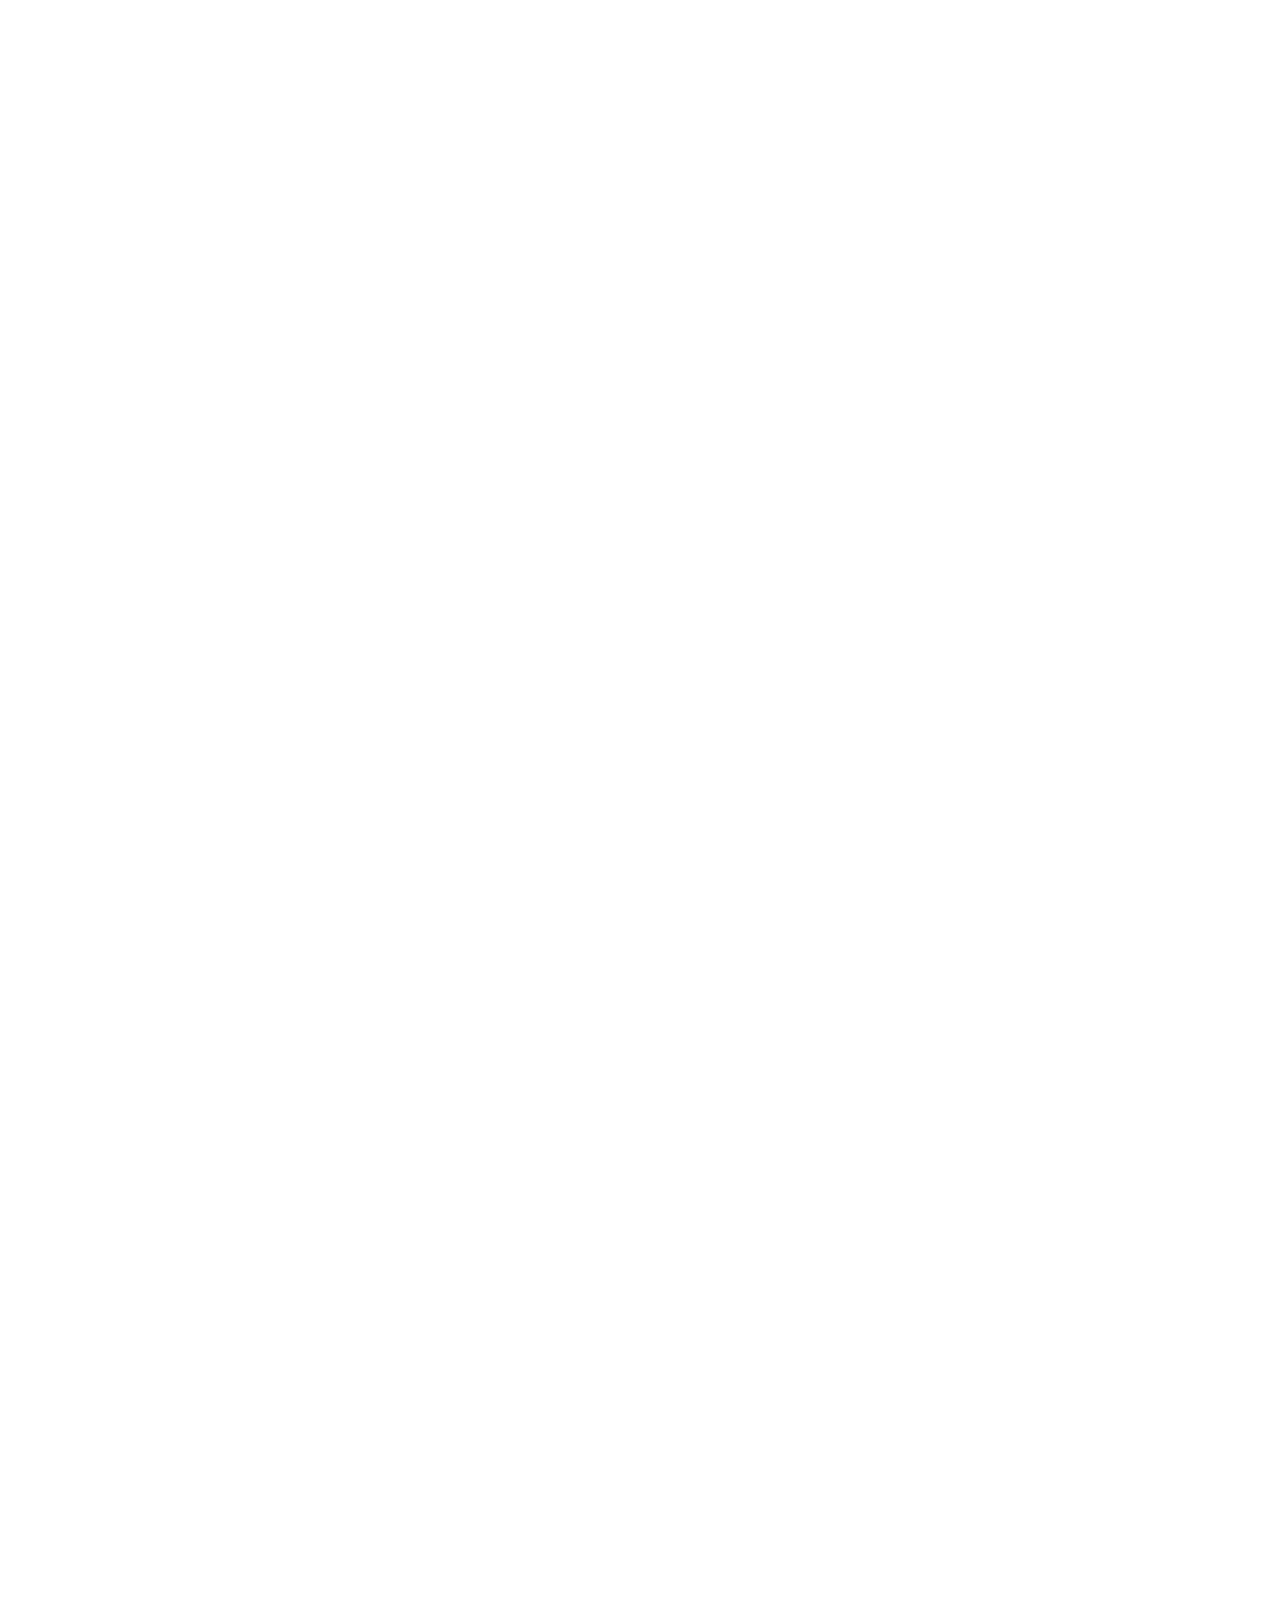
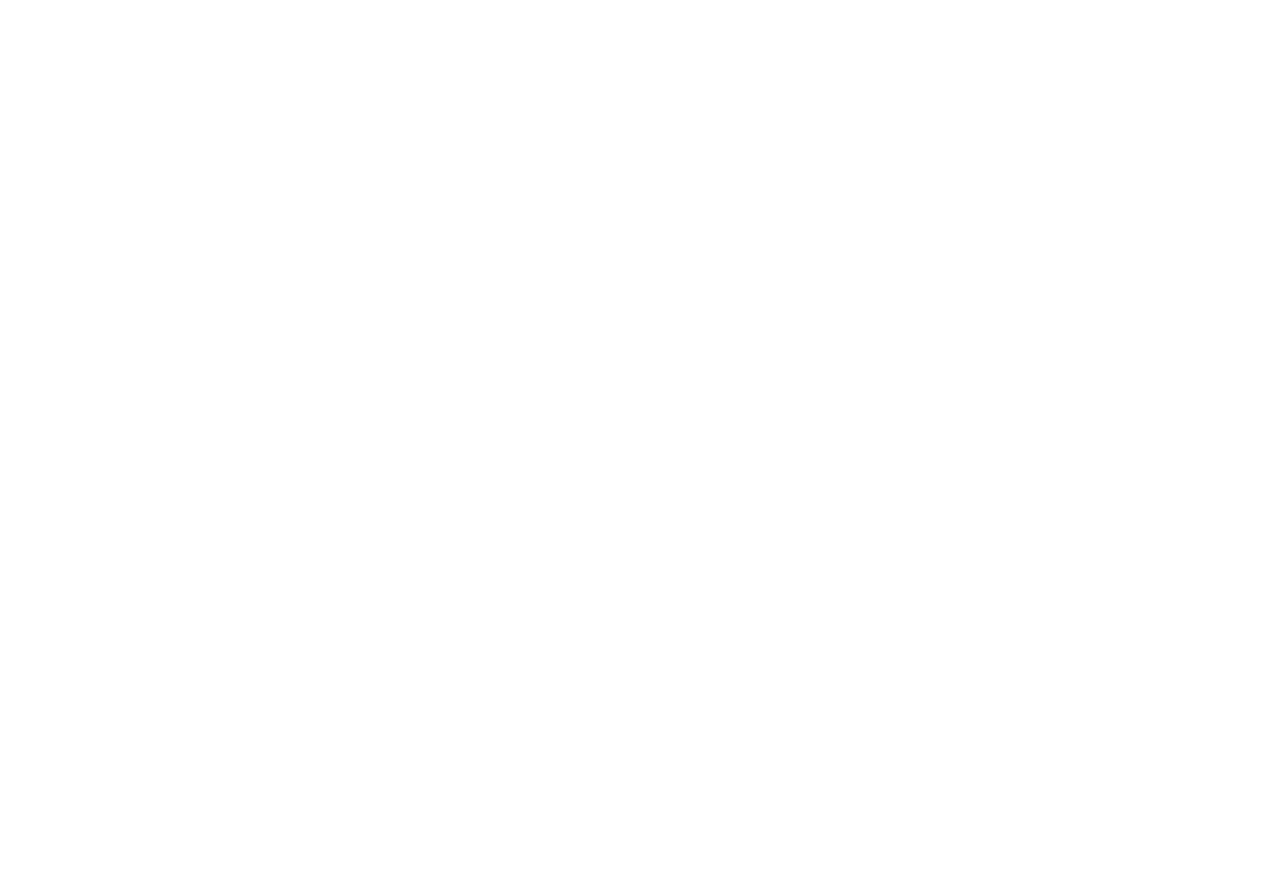
==== commit fd29c73a: "progres FrontEnd public" ====
--- a/blog-detail-01.html
+++ b/blog-detail-01.html
@@ -34,18 +34,6 @@
 			<div class="topbar">
 				<div class="content-topbar container h-100">
 					<div class="left-topbar">
-						<span class="left-topbar-item flex-wr-s-c">
-							<span>
-								New York, NY
-							</span>
-
-							<img class="m-b-1 m-rl-8" src="images/icons/icon-night.png" alt="IMG">
-
-							<span>
-								HI 58° LO 56°
-							</span>
-						</span>
-
 						<a href="#" class="left-topbar-item">
 							About
 						</a>
@@ -73,11 +61,7 @@
 						</a>
 
 						<a href="#">
-							<span class="fab fa-pinterest-p"></span>
-						</a>
-
-						<a href="#">
-							<span class="fab fa-vimeo-v"></span>
+							<span class="fab fa-instagram"></span>
 						</a>
 
 						<a href="#">
@@ -106,20 +90,6 @@
 			<div class="menu-mobile">
 				<ul class="topbar-mobile">
 					<li class="left-topbar">
-						<span class="left-topbar-item flex-wr-s-c">
-							<span>
-								New York, NY
-							</span>
-
-							<img class="m-b-1 m-rl-8" src="images/icons/icon-night.png" alt="IMG">
-
-							<span>
-								HI 58° LO 56°
-							</span>
-						</span>
-					</li>
-
-					<li class="left-topbar">
 						<a href="#" class="left-topbar-item">
 							About
 						</a>
@@ -147,11 +117,7 @@
 						</a>
 
 						<a href="#">
-							<span class="fab fa-pinterest-p"></span>
-						</a>
-
-						<a href="#">
-							<span class="fab fa-vimeo-v"></span>
+							<span class="fab fa-instagram"></span>
 						</a>
 
 						<a href="#">
@@ -162,73 +128,46 @@
 
 				<ul class="main-menu-m">
 					<li>
-						<a href="index.html">Home</a>
-						<ul class="sub-menu-m">
-							<li><a href="index.html">Homepage v1</a></li>
-							<li><a href="home-02.html">Homepage v2</a></li>
-							<li><a href="home-03.html">Homepage v3</a></li>
-						</ul>
-
-						<span class="arrow-main-menu-m">
-							<i class="fa fa-angle-right" aria-hidden="true"></i>
-						</span>
+						<a href="#">Berita Terbaru</a>
 					</li>
 
 					<li>
-						<a href="category-01.html">News</a>
+						<a href="#">Entertaiment </a>
 					</li>
 
 					<li>
-						<a href="category-02.html">Entertainment </a>
+						<a href="#">Otomotif</a>
 					</li>
 
 					<li>
-						<a href="category-01.html">Business</a>
+						<a href="#">Olahraga</a>
 					</li>
 
 					<li>
-						<a href="category-02.html">Travel</a>
+						<a href="#">Edukasi</a>
 					</li>
 
 					<li>
-						<a href="category-01.html">Life Style</a>
-					</li>
-
-					<li>
-						<a href="category-02.html">Video</a>
-					</li>
-
-					<li>
-						<a href="#">Features</a>
-						<ul class="sub-menu-m">
-							<li><a href="category-01.html">Category Page v1</a></li>
-							<li><a href="category-02.html">Category Page v2</a></li>
-							<li><a href="blog-grid.html">Blog Grid Sidebar</a></li>
-							<li><a href="blog-list-01.html">Blog List Sidebar v1</a></li>
-							<li><a href="blog-list-02.html">Blog List Sidebar v2</a></li>
-							<li><a href="blog-detail-01.html">Blog Detail Sidebar</a></li>
-							<li><a href="blog-detail-02.html">Blog Detail No Sidebar</a></li>
-							<li><a href="about.html">About Us</a></li>
-							<li><a href="contact.html">Contact Us</a></li>
-						</ul>
-
-						<span class="arrow-main-menu-m">
-							<i class="fa fa-angle-right" aria-hidden="true"></i>
-						</span>
+						<a href="#">Kesehatan</a>
 					</li>
 				</ul>
 			</div>
 			
 			<!--  -->
 			<div class="wrap-logo container">
-				<!-- Logo desktop -->		
+				<!-- Logo desktop -->
 				<div class="logo">
-					<a href="index.html"><img src="images/icons/logo-01.png" alt="LOGO"></a>
+					<a href="index.html"><img src="images/logo-k3l2.png" alt="LOGO"></a>
 				</div>	
 
-				<!-- Banner -->
+				<!-- Search -->
 				<div class="banner-header">
-					<a href="#"><img src="images/banner-01.jpg" alt="IMG"></a>
+					<div class="pos-relative size-a-2 bo-1-rad-22 of-hidden bocl11 m-tb-6">
+						<input class="f1-s-1 cl6 plh9 s-full p-l-25 p-r-45" type="text" name="search" placeholder="Search">
+						<button class="flex-c-c size-a-1 ab-t-r fs-20 cl2 hov-cl10 trans-03">
+							<i class="zmdi zmdi-search"></i>
+						</button>
+					</div>
 				</div>
 			</div>	
 			
@@ -242,2029 +181,28 @@
 						</a>
 
 						<ul class="main-menu">
-							<li>
-								<a href="index.html">Home</a>
-								<ul class="sub-menu">
-									<li><a href="index.html">Homepage v1</a></li>
-									<li><a href="home-02.html">Homepage v2</a></li>
-									<li><a href="home-03.html">Homepage v3</a></li>
-								</ul>
+							<li class="">
+								<a href="#">Berita Terbaru</a>
 							</li>
 
 							<li class="mega-menu-item">
-								<a href="category-01.html">News</a>
-
-								<div class="sub-mega-menu">
-									<div class="nav flex-column nav-pills" role="tablist">
-										<a class="nav-link active" data-toggle="pill" href="#news-0" role="tab">All</a>
-										<a class="nav-link" data-toggle="pill" href="#news-1" role="tab">Entertaiment</a>
-										<a class="nav-link" data-toggle="pill" href="#news-2" role="tab">Fashion</a>
-										<a class="nav-link" data-toggle="pill" href="#news-3" role="tab">Life Style</a>
-										<a class="nav-link" data-toggle="pill" href="#news-4" role="tab">Technology</a>
-										<a class="nav-link" data-toggle="pill" href="#news-5" role="tab">Travel</a>
-									</div>
-
-									<div class="tab-content">
-										<div class="tab-pane show active" id="news-0" role="tabpanel">
-											<div class="row">
-												<div class="col-3">
-													<!-- Item post -->	
-													<div>
-														<a href="blog-detail-01.html" class="wrap-pic-w hov1 trans-03">
-															<img src="images/post-05.jpg" alt="IMG">
-														</a>
-
-														<div class="p-t-10">
-															<h5 class="p-b-5">
-																<a href="blog-detail-01.html" class="f1-s-5 cl3 hov-cl10 trans-03">
-																	Donec metus orci, malesuada et lectus vitae
-																</a>
-															</h5>
-
-															<span class="cl8">
-																<a href="#" class="f1-s-6 cl8 hov-cl10 trans-03">
-																	Music
-																</a>
-
-																<span class="f1-s-3 m-rl-3">
-																	-
-																</span>
-
-																<span class="f1-s-3">
-																	Feb 18
-																</span>
-															</span>
-														</div>
-													</div>
-												</div>
-
-												<div class="col-3">
-													<!-- Item post -->	
-													<div>
-														<a href="blog-detail-01.html" class="wrap-pic-w hov1 trans-03">
-															<img src="images/post-10.jpg" alt="IMG">
-														</a>
-
-														<div class="p-t-10">
-															<h5 class="p-b-5">
-																<a href="blog-detail-01.html" class="f1-s-5 cl3 hov-cl10 trans-03">
-																	Donec metus orci, malesuada et lectus vitae
-																</a>
-															</h5>
-
-															<span class="cl8">
-																<a href="#" class="f1-s-6 cl8 hov-cl10 trans-03">
-																	Finance
-																</a>
-
-																<span class="f1-s-3 m-rl-3">
-																	-
-																</span>
-
-																<span class="f1-s-3">
-																	Jan 15
-																</span>
-															</span>
-														</div>
-													</div>
-												</div>
-
-												<div class="col-3">
-													<!-- Item post -->	
-													<div>
-														<a href="blog-detail-01.html" class="wrap-pic-w hov1 trans-03">
-															<img src="images/post-14.jpg" alt="IMG">
-														</a>
-
-														<div class="p-t-10">
-															<h5 class="p-b-5">
-																<a href="blog-detail-01.html" class="f1-s-5 cl3 hov-cl10 trans-03">
-																	Donec metus orci, malesuada et lectus vitae
-																</a>
-															</h5>
-
-															<span class="cl8">
-																<a href="#" class="f1-s-6 cl8 hov-cl10 trans-03">
-																	Beach
-																</a>
-
-																<span class="f1-s-3 m-rl-3">
-																	-
-																</span>
-
-																<span class="f1-s-3">
-																	Feb 12
-																</span>
-															</span>
-														</div>
-													</div>
-												</div>
-
-												<div class="col-3">
-													<!-- Item post -->	
-													<div>
-														<a href="blog-detail-01.html" class="wrap-pic-w hov1 trans-03">
-															<img src="images/post-36.jpg" alt="IMG">
-														</a>
-
-														<div class="p-t-10">
-															<h5 class="p-b-5">
-																<a href="blog-detail-01.html" class="f1-s-5 cl3 hov-cl10 trans-03">
-																	Donec metus orci, malesuada et lectus vitae
-																</a>
-															</h5>
-
-															<span class="cl8">
-																<a href="#" class="f1-s-6 cl8 hov-cl10 trans-03">
-																	Technology
-																</a>
-
-																<span class="f1-s-3 m-rl-3">
-																	-
-																</span>
-
-																<span class="f1-s-3">
-																	Jan 20
-																</span>
-															</span>
-														</div>
-													</div>
-												</div>
-											</div>
-										</div>
-
-										<div class="tab-pane" id="news-1" role="tabpanel">
-											<div class="row">
-												<div class="col-3">
-													<!-- Item post -->	
-													<div>
-														<a href="blog-detail-01.html" class="wrap-pic-w hov1 trans-03">
-															<img src="images/post-50.jpg" alt="IMG">
-														</a>
-
-														<div class="p-t-10">
-															<h5 class="p-b-5">
-																<a href="blog-detail-01.html" class="f1-s-5 cl3 hov-cl10 trans-03">
-																	Donec metus orci, malesuada et lectus vitae
-																</a>
-															</h5>
-
-															<span class="cl8">
-																<a href="#" class="f1-s-6 cl8 hov-cl10 trans-03">
-																	Music
-																</a>
-
-																<span class="f1-s-3 m-rl-3">
-																	-
-																</span>
-
-																<span class="f1-s-3">
-																	Feb 18
-																</span>
-															</span>
-														</div>
-													</div>
-												</div>
-
-												<div class="col-3">
-													<!-- Item post -->	
-													<div>
-														<a href="blog-detail-01.html" class="wrap-pic-w hov1 trans-03">
-															<img src="images/post-08.jpg" alt="IMG">
-														</a>
-
-														<div class="p-t-10">
-															<h5 class="p-b-5">
-																<a href="blog-detail-01.html" class="f1-s-5 cl3 hov-cl10 trans-03">
-																	Donec metus orci, malesuada et lectus vitae
-																</a>
-															</h5>
-
-															<span class="cl8">
-																<a href="#" class="f1-s-6 cl8 hov-cl10 trans-03">
-																	Music
-																</a>
-
-																<span class="f1-s-3 m-rl-3">
-																	-
-																</span>
-
-																<span class="f1-s-3">
-																	Feb 12
-																</span>
-															</span>
-														</div>
-													</div>
-												</div>
-
-												<div class="col-3">
-													<!-- Item post -->	
-													<div>
-														<a href="blog-detail-01.html" class="wrap-pic-w hov1 trans-03">
-															<img src="images/post-07.jpg" alt="IMG">
-														</a>
-
-														<div class="p-t-10">
-															<h5 class="p-b-5">
-																<a href="blog-detail-01.html" class="f1-s-5 cl3 hov-cl10 trans-03">
-																	Donec metus orci, malesuada et lectus vitae
-																</a>
-															</h5>
-
-															<span class="cl8">
-																<a href="#" class="f1-s-6 cl8 hov-cl10 trans-03">
-																	Music
-																</a>
-
-																<span class="f1-s-3 m-rl-3">
-																	-
-																</span>
-
-																<span class="f1-s-3">
-																	Jan 20
-																</span>
-															</span>
-														</div>
-													</div>
-												</div>
-
-												<div class="col-3">
-													<!-- Item post -->	
-													<div>
-														<a href="blog-detail-01.html" class="wrap-pic-w hov1 trans-03">
-															<img src="images/post-06.jpg" alt="IMG">
-														</a>
-
-														<div class="p-t-10">
-															<h5 class="p-b-5">
-																<a href="blog-detail-01.html" class="f1-s-5 cl3 hov-cl10 trans-03">
-																	Donec metus orci, malesuada et lectus vitae
-																</a>
-															</h5>
-
-															<span class="cl8">
-																<a href="#" class="f1-s-6 cl8 hov-cl10 trans-03">
-																	Music
-																</a>
-
-																<span class="f1-s-3 m-rl-3">
-																	-
-																</span>
-
-																<span class="f1-s-3">
-																	Jan 15
-																</span>
-															</span>
-														</div>
-													</div>
-												</div>
-											</div>
-										</div>
-
-										<div class="tab-pane" id="news-2" role="tabpanel">
-											<div class="row">
-												<div class="col-3">
-													<!-- Item post -->	
-													<div>
-														<a href="blog-detail-01.html" class="wrap-pic-w hov1 trans-03">
-															<img src="images/post-21.jpg" alt="IMG">
-														</a>
-
-														<div class="p-t-10">
-															<h5 class="p-b-5">
-																<a href="blog-detail-01.html" class="f1-s-5 cl3 hov-cl10 trans-03">
-																	Donec metus orci, malesuada et lectus vitae
-																</a>
-															</h5>
-
-															<span class="cl8">
-																<a href="#" class="f1-s-6 cl8 hov-cl10 trans-03">
-																	Music
-																</a>
-
-																<span class="f1-s-3 m-rl-3">
-																	-
-																</span>
-
-																<span class="f1-s-3">
-																	Feb 18
-																</span>
-															</span>
-														</div>
-													</div>
-												</div>
-
-												<div class="col-3">
-													<!-- Item post -->	
-													<div>
-														<a href="blog-detail-01.html" class="wrap-pic-w hov1 trans-03">
-															<img src="images/post-24.jpg" alt="IMG">
-														</a>
-
-														<div class="p-t-10">
-															<h5 class="p-b-5">
-																<a href="blog-detail-01.html" class="f1-s-5 cl3 hov-cl10 trans-03">
-																	Donec metus orci, malesuada et lectus vitae
-																</a>
-															</h5>
-
-															<span class="cl8">
-																<a href="#" class="f1-s-6 cl8 hov-cl10 trans-03">
-																	Music
-																</a>
-
-																<span class="f1-s-3 m-rl-3">
-																	-
-																</span>
-
-																<span class="f1-s-3">
-																	Jan 15
-																</span>
-															</span>
-														</div>
-													</div>
-												</div>
-
-												<div class="col-3">
-													<!-- Item post -->	
-													<div>
-														<a href="blog-detail-01.html" class="wrap-pic-w hov1 trans-03">
-															<img src="images/post-22.jpg" alt="IMG">
-														</a>
-
-														<div class="p-t-10">
-															<h5 class="p-b-5">
-																<a href="blog-detail-01.html" class="f1-s-5 cl3 hov-cl10 trans-03">
-																	Donec metus orci, malesuada et lectus vitae
-																</a>
-															</h5>
-
-															<span class="cl8">
-																<a href="#" class="f1-s-6 cl8 hov-cl10 trans-03">
-																	Music
-																</a>
-
-																<span class="f1-s-3 m-rl-3">
-																	-
-																</span>
-
-																<span class="f1-s-3">
-																	Feb 12
-																</span>
-															</span>
-														</div>
-													</div>
-												</div>
-
-												<div class="col-3">
-													<!-- Item post -->	
-													<div>
-														<a href="blog-detail-01.html" class="wrap-pic-w hov1 trans-03">
-															<img src="images/post-23.jpg" alt="IMG">
-														</a>
-
-														<div class="p-t-10">
-															<h5 class="p-b-5">
-																<a href="blog-detail-01.html" class="f1-s-5 cl3 hov-cl10 trans-03">
-																	Donec metus orci, malesuada et lectus vitae
-																</a>
-															</h5>
-
-															<span class="cl8">
-																<a href="#" class="f1-s-6 cl8 hov-cl10 trans-03">
-																	Music
-																</a>
-
-																<span class="f1-s-3 m-rl-3">
-																	-
-																</span>
-
-																<span class="f1-s-3">
-																	Jan 20
-																</span>
-															</span>
-														</div>
-													</div>
-												</div>
-											</div>
-										</div>
-
-										<div class="tab-pane" id="news-3" role="tabpanel">
-											<div class="row">
-												<div class="col-3">
-													<!-- Item post -->	
-													<div>
-														<a href="blog-detail-01.html" class="wrap-pic-w hov1 trans-03">
-															<img src="images/post-25.jpg" alt="IMG">
-														</a>
-
-														<div class="p-t-10">
-															<h5 class="p-b-5">
-																<a href="blog-detail-01.html" class="f1-s-5 cl3 hov-cl10 trans-03">
-																	Donec metus orci, malesuada et lectus vitae
-																</a>
-															</h5>
-
-															<span class="cl8">
-																<a href="#" class="f1-s-6 cl8 hov-cl10 trans-03">
-																	Music
-																</a>
-
-																<span class="f1-s-3 m-rl-3">
-																	-
-																</span>
-
-																<span class="f1-s-3">
-																	Feb 18
-																</span>
-															</span>
-														</div>
-													</div>
-												</div>
-
-												<div class="col-3">
-													<!-- Item post -->	
-													<div>
-														<a href="blog-detail-01.html" class="wrap-pic-w hov1 trans-03">
-															<img src="images/post-27.jpg" alt="IMG">
-														</a>
-
-														<div class="p-t-10">
-															<h5 class="p-b-5">
-																<a href="blog-detail-01.html" class="f1-s-5 cl3 hov-cl10 trans-03">
-																	Donec metus orci, malesuada et lectus vitae
-																</a>
-															</h5>
-
-															<span class="cl8">
-																<a href="#" class="f1-s-6 cl8 hov-cl10 trans-03">
-																	Music
-																</a>
-
-																<span class="f1-s-3 m-rl-3">
-																	-
-																</span>
-
-																<span class="f1-s-3">
-																	Jan 20
-																</span>
-															</span>
-														</div>
-													</div>
-												</div>
-
-												<div class="col-3">
-													<!-- Item post -->	
-													<div>
-														<a href="blog-detail-01.html" class="wrap-pic-w hov1 trans-03">
-															<img src="images/post-26.jpg" alt="IMG">
-														</a>
-
-														<div class="p-t-10">
-															<h5 class="p-b-5">
-																<a href="blog-detail-01.html" class="f1-s-5 cl3 hov-cl10 trans-03">
-																	Donec metus orci, malesuada et lectus vitae
-																</a>
-															</h5>
-
-															<span class="cl8">
-																<a href="#" class="f1-s-6 cl8 hov-cl10 trans-03">
-																	Music
-																</a>
-
-																<span class="f1-s-3 m-rl-3">
-																	-
-																</span>
-
-																<span class="f1-s-3">
-																	Feb 12
-																</span>
-															</span>
-														</div>
-													</div>
-												</div>
-
-												<div class="col-3">
-													<!-- Item post -->	
-													<div>
-														<a href="blog-detail-01.html" class="wrap-pic-w hov1 trans-03">
-															<img src="images/post-34.jpg" alt="IMG">
-														</a>
-
-														<div class="p-t-10">
-															<h5 class="p-b-5">
-																<a href="blog-detail-01.html" class="f1-s-5 cl3 hov-cl10 trans-03">
-																	Donec metus orci, malesuada et lectus vitae
-																</a>
-															</h5>
-
-															<span class="cl8">
-																<a href="#" class="f1-s-6 cl8 hov-cl10 trans-03">
-																	Music
-																</a>
-
-																<span class="f1-s-3 m-rl-3">
-																	-
-																</span>
-
-																<span class="f1-s-3">
-																	Jan 15
-																</span>
-															</span>
-														</div>
-													</div>
-												</div>
-											</div>
-										</div>
-
-										<div class="tab-pane" id="news-4" role="tabpanel">
-											<div class="row">
-												<div class="col-3">
-													<!-- Item post -->	
-													<div>
-														<a href="blog-detail-01.html" class="wrap-pic-w hov1 trans-03">
-															<img src="images/post-35.jpg" alt="IMG">
-														</a>
-
-														<div class="p-t-10">
-															<h5 class="p-b-5">
-																<a href="blog-detail-01.html" class="f1-s-5 cl3 hov-cl10 trans-03">
-																	Donec metus orci, malesuada et lectus vitae
-																</a>
-															</h5>
-
-															<span class="cl8">
-																<a href="#" class="f1-s-6 cl8 hov-cl10 trans-03">
-																	Music
-																</a>
-
-																<span class="f1-s-3 m-rl-3">
-																	-
-																</span>
-
-																<span class="f1-s-3">
-																	Feb 18
-																</span>
-															</span>
-														</div>
-													</div>
-												</div>
-
-												<div class="col-3">
-													<!-- Item post -->	
-													<div>
-														<a href="blog-detail-01.html" class="wrap-pic-w hov1 trans-03">
-															<img src="images/post-36.jpg" alt="IMG">
-														</a>
-
-														<div class="p-t-10">
-															<h5 class="p-b-5">
-																<a href="blog-detail-01.html" class="f1-s-5 cl3 hov-cl10 trans-03">
-																	Donec metus orci, malesuada et lectus vitae
-																</a>
-															</h5>
-
-															<span class="cl8">
-																<a href="#" class="f1-s-6 cl8 hov-cl10 trans-03">
-																	Music
-																</a>
-
-																<span class="f1-s-3 m-rl-3">
-																	-
-																</span>
-
-																<span class="f1-s-3">
-																	Feb 12
-																</span>
-															</span>
-														</div>
-													</div>
-												</div>
-
-												<div class="col-3">
-													<!-- Item post -->	
-													<div>
-														<a href="blog-detail-01.html" class="wrap-pic-w hov1 trans-03">
-															<img src="images/post-37.jpg" alt="IMG">
-														</a>
-
-														<div class="p-t-10">
-															<h5 class="p-b-5">
-																<a href="blog-detail-01.html" class="f1-s-5 cl3 hov-cl10 trans-03">
-																	Donec metus orci, malesuada et lectus vitae
-																</a>
-															</h5>
-
-															<span class="cl8">
-																<a href="#" class="f1-s-6 cl8 hov-cl10 trans-03">
-																	Music
-																</a>
-
-																<span class="f1-s-3 m-rl-3">
-																	-
-																</span>
-
-																<span class="f1-s-3">
-																	Jan 20
-																</span>
-															</span>
-														</div>
-													</div>
-												</div>
-
-												<div class="col-3">
-													<!-- Item post -->	
-													<div>
-														<a href="blog-detail-01.html" class="wrap-pic-w hov1 trans-03">
-															<img src="images/post-38.jpg" alt="IMG">
-														</a>
-
-														<div class="p-t-10">
-															<h5 class="p-b-5">
-																<a href="blog-detail-01.html" class="f1-s-5 cl3 hov-cl10 trans-03">
-																	Donec metus orci, malesuada et lectus vitae
-																</a>
-															</h5>
-
-															<span class="cl8">
-																<a href="#" class="f1-s-6 cl8 hov-cl10 trans-03">
-																	Music
-																</a>
-
-																<span class="f1-s-3 m-rl-3">
-																	-
-																</span>
-
-																<span class="f1-s-3">
-																	Jan 15
-																</span>
-															</span>
-														</div>
-													</div>
-												</div>
-											</div>
-										</div>
-
-										<div class="tab-pane" id="news-5" role="tabpanel">
-											<div class="row">
-												<div class="col-3">
-													<!-- Item post -->	
-													<div>
-														<a href="blog-detail-01.html" class="wrap-pic-w hov1 trans-03">
-															<img src="images/post-39.jpg" alt="IMG">
-														</a>
-
-														<div class="p-t-10">
-															<h5 class="p-b-5">
-																<a href="blog-detail-01.html" class="f1-s-5 cl3 hov-cl10 trans-03">
-																	Donec metus orci, malesuada et lectus vitae
-																</a>
-															</h5>
-
-															<span class="cl8">
-																<a href="#" class="f1-s-6 cl8 hov-cl10 trans-03">
-																	Music
-																</a>
-
-																<span class="f1-s-3 m-rl-3">
-																	-
-																</span>
-
-																<span class="f1-s-3">
-																	Feb 18
-																</span>
-															</span>
-														</div>
-													</div>
-												</div>
-
-												<div class="col-3">
-													<!-- Item post -->	
-													<div>
-														<a href="blog-detail-01.html" class="wrap-pic-w hov1 trans-03">
-															<img src="images/post-41.jpg" alt="IMG">
-														</a>
-
-														<div class="p-t-10">
-															<h5 class="p-b-5">
-																<a href="blog-detail-01.html" class="f1-s-5 cl3 hov-cl10 trans-03">
-																	Donec metus orci, malesuada et lectus vitae
-																</a>
-															</h5>
-
-															<span class="cl8">
-																<a href="#" class="f1-s-6 cl8 hov-cl10 trans-03">
-																	Music
-																</a>
-
-																<span class="f1-s-3 m-rl-3">
-																	-
-																</span>
-
-																<span class="f1-s-3">
-																	Jan 20
-																</span>
-															</span>
-														</div>
-													</div>
-												</div>
-
-												<div class="col-3">
-													<!-- Item post -->	
-													<div>
-														<a href="blog-detail-01.html" class="wrap-pic-w hov1 trans-03">
-															<img src="images/post-42.jpg" alt="IMG">
-														</a>
-
-														<div class="p-t-10">
-															<h5 class="p-b-5">
-																<a href="blog-detail-01.html" class="f1-s-5 cl3 hov-cl10 trans-03">
-																	Donec metus orci, malesuada et lectus vitae
-																</a>
-															</h5>
-
-															<span class="cl8">
-																<a href="#" class="f1-s-6 cl8 hov-cl10 trans-03">
-																	Music
-																</a>
-
-																<span class="f1-s-3 m-rl-3">
-																	-
-																</span>
-
-																<span class="f1-s-3">
-																	Jan 15
-																</span>
-															</span>
-														</div>
-													</div>
-												</div>
-
-												<div class="col-3">
-													<!-- Item post -->	
-													<div>
-														<a href="blog-detail-01.html" class="wrap-pic-w hov1 trans-03">
-															<img src="images/post-40.jpg" alt="IMG">
-														</a>
-
-														<div class="p-t-10">
-															<h5 class="p-b-5">
-																<a href="blog-detail-01.html" class="f1-s-5 cl3 hov-cl10 trans-03">
-																	Donec metus orci, malesuada et lectus vitae
-																</a>
-															</h5>
-
-															<span class="cl8">
-																<a href="#" class="f1-s-6 cl8 hov-cl10 trans-03">
-																	Music
-																</a>
-
-																<span class="f1-s-3 m-rl-3">
-																	-
-																</span>
-
-																<span class="f1-s-3">
-																	Feb 12
-																</span>
-															</span>
-														</div>
-													</div>
-												</div>
-											</div>
-										</div>
-									</div>
-								</div>
+								<a href="#">Entertaiment</a>
 							</li>
 
 							<li class="mega-menu-item">
-								<a href="category-02.html">Entertainment </a>
-
-								<div class="sub-mega-menu">
-									<div class="nav flex-column nav-pills" role="tablist">
-										<a class="nav-link active" data-toggle="pill" href="#enter-1" role="tab">All</a>
-										<a class="nav-link" data-toggle="pill" href="#enter-2" role="tab">Game</a>
-										<a class="nav-link" data-toggle="pill" href="#enter-3" role="tab">Celebrity</a>
-									</div>
-
-									<div class="tab-content">
-										<div class="tab-pane show active" id="enter-1" role="tabpanel">
-											<div class="row">
-												<div class="col-3">
-													<!-- Item post -->	
-													<div>
-														<a href="blog-detail-01.html" class="wrap-pic-w hov1 trans-03">
-															<img src="images/post-25.jpg" alt="IMG">
-														</a>
-
-														<div class="p-t-10">
-															<h5 class="p-b-5">
-																<a href="blog-detail-01.html" class="f1-s-5 cl3 hov-cl10 trans-03">
-																	Donec metus orci, malesuada et lectus vitae
-																</a>
-															</h5>
-
-															<span class="cl8">
-																<a href="#" class="f1-s-6 cl8 hov-cl10 trans-03">
-																	Music
-																</a>
-
-																<span class="f1-s-3 m-rl-3">
-																	-
-																</span>
-
-																<span class="f1-s-3">
-																	Feb 18
-																</span>
-															</span>
-														</div>
-													</div>
-												</div>
-
-												<div class="col-3">
-													<!-- Item post -->	
-													<div>
-														<a href="blog-detail-01.html" class="wrap-pic-w hov1 trans-03">
-															<img src="images/post-27.jpg" alt="IMG">
-														</a>
-
-														<div class="p-t-10">
-															<h5 class="p-b-5">
-																<a href="blog-detail-01.html" class="f1-s-5 cl3 hov-cl10 trans-03">
-																	Donec metus orci, malesuada et lectus vitae
-																</a>
-															</h5>
-
-															<span class="cl8">
-																<a href="#" class="f1-s-6 cl8 hov-cl10 trans-03">
-																	Music
-																</a>
-
-																<span class="f1-s-3 m-rl-3">
-																	-
-																</span>
-
-																<span class="f1-s-3">
-																	Jan 20
-																</span>
-															</span>
-														</div>
-													</div>
-												</div>
-
-												<div class="col-3">
-													<!-- Item post -->	
-													<div>
-														<a href="blog-detail-01.html" class="wrap-pic-w hov1 trans-03">
-															<img src="images/post-26.jpg" alt="IMG">
-														</a>
-
-														<div class="p-t-10">
-															<h5 class="p-b-5">
-																<a href="blog-detail-01.html" class="f1-s-5 cl3 hov-cl10 trans-03">
-																	Donec metus orci, malesuada et lectus vitae
-																</a>
-															</h5>
-
-															<span class="cl8">
-																<a href="#" class="f1-s-6 cl8 hov-cl10 trans-03">
-																	Music
-																</a>
-
-																<span class="f1-s-3 m-rl-3">
-																	-
-																</span>
-
-																<span class="f1-s-3">
-																	Feb 12
-																</span>
-															</span>
-														</div>
-													</div>
-												</div>
-
-												<div class="col-3">
-													<!-- Item post -->	
-													<div>
-														<a href="blog-detail-01.html" class="wrap-pic-w hov1 trans-03">
-															<img src="images/post-34.jpg" alt="IMG">
-														</a>
-
-														<div class="p-t-10">
-															<h5 class="p-b-5">
-																<a href="blog-detail-01.html" class="f1-s-5 cl3 hov-cl10 trans-03">
-																	Donec metus orci, malesuada et lectus vitae
-																</a>
-															</h5>
-
-															<span class="cl8">
-																<a href="#" class="f1-s-6 cl8 hov-cl10 trans-03">
-																	Music
-																</a>
-
-																<span class="f1-s-3 m-rl-3">
-																	-
-																</span>
-
-																<span class="f1-s-3">
-																	Jan 15
-																</span>
-															</span>
-														</div>
-													</div>
-												</div>
-											</div>
-										</div>
-
-										<div class="tab-pane" id="enter-2" role="tabpanel">
-											<div class="row">
-												<div class="col-3">
-													<!-- Item post -->	
-													<div>
-														<a href="blog-detail-01.html" class="wrap-pic-w hov1 trans-03">
-															<img src="images/post-35.jpg" alt="IMG">
-														</a>
-
-														<div class="p-t-10">
-															<h5 class="p-b-5">
-																<a href="blog-detail-01.html" class="f1-s-5 cl3 hov-cl10 trans-03">
-																	Donec metus orci, malesuada et lectus vitae
-																</a>
-															</h5>
-
-															<span class="cl8">
-																<a href="#" class="f1-s-6 cl8 hov-cl10 trans-03">
-																	Music
-																</a>
-
-																<span class="f1-s-3 m-rl-3">
-																	-
-																</span>
-
-																<span class="f1-s-3">
-																	Feb 18
-																</span>
-															</span>
-														</div>
-													</div>
-												</div>
-
-												<div class="col-3">
-													<!-- Item post -->	
-													<div>
-														<a href="blog-detail-01.html" class="wrap-pic-w hov1 trans-03">
-															<img src="images/post-36.jpg" alt="IMG">
-														</a>
-
-														<div class="p-t-10">
-															<h5 class="p-b-5">
-																<a href="blog-detail-01.html" class="f1-s-5 cl3 hov-cl10 trans-03">
-																	Donec metus orci, malesuada et lectus vitae
-																</a>
-															</h5>
-
-															<span class="cl8">
-																<a href="#" class="f1-s-6 cl8 hov-cl10 trans-03">
-																	Music
-																</a>
-
-																<span class="f1-s-3 m-rl-3">
-																	-
-																</span>
-
-																<span class="f1-s-3">
-																	Feb 12
-																</span>
-															</span>
-														</div>
-													</div>
-												</div>
-
-												<div class="col-3">
-													<!-- Item post -->	
-													<div>
-														<a href="blog-detail-01.html" class="wrap-pic-w hov1 trans-03">
-															<img src="images/post-37.jpg" alt="IMG">
-														</a>
-
-														<div class="p-t-10">
-															<h5 class="p-b-5">
-																<a href="blog-detail-01.html" class="f1-s-5 cl3 hov-cl10 trans-03">
-																	Donec metus orci, malesuada et lectus vitae
-																</a>
-															</h5>
-
-															<span class="cl8">
-																<a href="#" class="f1-s-6 cl8 hov-cl10 trans-03">
-																	Music
-																</a>
-
-																<span class="f1-s-3 m-rl-3">
-																	-
-																</span>
-
-																<span class="f1-s-3">
-																	Jan 20
-																</span>
-															</span>
-														</div>
-													</div>
-												</div>
-
-												<div class="col-3">
-													<!-- Item post -->	
-													<div>
-														<a href="blog-detail-01.html" class="wrap-pic-w hov1 trans-03">
-															<img src="images/post-38.jpg" alt="IMG">
-														</a>
-
-														<div class="p-t-10">
-															<h5 class="p-b-5">
-																<a href="blog-detail-01.html" class="f1-s-5 cl3 hov-cl10 trans-03">
-																	Donec metus orci, malesuada et lectus vitae
-																</a>
-															</h5>
-
-															<span class="cl8">
-																<a href="#" class="f1-s-6 cl8 hov-cl10 trans-03">
-																	Music
-																</a>
-
-																<span class="f1-s-3 m-rl-3">
-																	-
-																</span>
-
-																<span class="f1-s-3">
-																	Jan 15
-																</span>
-															</span>
-														</div>
-													</div>
-												</div>
-											</div>
-										</div>
-
-										<div class="tab-pane" id="enter-3" role="tabpanel">
-											<div class="row">
-												<div class="col-3">
-													<!-- Item post -->	
-													<div>
-														<a href="blog-detail-01.html" class="wrap-pic-w hov1 trans-03">
-															<img src="images/post-39.jpg" alt="IMG">
-														</a>
-
-														<div class="p-t-10">
-															<h5 class="p-b-5">
-																<a href="blog-detail-01.html" class="f1-s-5 cl3 hov-cl10 trans-03">
-																	Donec metus orci, malesuada et lectus vitae
-																</a>
-															</h5>
-
-															<span class="cl8">
-																<a href="#" class="f1-s-6 cl8 hov-cl10 trans-03">
-																	Music
-																</a>
-
-																<span class="f1-s-3 m-rl-3">
-																	-
-																</span>
-
-																<span class="f1-s-3">
-																	Feb 18
-																</span>
-															</span>
-														</div>
-													</div>
-												</div>
-
-												<div class="col-3">
-													<!-- Item post -->	
-													<div>
-														<a href="blog-detail-01.html" class="wrap-pic-w hov1 trans-03">
-															<img src="images/post-41.jpg" alt="IMG">
-														</a>
-
-														<div class="p-t-10">
-															<h5 class="p-b-5">
-																<a href="blog-detail-01.html" class="f1-s-5 cl3 hov-cl10 trans-03">
-																	Donec metus orci, malesuada et lectus vitae
-																</a>
-															</h5>
-
-															<span class="cl8">
-																<a href="#" class="f1-s-6 cl8 hov-cl10 trans-03">
-																	Music
-																</a>
-
-																<span class="f1-s-3 m-rl-3">
-																	-
-																</span>
-
-																<span class="f1-s-3">
-																	Jan 20
-																</span>
-															</span>
-														</div>
-													</div>
-												</div>
-
-												<div class="col-3">
-													<!-- Item post -->	
-													<div>
-														<a href="blog-detail-01.html" class="wrap-pic-w hov1 trans-03">
-															<img src="images/post-42.jpg" alt="IMG">
-														</a>
-
-														<div class="p-t-10">
-															<h5 class="p-b-5">
-																<a href="blog-detail-01.html" class="f1-s-5 cl3 hov-cl10 trans-03">
-																	Donec metus orci, malesuada et lectus vitae
-																</a>
-															</h5>
-
-															<span class="cl8">
-																<a href="#" class="f1-s-6 cl8 hov-cl10 trans-03">
-																	Music
-																</a>
-
-																<span class="f1-s-3 m-rl-3">
-																	-
-																</span>
-
-																<span class="f1-s-3">
-																	Jan 15
-																</span>
-															</span>
-														</div>
-													</div>
-												</div>
-
-												<div class="col-3">
-													<!-- Item post -->	
-													<div>
-														<a href="blog-detail-01.html" class="wrap-pic-w hov1 trans-03">
-															<img src="images/post-40.jpg" alt="IMG">
-														</a>
-
-														<div class="p-t-10">
-															<h5 class="p-b-5">
-																<a href="blog-detail-01.html" class="f1-s-5 cl3 hov-cl10 trans-03">
-																	Donec metus orci, malesuada et lectus vitae
-																</a>
-															</h5>
-
-															<span class="cl8">
-																<a href="#" class="f1-s-6 cl8 hov-cl10 trans-03">
-																	Music
-																</a>
-
-																<span class="f1-s-3 m-rl-3">
-																	-
-																</span>
-
-																<span class="f1-s-3">
-																	Feb 12
-																</span>
-															</span>
-														</div>
-													</div>
-												</div>
-											</div>
-										</div>
-									</div>
-								</div>
+								<a href="#">Otomotif</a>
 							</li>
 
 							<li class="mega-menu-item">
-								<a href="category-01.html">Business</a>
-
-								<div class="sub-mega-menu">
-									<div class="nav flex-column nav-pills" role="tablist">
-										<a class="nav-link active" data-toggle="pill" href="#business-1" role="tab">All</a>
-										<a class="nav-link" data-toggle="pill" href="#business-2" role="tab">Economy</a>
-									</div>
-
-									<div class="tab-content">
-										<div class="tab-pane show active" id="business-1" role="tabpanel">
-											<div class="row">
-												<div class="col-3">
-													<!-- Item post -->	
-													<div>
-														<a href="blog-detail-01.html" class="wrap-pic-w hov1 trans-03">
-															<img src="images/post-10.jpg" alt="IMG">
-														</a>
-
-														<div class="p-t-10">
-															<h5 class="p-b-5">
-																<a href="blog-detail-01.html" class="f1-s-5 cl3 hov-cl10 trans-03">
-																	Donec metus orci, malesuada et lectus vitae
-																</a>
-															</h5>
-
-															<span class="cl8">
-																<a href="#" class="f1-s-6 cl8 hov-cl10 trans-03">
-																	Music
-																</a>
-
-																<span class="f1-s-3 m-rl-3">
-																	-
-																</span>
-
-																<span class="f1-s-3">
-																	Feb 18
-																</span>
-															</span>
-														</div>
-													</div>
-												</div>
-
-												<div class="col-3">
-													<!-- Item post -->	
-													<div>
-														<a href="blog-detail-01.html" class="wrap-pic-w hov1 trans-03">
-															<img src="images/post-11.jpg" alt="IMG">
-														</a>
-
-														<div class="p-t-10">
-															<h5 class="p-b-5">
-																<a href="blog-detail-01.html" class="f1-s-5 cl3 hov-cl10 trans-03">
-																	Donec metus orci, malesuada et lectus vitae
-																</a>
-															</h5>
-
-															<span class="cl8">
-																<a href="#" class="f1-s-6 cl8 hov-cl10 trans-03">
-																	Music
-																</a>
-
-																<span class="f1-s-3 m-rl-3">
-																	-
-																</span>
-
-																<span class="f1-s-3">
-																	Jan 20
-																</span>
-															</span>
-														</div>
-													</div>
-												</div>
-
-												<div class="col-3">
-													<!-- Item post -->	
-													<div>
-														<a href="blog-detail-01.html" class="wrap-pic-w hov1 trans-03">
-															<img src="images/post-26.jpg" alt="IMG">
-														</a>
-
-														<div class="p-t-10">
-															<h5 class="p-b-5">
-																<a href="blog-detail-01.html" class="f1-s-5 cl3 hov-cl10 trans-03">
-																	Donec metus orci, malesuada et lectus vitae
-																</a>
-															</h5>
-
-															<span class="cl8">
-																<a href="#" class="f1-s-6 cl8 hov-cl10 trans-03">
-																	Music
-																</a>
-
-																<span class="f1-s-3 m-rl-3">
-																	-
-																</span>
-
-																<span class="f1-s-3">
-																	Feb 12
-																</span>
-															</span>
-														</div>
-													</div>
-												</div>
-
-												<div class="col-3">
-													<!-- Item post -->	
-													<div>
-														<a href="blog-detail-01.html" class="wrap-pic-w hov1 trans-03">
-															<img src="images/post-34.jpg" alt="IMG">
-														</a>
-
-														<div class="p-t-10">
-															<h5 class="p-b-5">
-																<a href="blog-detail-01.html" class="f1-s-5 cl3 hov-cl10 trans-03">
-																	Donec metus orci, malesuada et lectus vitae
-																</a>
-															</h5>
-
-															<span class="cl8">
-																<a href="#" class="f1-s-6 cl8 hov-cl10 trans-03">
-																	Music
-																</a>
-
-																<span class="f1-s-3 m-rl-3">
-																	-
-																</span>
-
-																<span class="f1-s-3">
-																	Jan 15
-																</span>
-															</span>
-														</div>
-													</div>
-												</div>
-											</div>
-										</div>
-
-										<div class="tab-pane" id="business-2" role="tabpanel">
-											<div class="row">
-												<div class="col-3">
-													<!-- Item post -->	
-													<div>
-														<a href="blog-detail-01.html" class="wrap-pic-w hov1 trans-03">
-															<img src="images/post-35.jpg" alt="IMG">
-														</a>
-
-														<div class="p-t-10">
-															<h5 class="p-b-5">
-																<a href="blog-detail-01.html" class="f1-s-5 cl3 hov-cl10 trans-03">
-																	Donec metus orci, malesuada et lectus vitae
-																</a>
-															</h5>
-
-															<span class="cl8">
-																<a href="#" class="f1-s-6 cl8 hov-cl10 trans-03">
-																	Music
-																</a>
-
-																<span class="f1-s-3 m-rl-3">
-																	-
-																</span>
-
-																<span class="f1-s-3">
-																	Feb 18
-																</span>
-															</span>
-														</div>
-													</div>
-												</div>
-
-												<div class="col-3">
-													<!-- Item post -->	
-													<div>
-														<a href="blog-detail-01.html" class="wrap-pic-w hov1 trans-03">
-															<img src="images/post-36.jpg" alt="IMG">
-														</a>
-
-														<div class="p-t-10">
-															<h5 class="p-b-5">
-																<a href="blog-detail-01.html" class="f1-s-5 cl3 hov-cl10 trans-03">
-																	Donec metus orci, malesuada et lectus vitae
-																</a>
-															</h5>
-
-															<span class="cl8">
-																<a href="#" class="f1-s-6 cl8 hov-cl10 trans-03">
-																	Music
-																</a>
-
-																<span class="f1-s-3 m-rl-3">
-																	-
-																</span>
-
-																<span class="f1-s-3">
-																	Feb 12
-																</span>
-															</span>
-														</div>
-													</div>
-												</div>
-
-												<div class="col-3">
-													<!-- Item post -->	
-													<div>
-														<a href="blog-detail-01.html" class="wrap-pic-w hov1 trans-03">
-															<img src="images/post-37.jpg" alt="IMG">
-														</a>
-
-														<div class="p-t-10">
-															<h5 class="p-b-5">
-																<a href="blog-detail-01.html" class="f1-s-5 cl3 hov-cl10 trans-03">
-																	Donec metus orci, malesuada et lectus vitae
-																</a>
-															</h5>
-
-															<span class="cl8">
-																<a href="#" class="f1-s-6 cl8 hov-cl10 trans-03">
-																	Music
-																</a>
-
-																<span class="f1-s-3 m-rl-3">
-																	-
-																</span>
-
-																<span class="f1-s-3">
-																	Jan 20
-																</span>
-															</span>
-														</div>
-													</div>
-												</div>
-
-												<div class="col-3">
-													<!-- Item post -->	
-													<div>
-														<a href="blog-detail-01.html" class="wrap-pic-w hov1 trans-03">
-															<img src="images/post-38.jpg" alt="IMG">
-														</a>
-
-														<div class="p-t-10">
-															<h5 class="p-b-5">
-																<a href="blog-detail-01.html" class="f1-s-5 cl3 hov-cl10 trans-03">
-																	Donec metus orci, malesuada et lectus vitae
-																</a>
-															</h5>
-
-															<span class="cl8">
-																<a href="#" class="f1-s-6 cl8 hov-cl10 trans-03">
-																	Music
-																</a>
-
-																<span class="f1-s-3 m-rl-3">
-																	-
-																</span>
-
-																<span class="f1-s-3">
-																	Jan 15
-																</span>
-															</span>
-														</div>
-													</div>
-												</div>
-											</div>
-										</div>
-									</div>
-								</div>
+								<a href="#">Olahraga</a>
 							</li>
 
 							<li class="mega-menu-item">
-								<a href="category-02.html">Travel</a>
-
-								<div class="sub-mega-menu">
-									<div class="nav flex-column nav-pills" role="tablist">
-										<a class="nav-link active" data-toggle="pill" href="#travel-1" role="tab">All</a>
-										<a class="nav-link" data-toggle="pill" href="#travel-2" role="tab">Hotels</a>
-									</div>
-
-									<div class="tab-content">
-										<div class="tab-pane show active" id="travel-1" role="tabpanel">
-											<div class="row">
-												<div class="col-3">
-													<!-- Item post -->	
-													<div>
-														<a href="blog-detail-01.html" class="wrap-pic-w hov1 trans-03">
-															<img src="images/post-39.jpg" alt="IMG">
-														</a>
-
-														<div class="p-t-10">
-															<h5 class="p-b-5">
-																<a href="blog-detail-01.html" class="f1-s-5 cl3 hov-cl10 trans-03">
-																	Donec metus orci, malesuada et lectus vitae
-																</a>
-															</h5>
-
-															<span class="cl8">
-																<a href="#" class="f1-s-6 cl8 hov-cl10 trans-03">
-																	Music
-																</a>
-
-																<span class="f1-s-3 m-rl-3">
-																	-
-																</span>
-
-																<span class="f1-s-3">
-																	Feb 18
-																</span>
-															</span>
-														</div>
-													</div>
-												</div>
-
-												<div class="col-3">
-													<!-- Item post -->	
-													<div>
-														<a href="blog-detail-01.html" class="wrap-pic-w hov1 trans-03">
-															<img src="images/post-41.jpg" alt="IMG">
-														</a>
-
-														<div class="p-t-10">
-															<h5 class="p-b-5">
-																<a href="blog-detail-01.html" class="f1-s-5 cl3 hov-cl10 trans-03">
-																	Donec metus orci, malesuada et lectus vitae
-																</a>
-															</h5>
-
-															<span class="cl8">
-																<a href="#" class="f1-s-6 cl8 hov-cl10 trans-03">
-																	Music
-																</a>
-
-																<span class="f1-s-3 m-rl-3">
-																	-
-																</span>
-
-																<span class="f1-s-3">
-																	Jan 20
-																</span>
-															</span>
-														</div>
-													</div>
-												</div>
-
-												<div class="col-3">
-													<!-- Item post -->	
-													<div>
-														<a href="blog-detail-01.html" class="wrap-pic-w hov1 trans-03">
-															<img src="images/post-42.jpg" alt="IMG">
-														</a>
-
-														<div class="p-t-10">
-															<h5 class="p-b-5">
-																<a href="blog-detail-01.html" class="f1-s-5 cl3 hov-cl10 trans-03">
-																	Donec metus orci, malesuada et lectus vitae
-																</a>
-															</h5>
-
-															<span class="cl8">
-																<a href="#" class="f1-s-6 cl8 hov-cl10 trans-03">
-																	Music
-																</a>
-
-																<span class="f1-s-3 m-rl-3">
-																	-
-																</span>
-
-																<span class="f1-s-3">
-																	Jan 15
-																</span>
-															</span>
-														</div>
-													</div>
-												</div>
-
-												<div class="col-3">
-													<!-- Item post -->	
-													<div>
-														<a href="blog-detail-01.html" class="wrap-pic-w hov1 trans-03">
-															<img src="images/post-40.jpg" alt="IMG">
-														</a>
-
-														<div class="p-t-10">
-															<h5 class="p-b-5">
-																<a href="blog-detail-01.html" class="f1-s-5 cl3 hov-cl10 trans-03">
-																	Donec metus orci, malesuada et lectus vitae
-																</a>
-															</h5>
-
-															<span class="cl8">
-																<a href="#" class="f1-s-6 cl8 hov-cl10 trans-03">
-																	Music
-																</a>
-
-																<span class="f1-s-3 m-rl-3">
-																	-
-																</span>
-
-																<span class="f1-s-3">
-																	Feb 12
-																</span>
-															</span>
-														</div>
-													</div>
-												</div>
-											</div>
-										</div>
-
-										<div class="tab-pane" id="travel-2" role="tabpanel">
-											<div class="row">
-												<div class="col-3">
-													<!-- Item post -->	
-													<div>
-														<a href="blog-detail-01.html" class="wrap-pic-w hov1 trans-03">
-															<img src="images/post-35.jpg" alt="IMG">
-														</a>
-
-														<div class="p-t-10">
-															<h5 class="p-b-5">
-																<a href="blog-detail-01.html" class="f1-s-5 cl3 hov-cl10 trans-03">
-																	Donec metus orci, malesuada et lectus vitae
-																</a>
-															</h5>
-
-															<span class="cl8">
-																<a href="#" class="f1-s-6 cl8 hov-cl10 trans-03">
-																	Music
-																</a>
-
-																<span class="f1-s-3 m-rl-3">
-																	-
-																</span>
-
-																<span class="f1-s-3">
-																	Feb 18
-																</span>
-															</span>
-														</div>
-													</div>
-												</div>
-
-												<div class="col-3">
-													<!-- Item post -->	
-													<div>
-														<a href="blog-detail-01.html" class="wrap-pic-w hov1 trans-03">
-															<img src="images/post-36.jpg" alt="IMG">
-														</a>
-
-														<div class="p-t-10">
-															<h5 class="p-b-5">
-																<a href="blog-detail-01.html" class="f1-s-5 cl3 hov-cl10 trans-03">
-																	Donec metus orci, malesuada et lectus vitae
-																</a>
-															</h5>
-
-															<span class="cl8">
-																<a href="#" class="f1-s-6 cl8 hov-cl10 trans-03">
-																	Music
-																</a>
-
-																<span class="f1-s-3 m-rl-3">
-																	-
-																</span>
-
-																<span class="f1-s-3">
-																	Feb 12
-																</span>
-															</span>
-														</div>
-													</div>
-												</div>
-
-												<div class="col-3">
-													<!-- Item post -->	
-													<div>
-														<a href="blog-detail-01.html" class="wrap-pic-w hov1 trans-03">
-															<img src="images/post-37.jpg" alt="IMG">
-														</a>
-
-														<div class="p-t-10">
-															<h5 class="p-b-5">
-																<a href="blog-detail-01.html" class="f1-s-5 cl3 hov-cl10 trans-03">
-																	Donec metus orci, malesuada et lectus vitae
-																</a>
-															</h5>
-
-															<span class="cl8">
-																<a href="#" class="f1-s-6 cl8 hov-cl10 trans-03">
-																	Music
-																</a>
-
-																<span class="f1-s-3 m-rl-3">
-																	-
-																</span>
-
-																<span class="f1-s-3">
-																	Jan 20
-																</span>
-															</span>
-														</div>
-													</div>
-												</div>
-
-												<div class="col-3">
-													<!-- Item post -->	
-													<div>
-														<a href="blog-detail-01.html" class="wrap-pic-w hov1 trans-03">
-															<img src="images/post-38.jpg" alt="IMG">
-														</a>
-
-														<div class="p-t-10">
-															<h5 class="p-b-5">
-																<a href="blog-detail-01.html" class="f1-s-5 cl3 hov-cl10 trans-03">
-																	Donec metus orci, malesuada et lectus vitae
-																</a>
-															</h5>
-
-															<span class="cl8">
-																<a href="#" class="f1-s-6 cl8 hov-cl10 trans-03">
-																	Music
-																</a>
-
-																<span class="f1-s-3 m-rl-3">
-																	-
-																</span>
-
-																<span class="f1-s-3">
-																	Jan 15
-																</span>
-															</span>
-														</div>
-													</div>
-												</div>
-											</div>
-										</div>
-									</div>
-								</div>
+								<a href="#">Edukasi</a>
 							</li>
-
+							
 							<li class="mega-menu-item">
-								<a href="category-01.html">Life Style</a>
-
-								<div class="sub-mega-menu">
-									<div class="nav flex-column nav-pills" role="tablist">
-										<a class="nav-link active" data-toggle="pill" href="#life-1" role="tab">All</a>
-									</div>
-
-									<div class="tab-content">
-										<div class="tab-pane show active" id="life-1" role="tabpanel">
-											<div class="row">
-												<div class="col-3">
-													<!-- Item post -->	
-													<div>
-														<a href="blog-detail-01.html" class="wrap-pic-w hov1 trans-03">
-															<img src="images/post-25.jpg" alt="IMG">
-														</a>
-
-														<div class="p-t-10">
-															<h5 class="p-b-5">
-																<a href="blog-detail-01.html" class="f1-s-5 cl3 hov-cl10 trans-03">
-																	Donec metus orci, malesuada et lectus vitae
-																</a>
-															</h5>
-
-															<span class="cl8">
-																<a href="#" class="f1-s-6 cl8 hov-cl10 trans-03">
-																	Music
-																</a>
-
-																<span class="f1-s-3 m-rl-3">
-																	-
-																</span>
-
-																<span class="f1-s-3">
-																	Feb 18
-																</span>
-															</span>
-														</div>
-													</div>
-												</div>
-
-												<div class="col-3">
-													<!-- Item post -->	
-													<div>
-														<a href="blog-detail-01.html" class="wrap-pic-w hov1 trans-03">
-															<img src="images/post-27.jpg" alt="IMG">
-														</a>
-
-														<div class="p-t-10">
-															<h5 class="p-b-5">
-																<a href="blog-detail-01.html" class="f1-s-5 cl3 hov-cl10 trans-03">
-																	Donec metus orci, malesuada et lectus vitae
-																</a>
-															</h5>
-
-															<span class="cl8">
-																<a href="#" class="f1-s-6 cl8 hov-cl10 trans-03">
-																	Music
-																</a>
-
-																<span class="f1-s-3 m-rl-3">
-																	-
-																</span>
-
-																<span class="f1-s-3">
-																	Jan 20
-																</span>
-															</span>
-														</div>
-													</div>
-												</div>
-
-												<div class="col-3">
-													<!-- Item post -->	
-													<div>
-														<a href="blog-detail-01.html" class="wrap-pic-w hov1 trans-03">
-															<img src="images/post-26.jpg" alt="IMG">
-														</a>
-
-														<div class="p-t-10">
-															<h5 class="p-b-5">
-																<a href="blog-detail-01.html" class="f1-s-5 cl3 hov-cl10 trans-03">
-																	Donec metus orci, malesuada et lectus vitae
-																</a>
-															</h5>
-
-															<span class="cl8">
-																<a href="#" class="f1-s-6 cl8 hov-cl10 trans-03">
-																	Music
-																</a>
-
-																<span class="f1-s-3 m-rl-3">
-																	-
-																</span>
-
-																<span class="f1-s-3">
-																	Feb 12
-																</span>
-															</span>
-														</div>
-													</div>
-												</div>
-
-												<div class="col-3">
-													<!-- Item post -->	
-													<div>
-														<a href="blog-detail-01.html" class="wrap-pic-w hov1 trans-03">
-															<img src="images/post-34.jpg" alt="IMG">
-														</a>
-
-														<div class="p-t-10">
-															<h5 class="p-b-5">
-																<a href="blog-detail-01.html" class="f1-s-5 cl3 hov-cl10 trans-03">
-																	Donec metus orci, malesuada et lectus vitae
-																</a>
-															</h5>
-
-															<span class="cl8">
-																<a href="#" class="f1-s-6 cl8 hov-cl10 trans-03">
-																	Music
-																</a>
-
-																<span class="f1-s-3 m-rl-3">
-																	-
-																</span>
-
-																<span class="f1-s-3">
-																	Jan 15
-																</span>
-															</span>
-														</div>
-													</div>
-												</div>
-											</div>
-										</div>
-									</div>
-								</div>
-							</li>
-
-							<li class="mega-menu-item">
-								<a href="category-02.html">Video</a>
-
-								<div class="sub-mega-menu">
-									<div class="nav flex-column nav-pills" role="tablist">
-										<a class="nav-link active" data-toggle="pill" href="#video-1" role="tab">All</a>
-									</div>
-
-									<div class="tab-content">
-										<div class="tab-pane show active" id="video-1" role="tabpanel">
-											<div class="row">
-												<div class="col-3">
-													<!-- Item post -->	
-													<div>
-														<a href="blog-detail-01.html" class="wrap-pic-w hov1 trans-03">
-															<img src="images/post-50.jpg" alt="IMG">
-														</a>
-
-														<div class="p-t-10">
-															<h5 class="p-b-5">
-																<a href="blog-detail-01.html" class="f1-s-5 cl3 hov-cl10 trans-03">
-																	Donec metus orci, malesuada et lectus vitae
-																</a>
-															</h5>
-
-															<span class="cl8">
-																<a href="#" class="f1-s-6 cl8 hov-cl10 trans-03">
-																	Music
-																</a>
-
-																<span class="f1-s-3 m-rl-3">
-																	-
-																</span>
-
-																<span class="f1-s-3">
-																	Feb 18
-																</span>
-															</span>
-														</div>
-													</div>
-												</div>
-
-												<div class="col-3">
-													<!-- Item post -->	
-													<div>
-														<a href="blog-detail-01.html" class="wrap-pic-w hov1 trans-03">
-															<img src="images/post-08.jpg" alt="IMG">
-														</a>
-
-														<div class="p-t-10">
-															<h5 class="p-b-5">
-																<a href="blog-detail-01.html" class="f1-s-5 cl3 hov-cl10 trans-03">
-																	Donec metus orci, malesuada et lectus vitae
-																</a>
-															</h5>
-
-															<span class="cl8">
-																<a href="#" class="f1-s-6 cl8 hov-cl10 trans-03">
-																	Music
-																</a>
-
-																<span class="f1-s-3 m-rl-3">
-																	-
-																</span>
-
-																<span class="f1-s-3">
-																	Feb 12
-																</span>
-															</span>
-														</div>
-													</div>
-												</div>
-
-												<div class="col-3">
-													<!-- Item post -->	
-													<div>
-														<a href="blog-detail-01.html" class="wrap-pic-w hov1 trans-03">
-															<img src="images/post-07.jpg" alt="IMG">
-														</a>
-
-														<div class="p-t-10">
-															<h5 class="p-b-5">
-																<a href="blog-detail-01.html" class="f1-s-5 cl3 hov-cl10 trans-03">
-																	Donec metus orci, malesuada et lectus vitae
-																</a>
-															</h5>
-
-															<span class="cl8">
-																<a href="#" class="f1-s-6 cl8 hov-cl10 trans-03">
-																	Music
-																</a>
-
-																<span class="f1-s-3 m-rl-3">
-																	-
-																</span>
-
-																<span class="f1-s-3">
-																	Jan 20
-																</span>
-															</span>
-														</div>
-													</div>
-												</div>
-
-												<div class="col-3">
-													<!-- Item post -->	
-													<div>
-														<a href="blog-detail-01.html" class="wrap-pic-w hov1 trans-03">
-															<img src="images/post-06.jpg" alt="IMG">
-														</a>
-
-														<div class="p-t-10">
-															<h5 class="p-b-5">
-																<a href="blog-detail-01.html" class="f1-s-5 cl3 hov-cl10 trans-03">
-																	Donec metus orci, malesuada et lectus vitae
-																</a>
-															</h5>
-
-															<span class="cl8">
-																<a href="#" class="f1-s-6 cl8 hov-cl10 trans-03">
-																	Music
-																</a>
-
-																<span class="f1-s-3 m-rl-3">
-																	-
-																</span>
-
-																<span class="f1-s-3">
-																	Jan 15
-																</span>
-															</span>
-														</div>
-													</div>
-												</div>
-											</div>
-										</div>
-									</div>
-								</div>
-							</li>
-
-							<li class="main-menu-active">
-								<a href="#">Features</a>
-								<ul class="sub-menu">
-									<li><a href="category-01.html">Category Page v1</a></li>
-									<li><a href="category-02.html">Category Page v2</a></li>
-									<li><a href="blog-grid.html">Blog Grid Sidebar</a></li>
-									<li><a href="blog-list-01.html">Blog List Sidebar v1</a></li>
-									<li><a href="blog-list-02.html">Blog List Sidebar v2</a></li>
-									<li><a href="blog-detail-01.html">Blog Detail Sidebar</a></li>
-									<li><a href="blog-detail-02.html">Blog Detail No Sidebar</a></li>
-									<li><a href="about.html">About Us</a></li>
-									<li><a href="contact.html">Contact Us</a></li>
-								</ul>
+								<a href="#">Kesehatan</a>
 							</li>
 						</ul>
 					</nav>
@@ -2281,12 +219,12 @@
 					Home 
 				</a>
 
-				<a href="blog-list-01.html" class="breadcrumb-item f1-s-3 cl9">
-					Blog 
+				<a href="#" class="breadcrumb-item f1-s-3 cl9">
+					Kategori 
 				</a>
 
 				<span class="breadcrumb-item f1-s-3 cl9">
-					 Nulla non interdum metus non laoreet nisi tellus eget aliquam lorem pellentesque
+					 Judul
 				</span>
 			</div>
 
@@ -2308,17 +246,17 @@
 						<!-- Blog Detail -->
 						<div class="p-b-70">
 							<a href="#" class="f1-s-10 cl2 hov-cl10 trans-03 text-uppercase">
-								Technology
+								Kategori
 							</a>
 
 							<h3 class="f1-l-3 cl2 p-b-16 p-t-33 respon2">
-								Nulla non interdum metus non laoreet nisi tellus eget aliquam lorem pellentesque
+								Judul Berita
 							</h3>
 							
 							<div class="flex-wr-s-s p-b-40">
 								<span class="f1-s-3 cl8 m-r-15">
 									<a href="#" class="f1-s-4 cl8 hov-cl10 trans-03">
-										by John Alvarado
+										Penulis
 									</a>
 
 									<span class="m-rl-3">-</span>
@@ -2327,14 +265,6 @@
 										Feb 18
 									</span>
 								</span>
-
-								<span class="f1-s-3 cl8 m-r-15">
-									5239 Views
-								</span>
-
-								<a href="#" class="f1-s-3 cl8 hov-cl10 trans-03 m-r-15">
-									0 Comment
-								</a>
 							</div>
 
 							<div class="wrap-pic-max-w p-b-30">
@@ -2352,23 +282,6 @@
 							<p class="f1-s-11 cl6 p-b-25">
 								Praesent vel mi bibendum, finibus leo ac, condimentum arcu. Pellentesque sem ex, tristique sit amet suscipit in, mattis imperdiet enim. Integer tempus justo nec velit fringilla, eget eleifend neque blandit. Sed tempor magna sed congue auctor. Mauris eu turpis eget tortor ultricies elementum. Phasellus vel placerat orci, a venenatis justo. Phasellus faucibus venenatis nisl vitae vestibulum. Praesent id nibh arcu. Vivamus sagittis accumsan felis, quis vulputate
 							</p>
-
-							<!-- Tag -->
-							<div class="flex-s-s p-t-12 p-b-15">
-								<span class="f1-s-12 cl5 m-r-8">
-									Tags:
-								</span>
-								
-								<div class="flex-wr-s-s size-w-0">
-									<a href="#" class="f1-s-12 cl8 hov-link1 m-r-15">
-										Streetstyle
-									</a>
-
-									<a href="#" class="f1-s-12 cl8 hov-link1 m-r-15">
-										Crafts
-									</a>
-								</div>
-							</div>
 
 							<!-- Share -->
 							<div class="flex-s-s">
@@ -2403,21 +316,17 @@
 						<!-- Leave a comment -->
 						<div>
 							<h4 class="f1-l-4 cl3 p-b-12">
-								Leave a Comment
+								Berikan Komentar
 							</h4>
 
-							<p class="f1-s-13 cl8 p-b-40">
-								Your email address will not be published. Required fields are marked *
-							</p>
-
 							<form>
+								<input class="bo-1-rad-3 bocl13 size-a-16 f1-s-13 cl5 plh6 p-rl-18 m-b-20" type="text" name="name" placeholder="Name*">
+
+								<input class="bo-1-rad-3 bocl13 size-a-16 f1-s-13 cl5 plh6 p-rl-18 m-b-20" type="text" name="email" placeholder="Email*">
+
+								<input class="bo-1-rad-3 bocl13 size-a-16 f1-s-13 cl5 plh6 p-rl-18 m-b-20" type="text" name="website" placeholder="Website">
+
 								<textarea class="bo-1-rad-3 bocl13 size-a-15 f1-s-13 cl5 plh6 p-rl-18 p-tb-14 m-b-20" name="msg" placeholder="Comment..."></textarea>
-
-								<input class="bo-1-rad-3 bocl13 size-a-16 f1-s-13 cl5 plh6 p-rl-18 m-b-20" type="text" name="name" placeholder="Name*">
-
-								<input class="bo-1-rad-3 bocl13 size-a-16 f1-s-13 cl5 plh6 p-rl-18 m-b-20" type="text" name="email" placeholder="Email*">
-
-								<input class="bo-1-rad-3 bocl13 size-a-16 f1-s-13 cl5 plh6 p-rl-18 m-b-20" type="text" name="website" placeholder="Website">
 
 								<button class="size-a-17 bg2 borad-3 f1-s-12 cl0 hov-btn1 trans-03 p-rl-15 m-t-10">
 									Post Comment
@@ -2428,178 +337,21 @@
 				</div>
 				
 				<!-- Sidebar -->
-				<div class="col-md-10 col-lg-4 p-b-30">
+				<div class="col-md-10 col-lg-3 p-b-30">
 					<div class="p-l-10 p-rl-0-sr991 p-t-70">						
 						<!-- Category -->
 						<div class="p-b-60">
 							<div class="how2 how2-cl4 flex-s-c">
 								<h3 class="f1-m-2 cl3 tab01-title">
-									Category
+									Berita Terkait
 								</h3>
 							</div>
 
-							<ul class="p-t-35">
-								<li class="how-bor3 p-rl-4">
-									<a href="#" class="dis-block f1-s-10 text-uppercase cl2 hov-cl10 trans-03 p-tb-13">
-										Fashion
-									</a>
-								</li>
-
-								<li class="how-bor3 p-rl-4">
-									<a href="#" class="dis-block f1-s-10 text-uppercase cl2 hov-cl10 trans-03 p-tb-13">
-										Beauty
-									</a>
-								</li>
-
-								<li class="how-bor3 p-rl-4">
-									<a href="#" class="dis-block f1-s-10 text-uppercase cl2 hov-cl10 trans-03 p-tb-13">
-										Street Style
-									</a>
-								</li>
-
-								<li class="how-bor3 p-rl-4">
-									<a href="#" class="dis-block f1-s-10 text-uppercase cl2 hov-cl10 trans-03 p-tb-13">
-										Life Style
-									</a>
-								</li>
-
-								<li class="how-bor3 p-rl-4">
-									<a href="#" class="dis-block f1-s-10 text-uppercase cl2 hov-cl10 trans-03 p-tb-13">
-										DIY & Crafts
-									</a>
-								</li>
-							</ul>
-						</div>
-
-						<!-- Archive -->
-						<div class="p-b-37">
-							<div class="how2 how2-cl4 flex-s-c">
-								<h3 class="f1-m-2 cl3 tab01-title">
-									Archive
-								</h3>
-							</div>
-
-							<ul class="p-t-32">
-								<li class="p-rl-4 p-b-19">
-									<a href="#" class="flex-wr-sb-c f1-s-10 text-uppercase cl2 hov-cl10 trans-03">
-										<span>
-											July 2018
-										</span>
-
-										<span>
-											(9)
-										</span>
-									</a>
-								</li>
-
-								<li class="p-rl-4 p-b-19">
-									<a href="#" class="flex-wr-sb-c f1-s-10 text-uppercase cl2 hov-cl10 trans-03">
-										<span>
-											June 2018
-										</span>
-
-										<span>
-											(39)
-										</span>
-									</a>
-								</li>
-
-								<li class="p-rl-4 p-b-19">
-									<a href="#" class="flex-wr-sb-c f1-s-10 text-uppercase cl2 hov-cl10 trans-03">
-										<span>
-											May 2018
-										</span>
-
-										<span>
-											(29)
-										</span>
-									</a>
-								</li>
-
-								<li class="p-rl-4 p-b-19">
-									<a href="#" class="flex-wr-sb-c f1-s-10 text-uppercase cl2 hov-cl10 trans-03">
-										<span>
-											April  2018
-										</span>
-
-										<span>
-											(35)
-										</span>
-									</a>
-								</li>
-
-								<li class="p-rl-4 p-b-19">
-									<a href="#" class="flex-wr-sb-c f1-s-10 text-uppercase cl2 hov-cl10 trans-03">
-										<span>
-											March 2018
-										</span>
-
-										<span>
-											(22)
-										</span>
-									</a>
-								</li>
-
-								<li class="p-rl-4 p-b-19">
-									<a href="#" class="flex-wr-sb-c f1-s-10 text-uppercase cl2 hov-cl10 trans-03">
-										<span>
-											February 2018
-										</span>
-
-										<span>
-											(32)
-										</span>
-									</a>
-								</li>
-
-								<li class="p-rl-4 p-b-19">
-									<a href="#" class="flex-wr-sb-c f1-s-10 text-uppercase cl2 hov-cl10 trans-03">
-										<span>
-											January 2018
-										</span>
-
-										<span>
-											(21)
-										</span>
-									</a>
-								</li>
-
-								<li class="p-rl-4 p-b-19">
-									<a href="#" class="flex-wr-sb-c f1-s-10 text-uppercase cl2 hov-cl10 trans-03">
-										<span>
-											December 2017
-										</span>
-
-										<span>
-											(26)
-										</span>
-									</a>
-								</li>
-							</ul>
-						</div>
-
-						<!-- Popular Posts -->
-						<div class="p-b-30">
-							<div class="how2 how2-cl4 flex-s-c">
-								<h3 class="f1-m-2 cl3 tab01-title">
-									Popular Post
-								</h3>
-							</div>
-
-							<ul class="p-t-35">
-								<li class="flex-wr-sb-s p-b-30">
-									<a href="#" class="size-w-10 wrap-pic-w hov1 trans-03">
-										<img src="images/popular-post-04.jpg" alt="IMG">
-									</a>
-
-									<div class="size-w-11">
-										<h6 class="p-b-4">
-											<a href="blog-detail-02.html" class="f1-s-5 cl3 hov-cl10 trans-03">
-												Donec metus orci, malesuada et lectus vitae
-											</a>
-										</h6>
-
-										<span class="cl8 txt-center p-b-24">
+							<div class="row">
+								<div class="col-12">
+									<!-- Item post -->	
+									<div>
+										<span class="cl8" style="margin: 10px;">
 											<a href="#" class="f1-s-6 cl8 hov-cl10 trans-03">
 												Music
 											</a>
@@ -2612,24 +364,28 @@
 												Feb 18
 											</span>
 										</span>
+
+										<a href="blog-detail-01.html" class="wrap-pic-w hov1 trans-03">
+											<img src="images/post-05.jpg" alt="IMG">
+										</a>
+
+										<div class="p-t-10">
+											<h5 class="p-b-5">
+												<a href="blog-detail-01.html" class="f1-s-5 cl3 hov-cl10 trans-03">
+													Donec metus orci, malesuada et lectus vitae
+												</a>
+											</h5>
+
+											
+										</div>
 									</div>
-								</li>
-
-								<li class="flex-wr-sb-s p-b-30">
-									<a href="#" class="size-w-10 wrap-pic-w hov1 trans-03">
-										<img src="images/popular-post-05.jpg" alt="IMG">
-									</a>
-
-									<div class="size-w-11">
-										<h6 class="p-b-4">
-											<a href="blog-detail-02.html" class="f1-s-5 cl3 hov-cl10 trans-03">
-												Donec metus orci, malesuada et lectus vitae
-											</a>
-										</h6>
-
-										<span class="cl8 txt-center p-b-24">
+								</div>
+								<div class="col-12">
+									<!-- Item post -->	
+									<div>
+										<span class="cl8" style="margin: 10px;">
 											<a href="#" class="f1-s-6 cl8 hov-cl10 trans-03">
-												Game
+												Music
 											</a>
 
 											<span class="f1-s-3 m-rl-3">
@@ -2637,27 +393,31 @@
 											</span>
 
 											<span class="f1-s-3">
-												Feb 16
+												Feb 18
 											</span>
 										</span>
+
+										<a href="blog-detail-01.html" class="wrap-pic-w hov1 trans-03">
+											<img src="images/post-05.jpg" alt="IMG">
+										</a>
+
+										<div class="p-t-10">
+											<h5 class="p-b-5">
+												<a href="blog-detail-01.html" class="f1-s-5 cl3 hov-cl10 trans-03">
+													Donec metus orci, malesuada et lectus vitae
+												</a>
+											</h5>
+
+											
+										</div>
 									</div>
-								</li>
-
-								<li class="flex-wr-sb-s p-b-30">
-									<a href="#" class="size-w-10 wrap-pic-w hov1 trans-03">
-										<img src="images/popular-post-06.jpg" alt="IMG">
-									</a>
-
-									<div class="size-w-11">
-										<h6 class="p-b-4">
-											<a href="blog-detail-02.html" class="f1-s-5 cl3 hov-cl10 trans-03">
-												Donec metus orci, malesuada et lectus vitae
-											</a>
-										</h6>
-
-										<span class="cl8 txt-center p-b-24">
+								</div>
+								<div class="col-12">
+									<!-- Item post -->	
+									<div>
+										<span class="cl8" style="margin: 10px;">
 											<a href="#" class="f1-s-6 cl8 hov-cl10 trans-03">
-												Celebrity
+												Music
 											</a>
 
 											<span class="f1-s-3 m-rl-3">
@@ -2665,12 +425,27 @@
 											</span>
 
 											<span class="f1-s-3">
-												Feb 12
+												Feb 18
 											</span>
 										</span>
+
+										<a href="blog-detail-01.html" class="wrap-pic-w hov1 trans-03">
+											<img src="images/post-05.jpg" alt="IMG">
+										</a>
+
+										<div class="p-t-10">
+											<h5 class="p-b-5">
+												<a href="blog-detail-01.html" class="f1-s-5 cl3 hov-cl10 trans-03">
+													Donec metus orci, malesuada et lectus vitae
+												</a>
+											</h5>
+
+											
+										</div>
 									</div>
-								</li>
-							</ul>
+								</div>
+							</div>
+
 						</div>
 
 						<!-- Tag -->
@@ -2726,148 +501,40 @@
 		<div class="bg2 p-t-40 p-b-25">
 			<div class="container">
 				<div class="row">
-					<div class="col-lg-4 p-b-20">
+					<div class="col-sm-6 col-lg-6 p-b-20">
 						<div class="size-h-3 flex-s-c">
 							<a href="index.html">
-								<img class="max-s-full" src="images/icons/logo-02.png" alt="LOGO">
+								<img class="max-s-full" src="images/logo-k3l.png" alt="LOGO">
 							</a>
 						</div>
 
 						<div>
 							<p class="f1-s-1 cl11 p-b-16">
-								Lorem ipsum dolor sit amet, consectetur adipiscing elit. Curabitur tempor magna eget elit efficitur, at accumsan sem placerat. Nulla tellus libero, mattis nec molestie at, facilisis ut turpis. Vestibulum dolor metus, tincidunt eget odio
+								K3lnews adalah salah satu pionir media online yang dibuat oleh 5 orang putra/i terbaik Indonesia dan pertama kali hadir di Internet pada 29 Desember 2023. 
 							</p>
 
 							<p class="f1-s-1 cl11 p-b-16">
-								Any questions? Call us on (+1) 96 716 6879
+								Call us on (+62) 85 127 1366
 							</p>
 
 							<div class="p-t-15">
 								<a href="#" class="fs-18 cl11 hov-cl10 trans-03 m-r-8">
 									<span class="fab fa-facebook-f"></span>
 								</a>
-
+		
 								<a href="#" class="fs-18 cl11 hov-cl10 trans-03 m-r-8">
 									<span class="fab fa-twitter"></span>
 								</a>
-
+		
 								<a href="#" class="fs-18 cl11 hov-cl10 trans-03 m-r-8">
-									<span class="fab fa-pinterest-p"></span>
-								</a>
-
-								<a href="#" class="fs-18 cl11 hov-cl10 trans-03 m-r-8">
-									<span class="fab fa-vimeo-v"></span>
-								</a>
-
+									<span class="fab fa-instagram"></span>
+								</a>
+		
 								<a href="#" class="fs-18 cl11 hov-cl10 trans-03 m-r-8">
 									<span class="fab fa-youtube"></span>
 								</a>
 							</div>
 						</div>
-					</div>
-
-					<div class="col-sm-6 col-lg-4 p-b-20">
-						<div class="size-h-3 flex-s-c">
-							<h5 class="f1-m-7 cl0">
-								Popular Posts
-							</h5>
-						</div>
-
-						<ul>
-							<li class="flex-wr-sb-s p-b-20">
-								<a href="#" class="size-w-4 wrap-pic-w hov1 trans-03">
-									<img src="images/popular-post-01.jpg" alt="IMG">
-								</a>
-
-								<div class="size-w-5">
-									<h6 class="p-b-5">
-										<a href="#" class="f1-s-5 cl11 hov-cl10 trans-03">
-											Donec metus orci, malesuada et lectus vitae
-										</a>
-									</h6>
-
-									<span class="f1-s-3 cl6">
-										Feb 17
-									</span>
-								</div>
-							</li>
-
-							<li class="flex-wr-sb-s p-b-20">
-								<a href="#" class="size-w-4 wrap-pic-w hov1 trans-03">
-									<img src="images/popular-post-02.jpg" alt="IMG">
-								</a>
-
-								<div class="size-w-5">
-									<h6 class="p-b-5">
-										<a href="#" class="f1-s-5 cl11 hov-cl10 trans-03">
-											Lorem ipsum dolor sit amet, consectetur
-										</a>
-									</h6>
-
-									<span class="f1-s-3 cl6">
-										Feb 16
-									</span>
-								</div>
-							</li>
-
-							<li class="flex-wr-sb-s p-b-20">
-								<a href="#" class="size-w-4 wrap-pic-w hov1 trans-03">
-									<img src="images/popular-post-03.jpg" alt="IMG">
-								</a>
-
-								<div class="size-w-5">
-									<h6 class="p-b-5">
-										<a href="#" class="f1-s-5 cl11 hov-cl10 trans-03">
-											Suspendisse dictum enim quis imperdiet auctor
-										</a>
-									</h6>
-
-									<span class="f1-s-3 cl6">
-										Feb 15
-									</span>
-								</div>
-							</li>
-						</ul>
-					</div>
-
-					<div class="col-sm-6 col-lg-4 p-b-20">
-						<div class="size-h-3 flex-s-c">
-							<h5 class="f1-m-7 cl0">
-								Category
-							</h5>
-						</div>
-
-						<ul class="m-t--12">
-							<li class="how-bor1 p-rl-5 p-tb-10">
-								<a href="#" class="f1-s-5 cl11 hov-cl10 trans-03 p-tb-8">
-									Fashion (22)
-								</a>
-							</li>
-
-							<li class="how-bor1 p-rl-5 p-tb-10">
-								<a href="#" class="f1-s-5 cl11 hov-cl10 trans-03 p-tb-8">
-									Technology (29)
-								</a>
-							</li>
-
-							<li class="how-bor1 p-rl-5 p-tb-10">
-								<a href="#" class="f1-s-5 cl11 hov-cl10 trans-03 p-tb-8">
-									Street Style (15)
-								</a>
-							</li>
-
-							<li class="how-bor1 p-rl-5 p-tb-10">
-								<a href="#" class="f1-s-5 cl11 hov-cl10 trans-03 p-tb-8">
-									Life Style (28)
-								</a>
-							</li>
-
-							<li class="how-bor1 p-rl-5 p-tb-10">
-								<a href="#" class="f1-s-5 cl11 hov-cl10 trans-03 p-tb-8">
-									DIY & Crafts (16)
-								</a>
-							</li>
-						</ul>
 					</div>
 				</div>
 			</div>
@@ -2876,11 +543,7 @@
 		<div class="bg11">
 			<div class="container size-h-4 flex-c-c p-tb-15">
 				<span class="f1-s-1 cl0 txt-center">
-					Copyright © 2018 
-
-					<a href="#" class="f1-s-1 cl10 hov-link1"><!-- Link back to Colorlib can't be removed. Template is licensed under CC BY 3.0. -->
-Copyright &copy;<script>document.write(new Date().getFullYear());</script> All rights reserved | This template is made with <i class="fa fa-heart" aria-hidden="true"></i> by <a href="https://colorlib.com" target="_blank">Colorlib</a>
-<!-- Link back to Colorlib can't be removed. Template is licensed under CC BY 3.0. -->
+					Copyright © 2023
 				</span>
 			</div>
 		</div>
--- a/css/main.css
+++ b/css/main.css
@@ -1682,6 +1682,7 @@
 
 /*---------------------------------------------*/
 .how2 {
+  margin-bottom: 20px;
   height: 50px;
   border: 1px solid #e6e6e6;
   padding: 0 18px;
